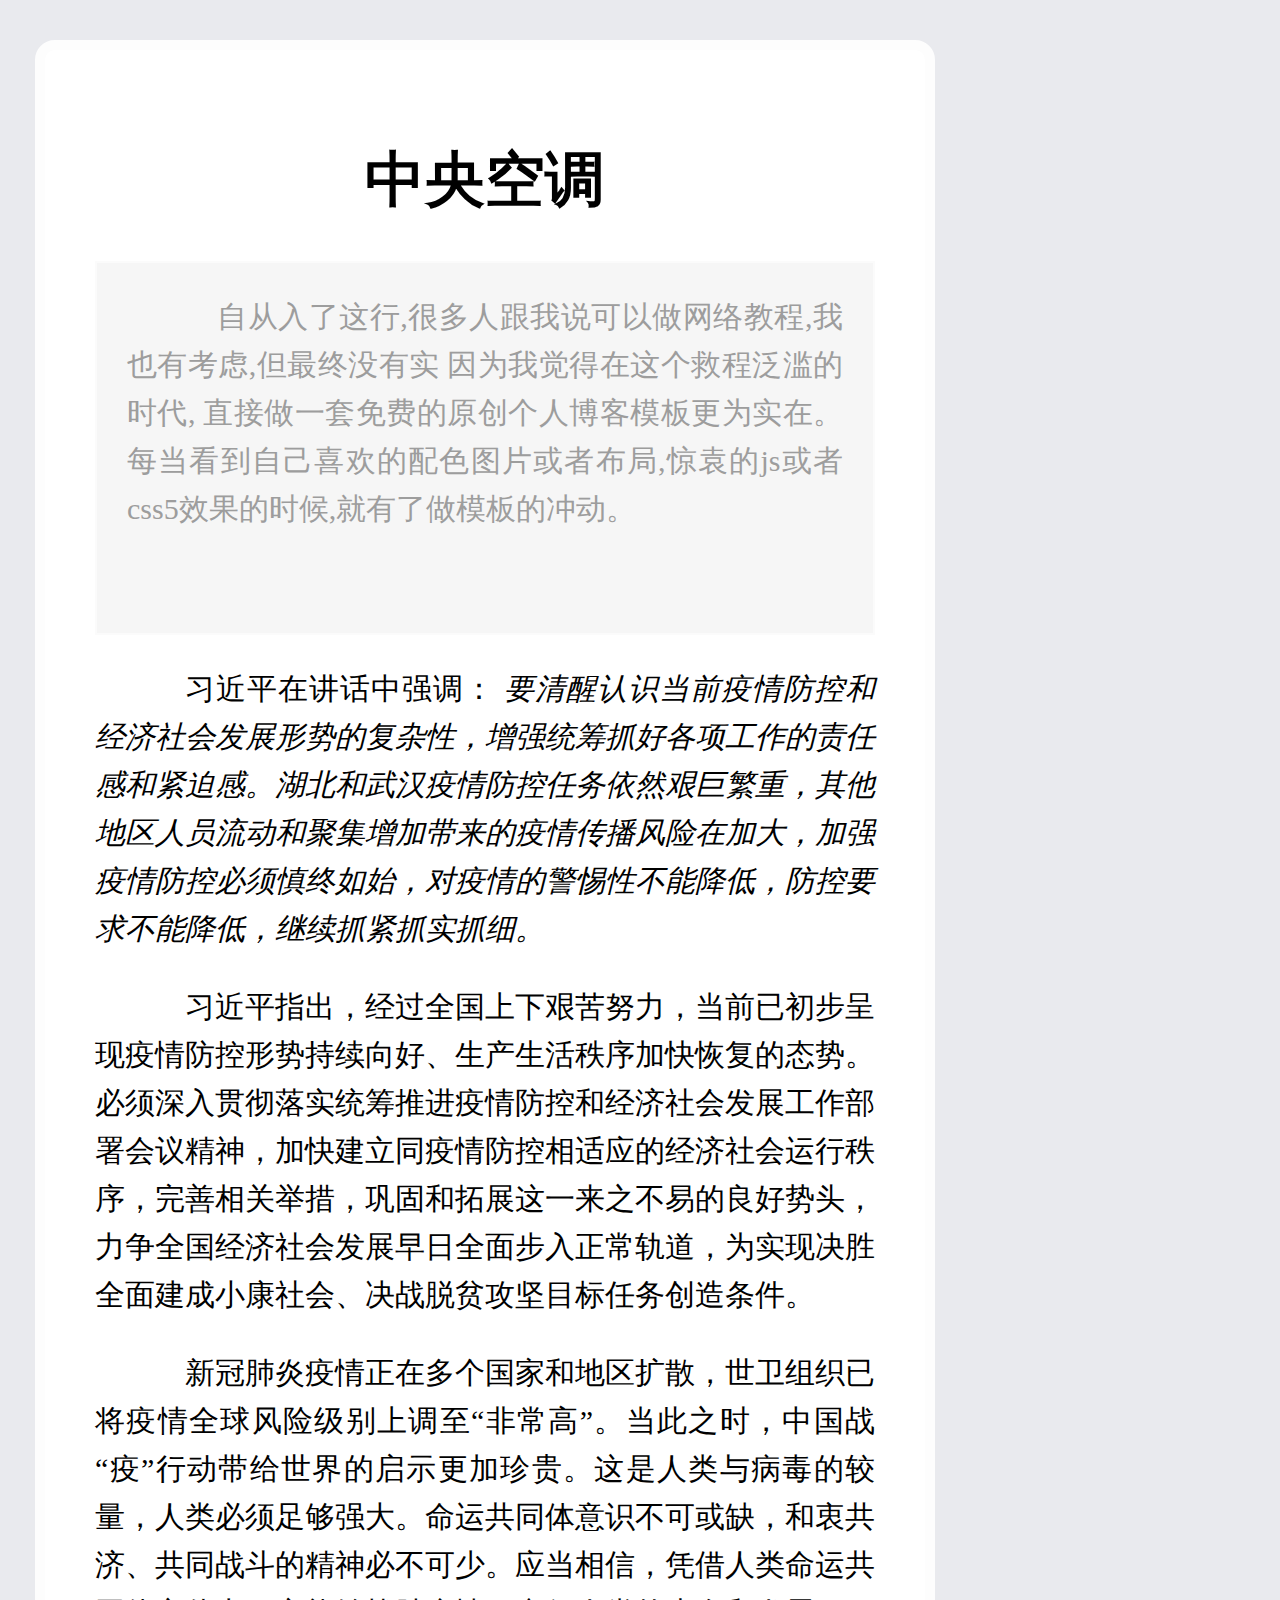
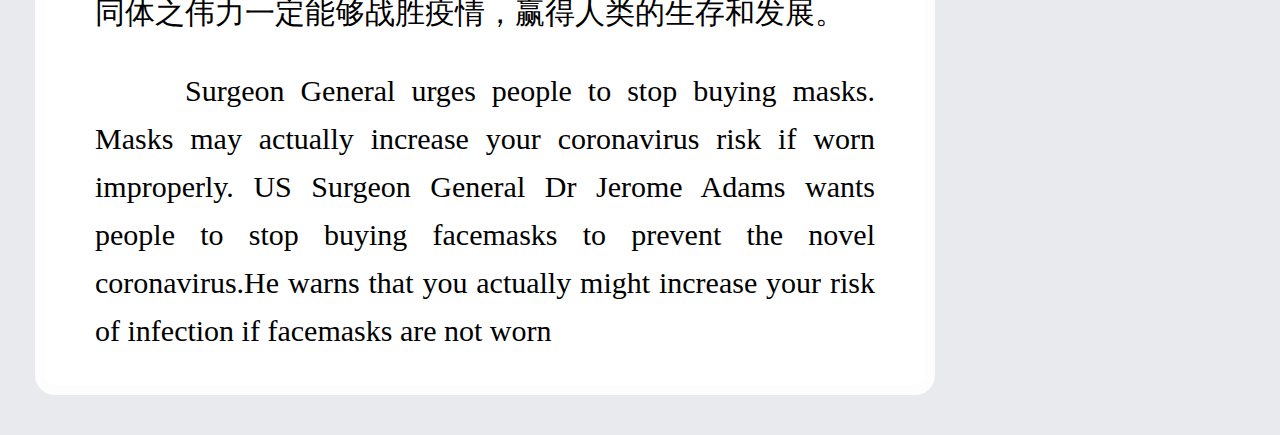
==== index.html @ dcf09134 "Rename 文章.html to index.html" ====
<!DOCTYPE HTML>
<html>
    <head>
    <meta charset="utf-8">
    <title>颜色搭配</title>
<style type="text/css">
body{
    background:rgba(233,234,238,255);
    margin:40px 35px;
    }
    @font-face{
font-family:宋体;
src:url(宋体.otf);
        }
@font-face{
font-family:华康简楷;
src:url(华康简楷.ttf);
}
.aa{
font-family:华康简楷;
    font-size:30px;
    width:780px;
    height:auto;
background:white;
padding:50px 50px 0px 50px;
border-radius:20px;
border:10px solid rgba(253,253,253,255);


}
.aa h1{
    text-align:center;
}
.ab{
text-indent:90px;/*首行缩进*/
text-align: justify;/*两端对齐*/
  line-height:160%;/*行高  */
letter-spacing:0px;/*字符间距*/
word-wrap:break-word;
 /*color:rgba(148,144,138,255);  */
}
.ac{
    width:716px;
    height:350px;
background:rgba(246,246,246,255);
border:2px solid rgba(251,251,251,255);
padding:0px 30px 20px 30px;
color:rgba(157,157,157,255);
overflow:auto;
}

</style>
    </head>
    <body>
  <article class="aa">
     <h1>中央空调</h1>
     <div class="ac">
 <p class="ab"> 自从入了这行,很多人跟我说可以做网络教程,我也有考虑,但最终没有实
因为我觉得在这个救程泛滥的时代,
直接做一套免费的原创个人博客模板更为实在。每当看到自己喜欢的配色图片或者布局,惊袁的js或者css5效果的时候,就有了做模板的冲动。</p>
</div>
     
     <p class="ab">习近平在讲话中强调：
<em>
要清醒认识当前疫情防控和经济社会发展形势的复杂性，增强统筹抓好各项工作的责任感和紧迫感。湖北和武汉疫情防控任务依然艰巨繁重，其他地区人员流动和聚集增加带来的疫情传播风险在加大，加强疫情防控必须慎终如始，对疫情的警惕性不能降低，防控要求不能降低，继续抓紧抓实抓细。</em>
</p>
<p class="ab">习近平指出，经过全国上下艰苦努力，当前已初步呈现疫情防控形势持续向好、生产生活秩序加快恢复的态势。必须深入贯彻落实统筹推进疫情防控和经济社会发展工作部署会议精神，加快建立同疫情防控相适应的经济社会运行秩序，完善相关举措，巩固和拓展这一来之不易的良好势头，力争全国经济社会发展早日全面步入正常轨道，为实现决胜全面建成小康社会、决战脱贫攻坚目标任务创造条件。</p>
<p class="ab">
新冠肺炎疫情正在多个国家和地区扩散，世卫组织已将疫情全球风险级别上调至“非常高”。当此之时，中国战“疫”行动带给世界的启示更加珍贵。这是人类与病毒的较量，人类必须足够强大。命运共同体意识不可或缺，和衷共济、共同战斗的精神必不可少。应当相信，凭借人类命运共同体之伟力一定能够战胜疫情，赢得人类的生存和发展。
</p>
<p class="ab">Surgeon General urges people to stop
buying masks.
Masks may actually increase
your coronavirus risk if worn improperly.
US Surgeon General Dr Jerome Adams
wants people to stop buying facemasks to prevent the novel coronavirus.He warns that you actually might increase your risk of infection if facemasks are not worn</p>

  </article>
        
    </body>
</html>
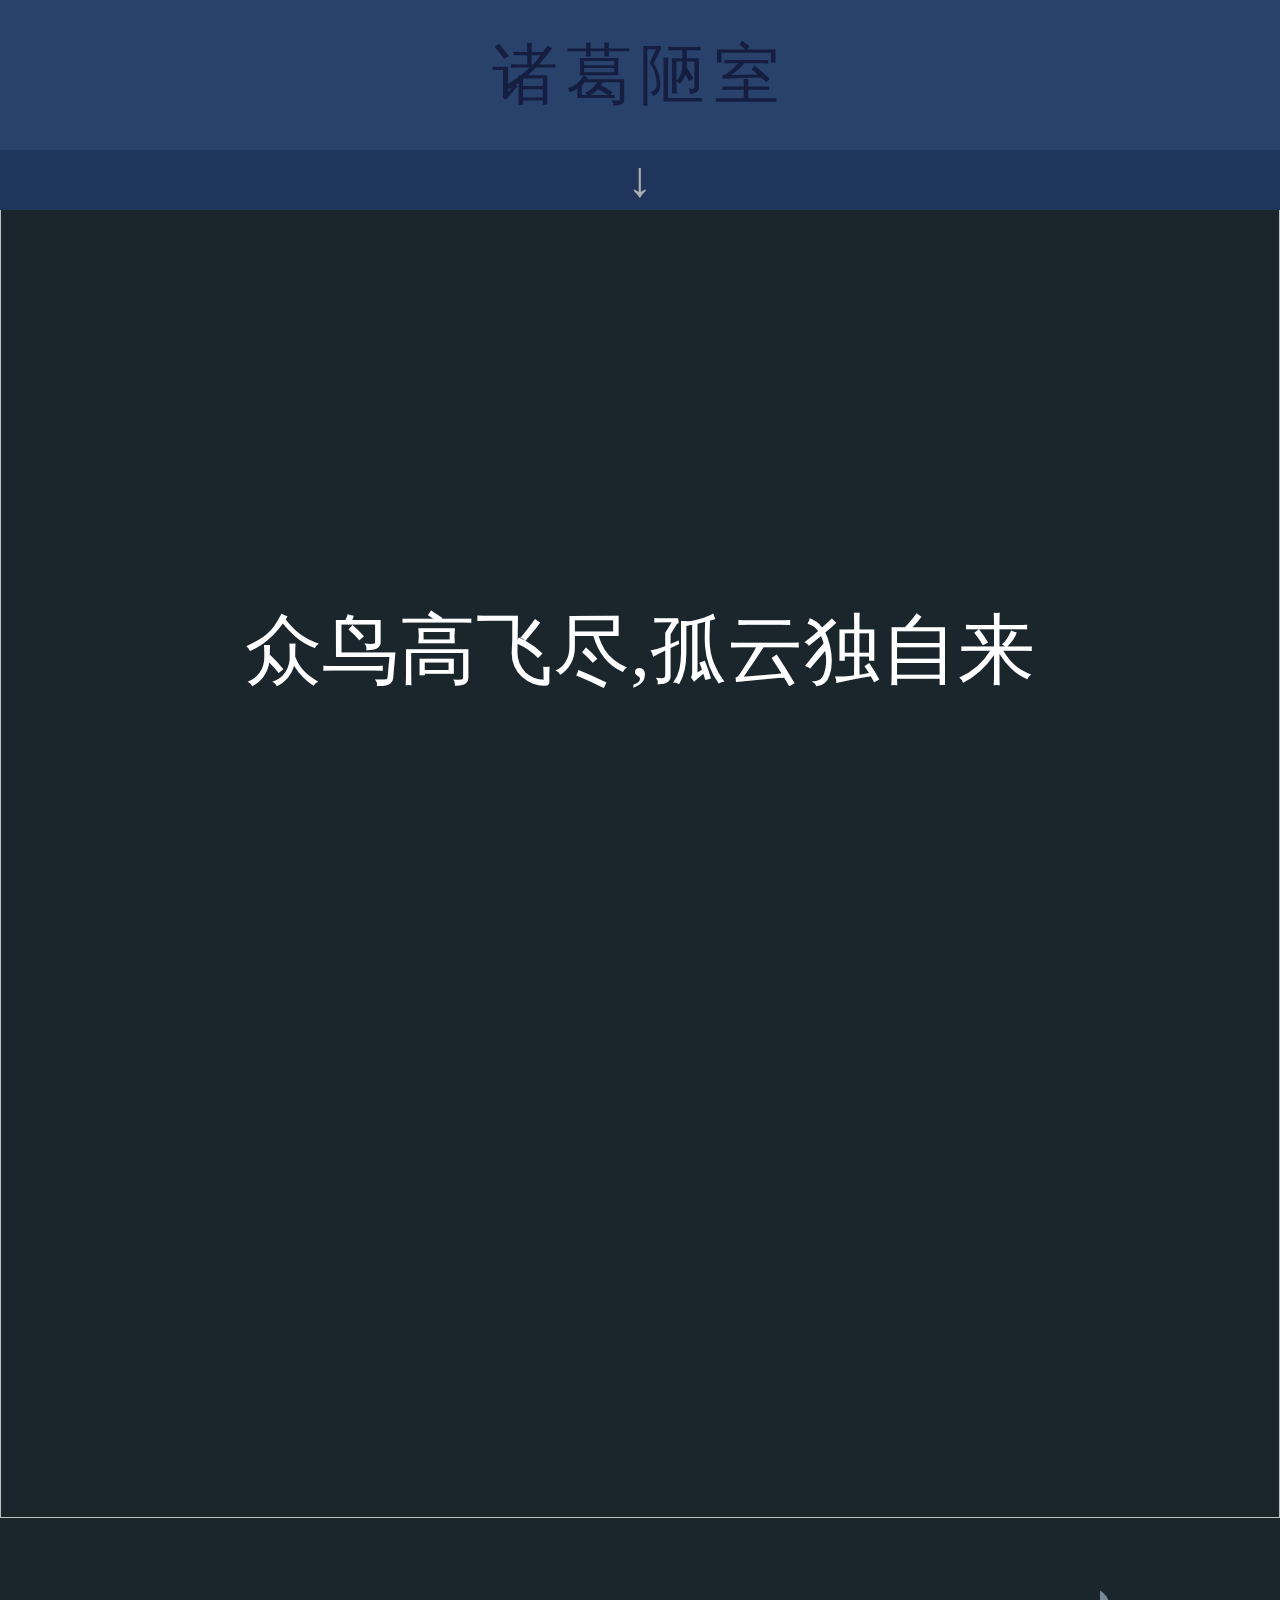
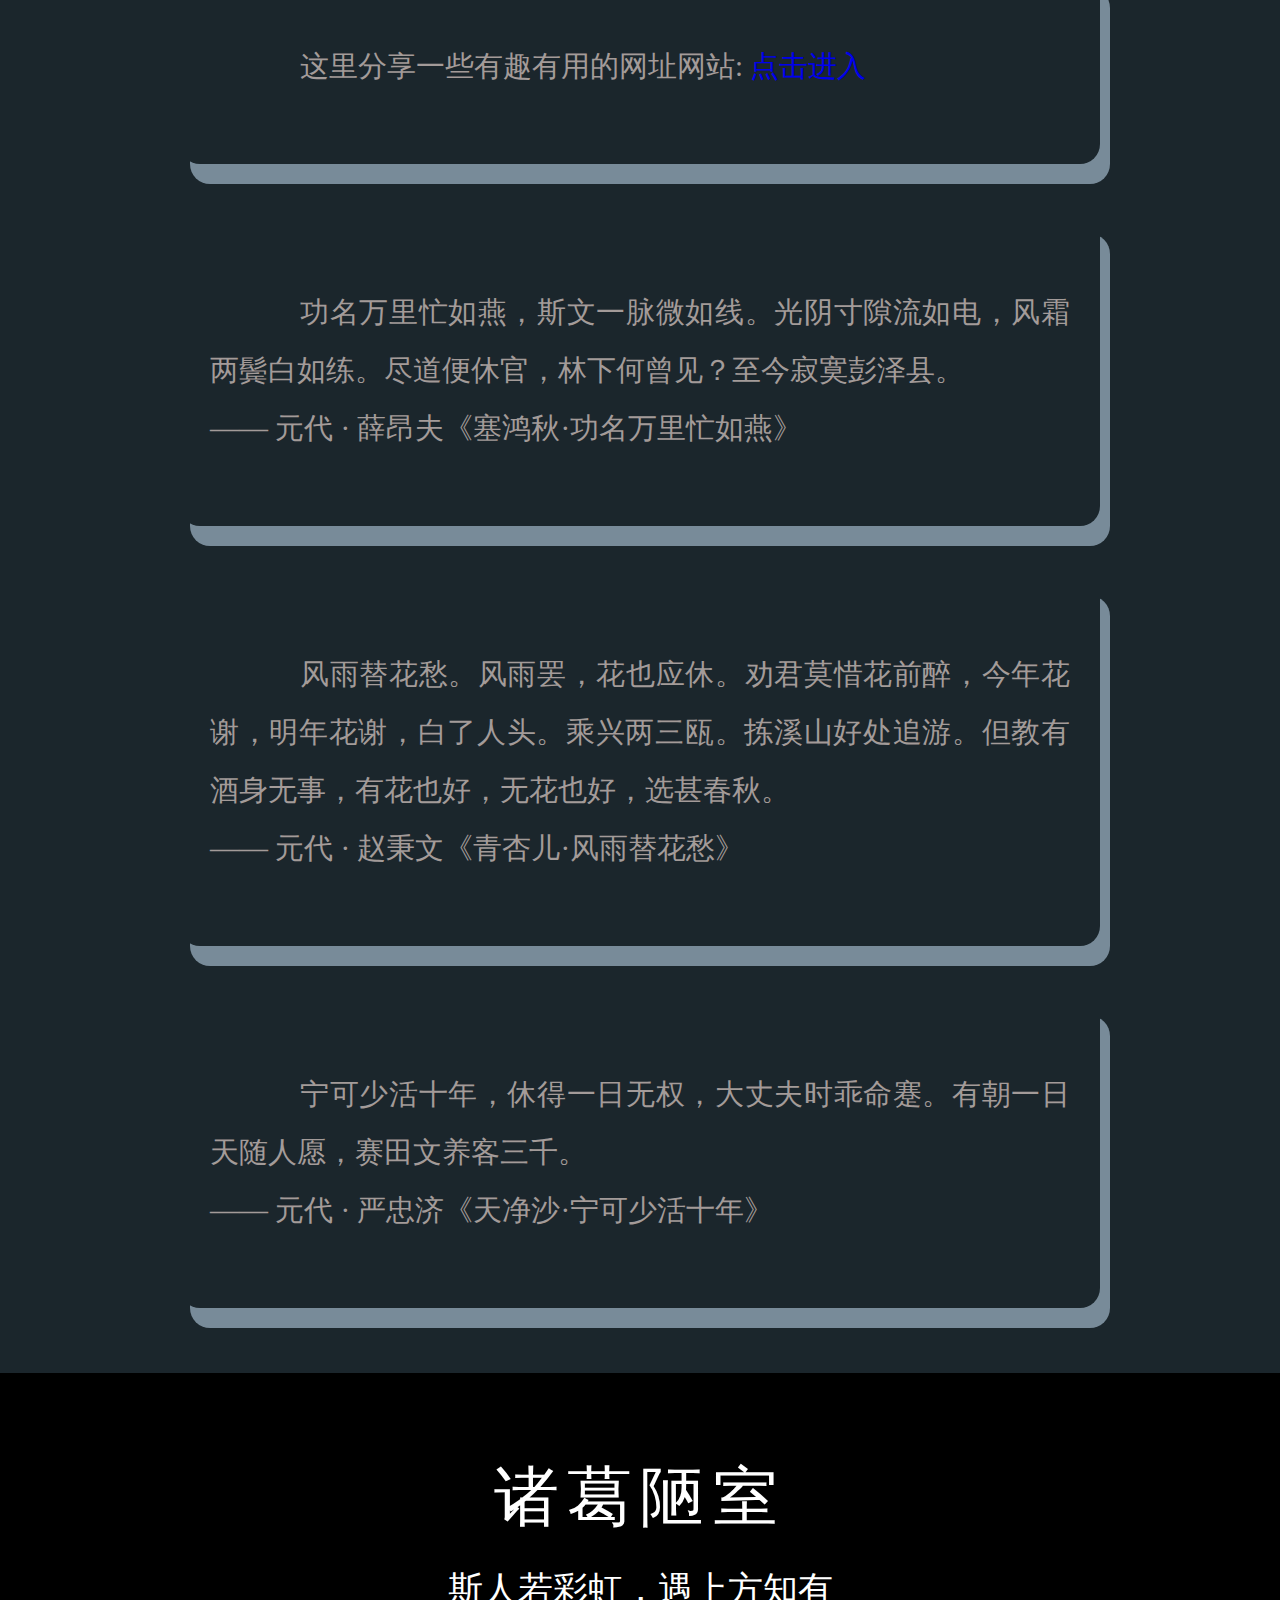
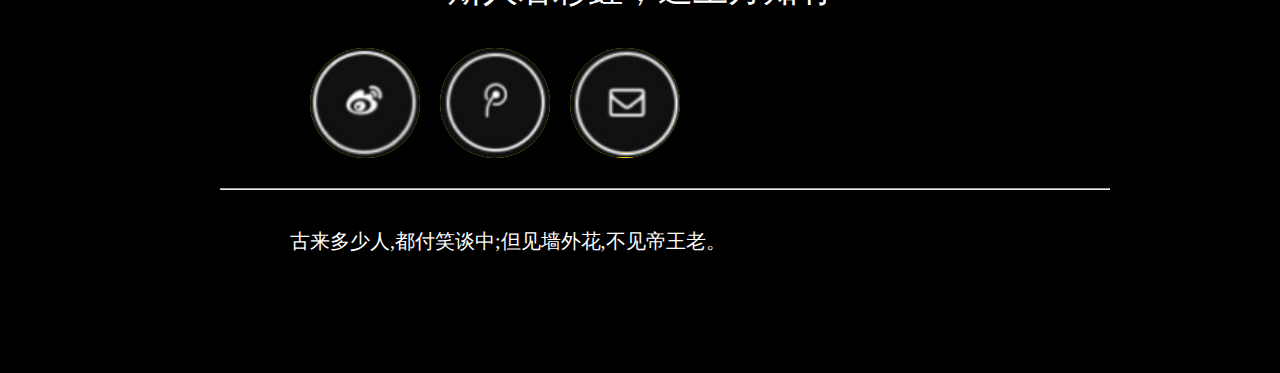
==== commit 6c41b15c: "Rename 程序员计划.html to index.html" ====
--- a/index.html
+++ b/index.html
@@ -1,81 +1,65 @@
-<!DOCTYPE HTML>
+<!DOCTYPE html>
 <html>
     <head>
-    <meta charset="utf-8">
-    <title>颜色搭配</title>
-<style type="text/css">
-body{
-    background:rgba(233,234,238,255);
-    margin:40px 35px;
-    }
-    @font-face{
-font-family:宋体;
-src:url(宋体.otf);
-        }
-@font-face{
-font-family:华康简楷;
-src:url(华康简楷.ttf);
-}
-.aa{
-font-family:华康简楷;
-    font-size:30px;
-    width:780px;
-    height:auto;
-background:white;
-padding:50px 50px 0px 50px;
-border-radius:20px;
-border:10px solid rgba(253,253,253,255);
+        <meta charset="utf-8">
+        <title>一个网页</title>
+ <<link rel="stylesheet"         type="text/css"
+href="index1.css"/>
+    </head>
+    <body>
+    <!--首大图-->
+ <div class="bb">
+   <img src="afghf.png"  />
+   <p>众鸟高飞尽,孤云独自来</p>
+ <!--透明框,放止图片被单独打开-->
+<div class="bc"></div>
+ </div>   
 
 
-}
-.aa h1{
-    text-align:center;
-}
-.ab{
-text-indent:90px;/*首行缩进*/
-text-align: justify;/*两端对齐*/
-  line-height:160%;/*行高  */
-letter-spacing:0px;/*字符间距*/
-word-wrap:break-word;
- /*color:rgba(148,144,138,255);  */
-}
-.ac{
-    width:716px;
-    height:350px;
-background:rgba(246,246,246,255);
-border:2px solid rgba(251,251,251,255);
-padding:0px 30px 20px 30px;
-color:rgba(157,157,157,255);
-overflow:auto;
-}
+<!--顶栏右列滑出-->
+<div class="ab">
+    <span class="abc">↓</span>
+<a href="index2.html">聚合网页</a>
+<a href="https://www.runoob.com/">菜鸟教程</a>
+<a href="https://www.yangqq.com/link.html">优秀个人博客</a>
+</div>
 
-</style>
-    </head>
-    <body>
-  <article class="aa">
-     <h1>中央空调</h1>
-     <div class="ac">
- <p class="ab"> 自从入了这行,很多人跟我说可以做网络教程,我也有考虑,但最终没有实
-因为我觉得在这个救程泛滥的时代,
-直接做一套免费的原创个人博客模板更为实在。每当看到自己喜欢的配色图片或者布局,惊袁的js或者css5效果的时候,就有了做模板的冲动。</p>
+<!--顶栏-->
+<div class="aa">
+    <p>诸葛陋室</p>
+    </div>
+    <!--卡片-->
+<div class="cc">
+<p>这里分享一些有趣有用的网址网站:
+<a href="https://www.jianshu.com/p/1ee07be3ce55">点击进入</a></p>
+
 </div>
-     
-     <p class="ab">习近平在讲话中强调：
-<em>
-要清醒认识当前疫情防控和经济社会发展形势的复杂性，增强统筹抓好各项工作的责任感和紧迫感。湖北和武汉疫情防控任务依然艰巨繁重，其他地区人员流动和聚集增加带来的疫情传播风险在加大，加强疫情防控必须慎终如始，对疫情的警惕性不能降低，防控要求不能降低，继续抓紧抓实抓细。</em>
-</p>
-<p class="ab">习近平指出，经过全国上下艰苦努力，当前已初步呈现疫情防控形势持续向好、生产生活秩序加快恢复的态势。必须深入贯彻落实统筹推进疫情防控和经济社会发展工作部署会议精神，加快建立同疫情防控相适应的经济社会运行秩序，完善相关举措，巩固和拓展这一来之不易的良好势头，力争全国经济社会发展早日全面步入正常轨道，为实现决胜全面建成小康社会、决战脱贫攻坚目标任务创造条件。</p>
-<p class="ab">
-新冠肺炎疫情正在多个国家和地区扩散，世卫组织已将疫情全球风险级别上调至“非常高”。当此之时，中国战“疫”行动带给世界的启示更加珍贵。这是人类与病毒的较量，人类必须足够强大。命运共同体意识不可或缺，和衷共济、共同战斗的精神必不可少。应当相信，凭借人类命运共同体之伟力一定能够战胜疫情，赢得人类的生存和发展。
-</p>
-<p class="ab">Surgeon General urges people to stop
-buying masks.
-Masks may actually increase
-your coronavirus risk if worn improperly.
-US Surgeon General Dr Jerome Adams
-wants people to stop buying facemasks to prevent the novel coronavirus.He warns that you actually might increase your risk of infection if facemasks are not worn</p>
+<div class="cc">
+<p>功名万里忙如燕，斯文一脉微如线。光阴寸隙流如电，风霜两鬓白如练。尽道便休官，林下何曾见？至今寂寞彭泽县。<br>
+—— 元代 · 薛昂夫《塞鸿秋·功名万里忙如燕》</p>
 
-  </article>
-        
+</div>
+<div class="cc">
+<p>风雨替花愁。风雨罢，花也应休。劝君莫惜花前醉，今年花谢，明年花谢，白了人头。乘兴两三瓯。拣溪山好处追游。但教有酒身无事，有花也好，无花也好，选甚春秋。<br>—— 元代 · 赵秉文《青杏儿·风雨替花愁》</p>
+
+</div>
+<div class="cc">
+<p>宁可少活十年，休得一日无权，大丈夫时乖命蹇。有朝一日天随人愿，赛田文养客三千。<br>—— 元代 · 严忠济《天净沙·宁可少活十年》</p>
+
+</div>
+
+<!--这是他的脚-->
+        <div class="ff">
+            <p id="ffone">诸葛陋室</p>
+<p id="fftwo">斯人若彩虹，遇上方知有</p>
+<div><a href="https://github.com/meihongfei/"><img id="icoone"src="Screenshot_20200404_180441.jpg"></a></div>
+<div><a href><img src="Screenshot_20200404_180515.jpg"></a></div>
+<div><a href="mailto:meihongfei369@163.com"><img src="Screenshot_20200404_180542.jpg"></a></div>
+<hr>
+<span>古来多少人,都付笑谈中;但见墙外花,不见帝王老。 </span>
+
+        </div>
+    
+
     </body>
 </html>
--- a/index1.css
+++ b/index1.css
@@ -0,0 +1,152 @@
+body{
+ margin:0; padding:0;
+ background:#1b262c;
+}
+    @font-face{
+font-family:Songticu;
+src:url(Songticu.ttf)
+}
+    @font-face{
+font-family:Songti;
+src:url(Songti.ttf)
+}
+.aa{
+    width:100%;height:150px;
+    background:#29426b;
+position:fixed; top:0;right:0;
+}
+.aa p{
+    font-family:Songticu;
+    text-align:center;
+    font-size:66px;
+letter-spacing:8px;
+    color:#151d41;
+    background:none;
+    margin-top:30px;
+}
+.ab{
+    width:100%; height:60px;
+    overflow:hidden;
+    background:#1f355c;
+    position:absolute;
+    top:150px;
+    transition:height 2s;
+    -webkit-transition:height 2s; /* Safari */
+}
+.ab a,.abc{
+    display:block;
+    font-size:50px;
+    color:#afafaf;
+    background:#1f355c;
+    text-align:center;
+    padding-bottom:90px;
+text-decoration:none;
+}
+.ab:hover{
+    height:610px;
+}
+.ab a:hover{
+   color:#ff809e;
+    
+}
+
+.bb{
+    width:100%; height:1500px;
+}
+.bb img{
+    width:100%; height:1500px;
+}
+.bb p{
+    font-family:Songticu;
+    font-size:77px;
+    color:white;
+    background:none;
+    text-align:center;
+    position:relative;
+    bottom:1000px;
+}
+.bc{
+    width:100%; height:1300px;
+    background:green;
+    position:relative;
+    bottom:1600px;
+    opacity:0;
+}
+.cc{
+    width:920px;height:auto;
+    background:url(afghf.png);
+    color:#a39b99;
+    overflow:hidden;
+    border-radius:20px;
+box-shadow:10px 20px 0px #788b99;
+    margin:50px auto;
+}
+.cc p{
+    font-family:Songti;
+    font-size:29px;
+    padding:40px 30px;
+    background:none;
+text-indent:90px;/*首行缩进*/
+text-align: justify;/*两端对齐*/
+  line-height:200%;/*行高  */
+letter-spacing:0px;/*字符间距*/
+word-wrap:break-word;
+}
+.cc a{
+    background:none;
+text-decoration:none;
+}
+
+.ff{
+    width:100%;
+    height:600px;
+    background:black;
+
+}
+#ffone{
+    text-align:center;
+    font-size:65px;
+letter-spacing:8px;
+    color:white;
+    padding-top:80px;
+    font-family:Songticu;
+}
+#fftwo{
+text-align:center;
+    font-size:35px;
+    color:white;
+    position:relative;
+    top:-40px;
+}
+.ff div{
+    width:110px;
+    height:110px;
+    border-radius:100%;
+    background:gold;
+    float:left;
+    margin:10px;
+    position:relative;
+    left:300px;
+    top:-50px;
+    overflow:hidden;
+}
+.ff img{
+    width:110px;
+}
+#icoone{
+    width:120px;
+    position:relative;
+    left:-10px;
+}
+hr{
+    color:white;
+    position:relative;
+    top:100px; left:-170px;
+
+}
+.ff span{
+    color:white;
+    position:relative;
+    top:130px;left:-100px;
+    font-size:20px;
+}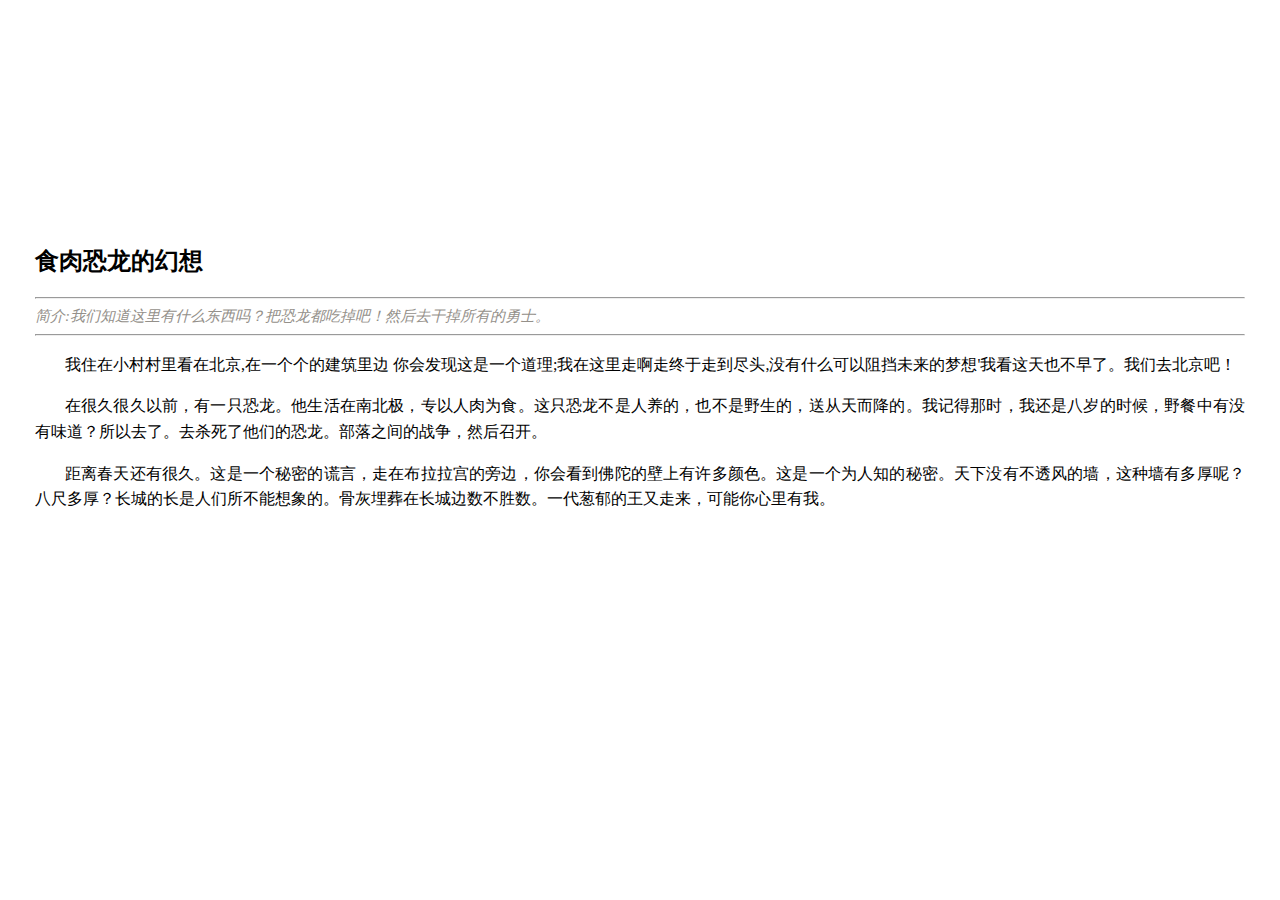
==== commit fa46ff66: "Rename e上图下字.html to index.html" ====
--- a/index.html
+++ b/index.html
@@ -1,65 +1,69 @@
 <!DOCTYPE html>
 <html>
     <head>
-        <meta charset="utf-8">
-        <title>一个网页</title>
- <<link rel="stylesheet"         type="text/css"
-href="index1.css"/>
+    <meta charset="utf-8">
+    <meta content="width=device-width, initial-scale=1.0, maximum-scale=1.0, user-scalable=0;" name="viewport" /><!--禁止页面缩放-->
+    <title>demo1</title>
+    
+    <style type="text/css">
+body{
+    margin:0px;
+    padding:0px;
+}
+.one{
+    width:auto;height:250px;
+    background-image:url(42lovm.jpg);
+    background-size:100%;
+}
+.two{
+    width:auto;height:auto;
+    background:white;
+border-radius:30px 30px 0px 0px;
+margin-top:-35px;
+padding:10px 35px 20px 35px;
+
+}
+.two h2{
+    
+}
+.two p{
+text-indent:30px;/*首行缩进*/
+text-align: justify;/*两端对齐*/
+  line-height:160%;/*行高  */
+letter-spacing:0px;/*字符间距*/
+word-wrap:break-word;
+
+}
+.two i{
+    font-size:15px;
+color:rgba(148,144,138,255);  
+
+}
+
+        
+    </style>
+    
+        
     </head>
     <body>
-    <!--首大图-->
- <div class="bb">
-   <img src="afghf.png"  />
-   <p>众鸟高飞尽,孤云独自来</p>
- <!--透明框,放止图片被单独打开-->
-<div class="bc"></div>
- </div>   
-
-
-<!--顶栏右列滑出-->
-<div class="ab">
-    <span class="abc">↓</span>
-<a href="index2.html">聚合网页</a>
-<a href="https://www.runoob.com/">菜鸟教程</a>
-<a href="https://www.yangqq.com/link.html">优秀个人博客</a>
-</div>
-
-<!--顶栏-->
-<div class="aa">
-    <p>诸葛陋室</p>
-    </div>
-    <!--卡片-->
-<div class="cc">
-<p>这里分享一些有趣有用的网址网站:
-<a href="https://www.jianshu.com/p/1ee07be3ce55">点击进入</a></p>
-
-</div>
-<div class="cc">
-<p>功名万里忙如燕，斯文一脉微如线。光阴寸隙流如电，风霜两鬓白如练。尽道便休官，林下何曾见？至今寂寞彭泽县。<br>
-—— 元代 · 薛昂夫《塞鸿秋·功名万里忙如燕》</p>
-
-</div>
-<div class="cc">
-<p>风雨替花愁。风雨罢，花也应休。劝君莫惜花前醉，今年花谢，明年花谢，白了人头。乘兴两三瓯。拣溪山好处追游。但教有酒身无事，有花也好，无花也好，选甚春秋。<br>—— 元代 · 赵秉文《青杏儿·风雨替花愁》</p>
-
-</div>
-<div class="cc">
-<p>宁可少活十年，休得一日无权，大丈夫时乖命蹇。有朝一日天随人愿，赛田文养客三千。<br>—— 元代 · 严忠济《天净沙·宁可少活十年》</p>
-
-</div>
-
-<!--这是他的脚-->
-        <div class="ff">
-            <p id="ffone">诸葛陋室</p>
-<p id="fftwo">斯人若彩虹，遇上方知有</p>
-<div><a href="https://github.com/meihongfei/"><img id="icoone"src="Screenshot_20200404_180441.jpg"></a></div>
-<div><a href><img src="Screenshot_20200404_180515.jpg"></a></div>
-<div><a href="mailto:meihongfei369@163.com"><img src="Screenshot_20200404_180542.jpg"></a></div>
-<hr>
-<span>古来多少人,都付笑谈中;但见墙外花,不见帝王老。 </span>
-
+        <div class="one">
         </div>
-    
-
+        <div class="two">
+<h2>食肉恐龙的幻想</h2>   
+<hr/>
+<i>
+       简介:我们知道这里有什么东西吗？把恐龙都吃掉吧！然后去干掉所有的勇士。</i>
+<hr/>
+<p>
+我住在小村村里看在北京,在一个个的建筑里边 你会发现这是一个道理;我在这里走啊走终于走到尽头,没有什么可以阻挡未来的梦想'我看这天也不早了。我们去北京吧！
+</p>
+<p>
+    在很久很久以前，有一只恐龙。他生活在南北极，专以人肉为食。这只恐龙不是人养的，也不是野生的，送从天而降的。我记得那时，我还是八岁的时候，野餐中有没有味道？所以去了。去杀死了他们的恐龙。部落之间的战争，然后召开。
+</p>
+<p>
+    距离春天还有很久。这是一个秘密的谎言，走在布拉拉宫的旁边，你会看到佛陀的壁上有许多颜色。这是一个为人知的秘密。天下没有不透风的墙，这种墙有多厚呢？八尺多厚？长城的长是人们所不能想象的。骨灰埋葬在长城边数不胜数。一代葱郁的王又走来，可能你心里有我。
+</p>
+        </div>
+        
     </body>
 </html>
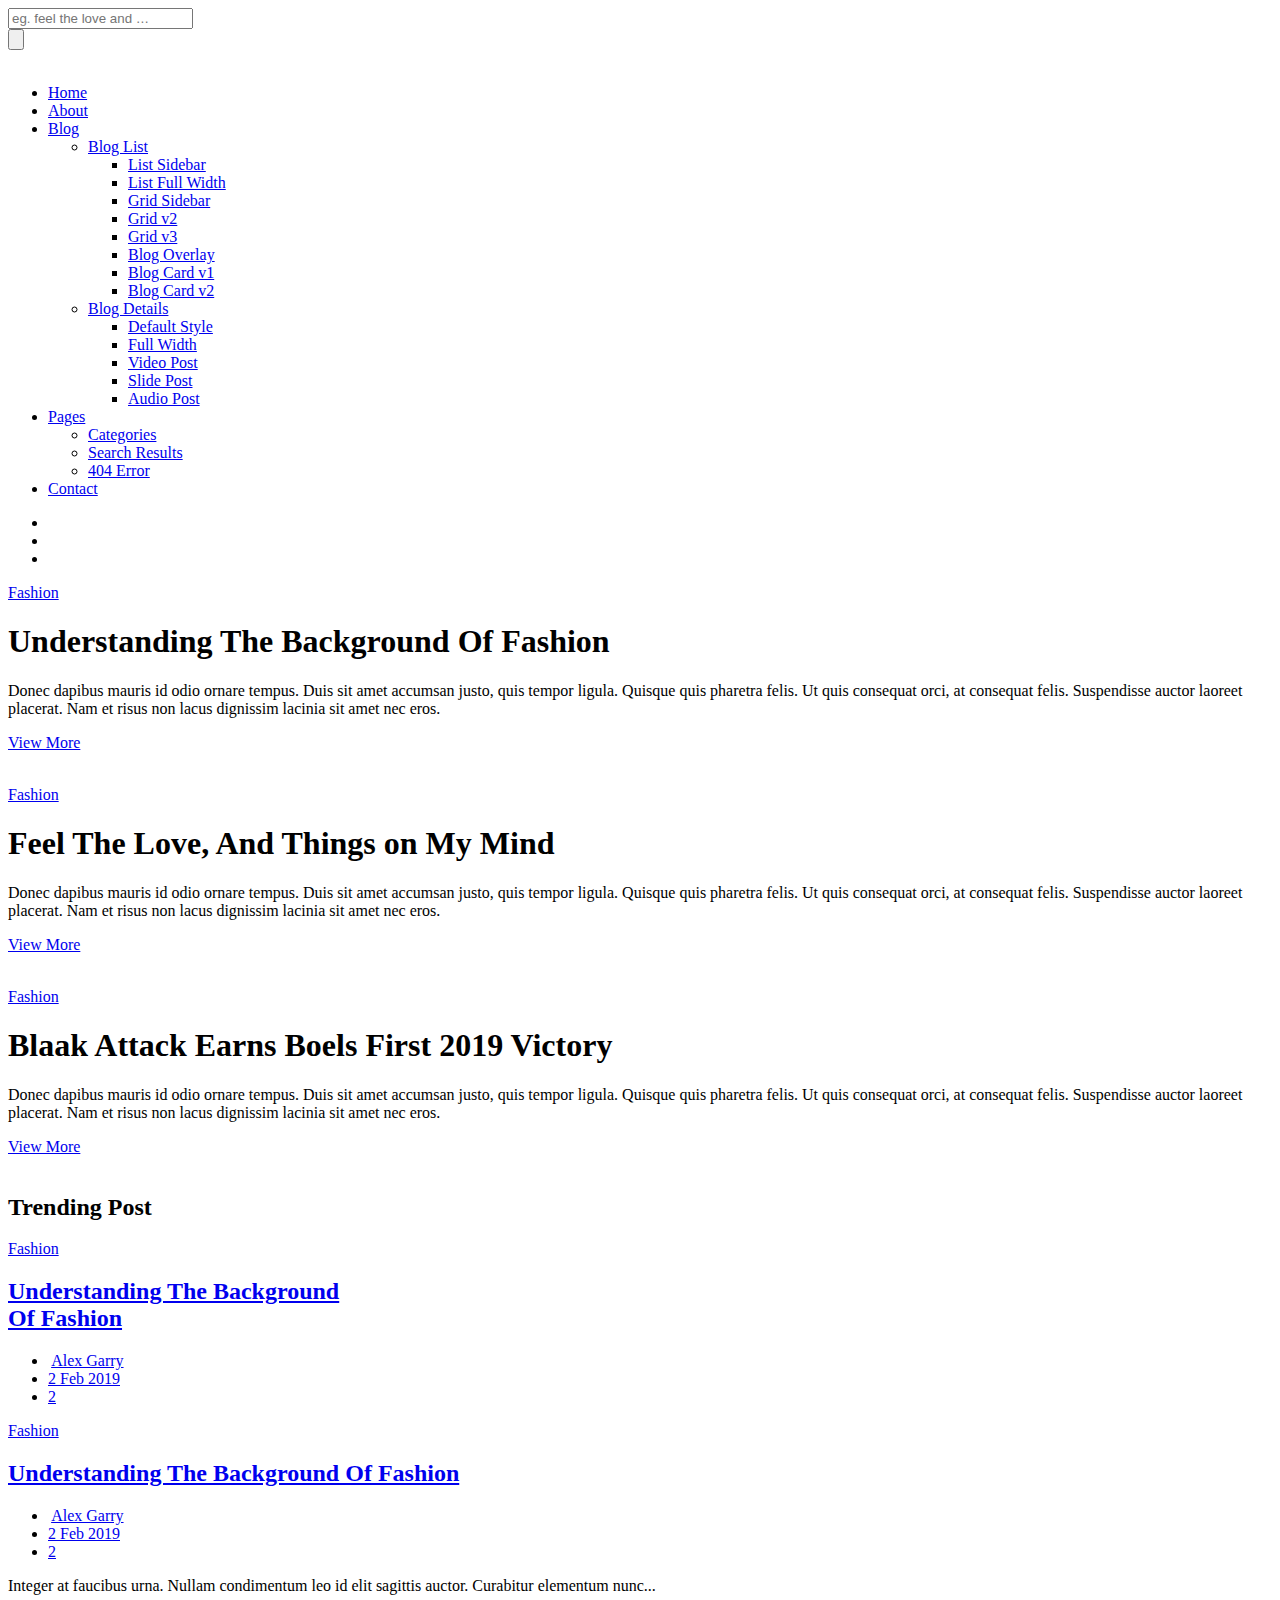
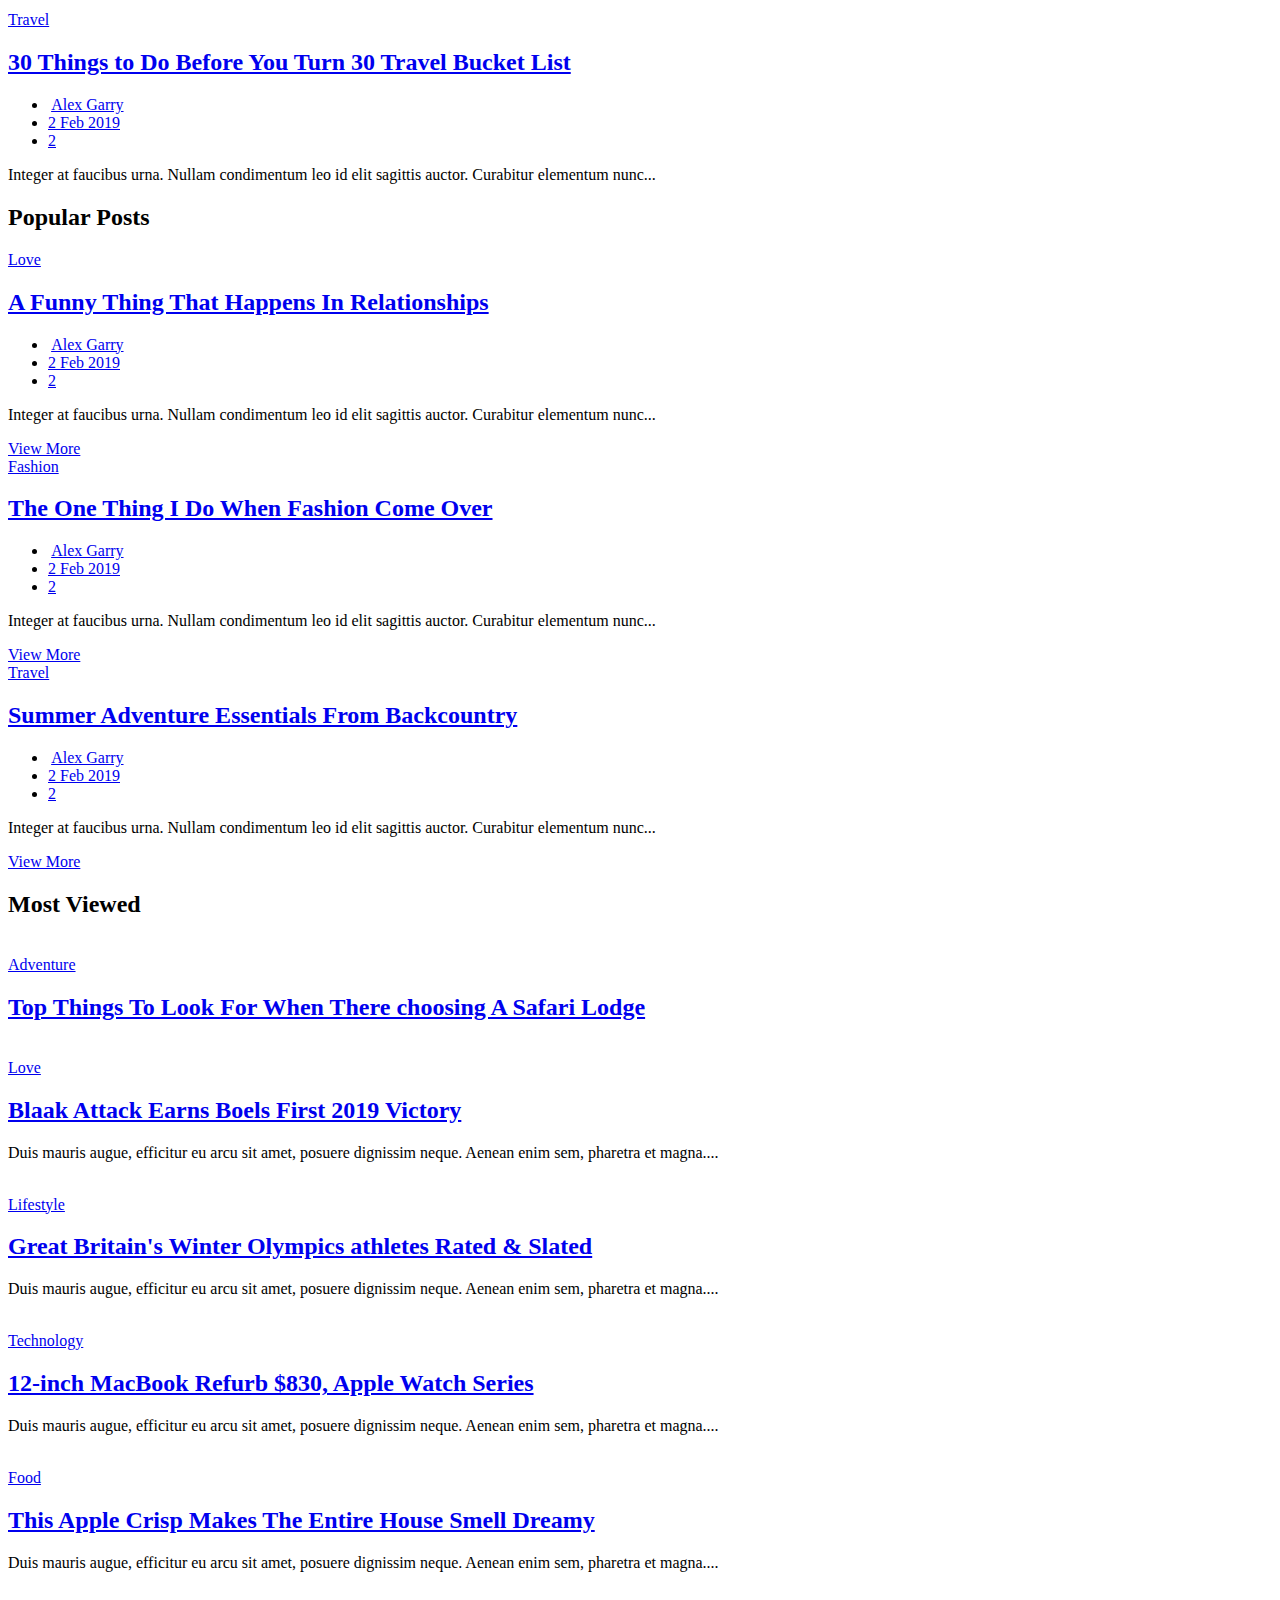
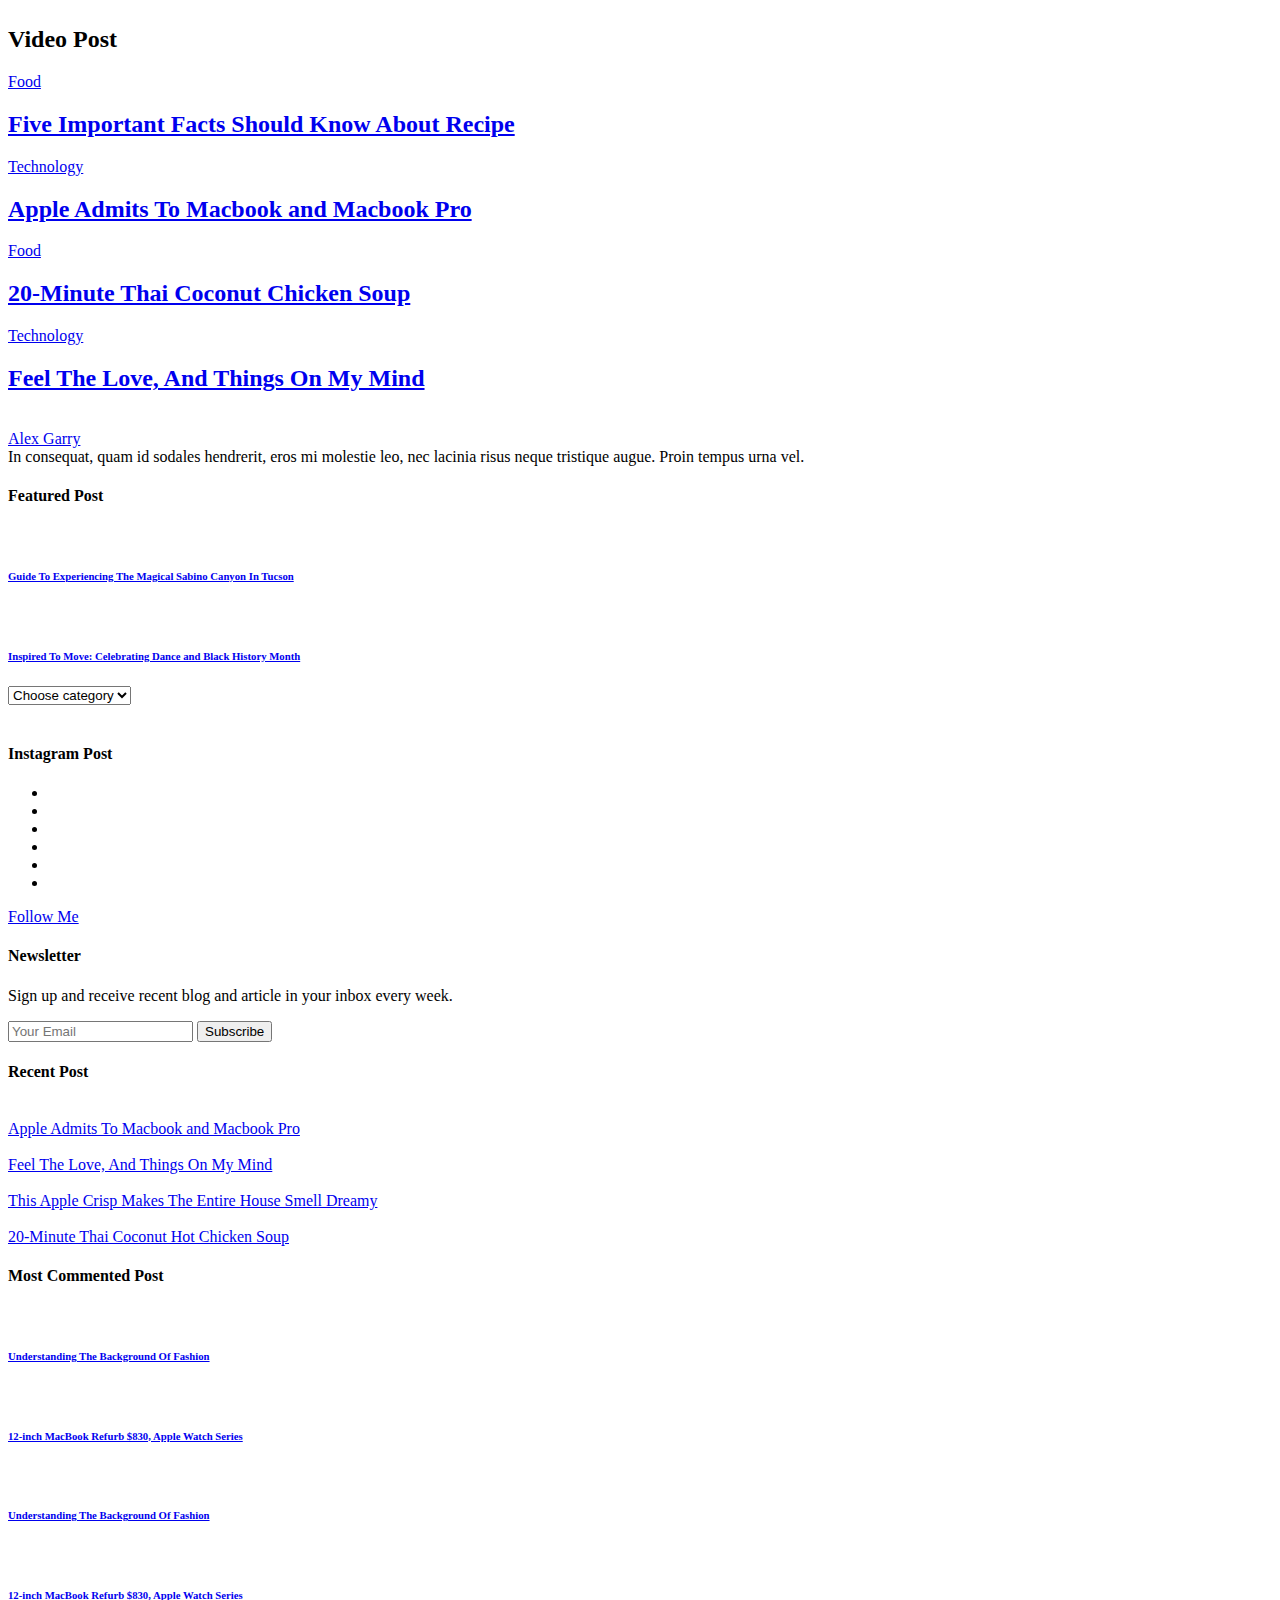
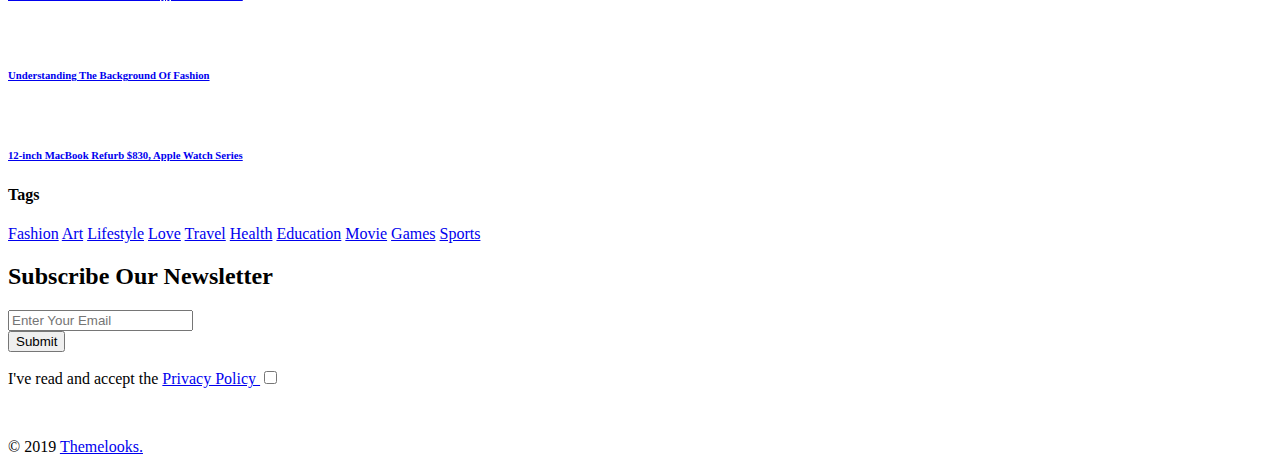
==== commit 3d517380: "Add files via upload" ====
--- a/index.html
+++ b/index.html
@@ -1,69 +1,1148 @@
-<!DOCTYPE html>
-<html>
-    <head>
-    <meta charset="utf-8">
-    <meta content="width=device-width, initial-scale=1.0, maximum-scale=1.0, user-scalable=0;" name="viewport" /><!--禁止页面缩放-->
-    <title>demo1</title>
-    
-    <style type="text/css">
-body{
-    margin:0px;
-    padding:0px;
-}
-.one{
-    width:auto;height:250px;
-    background-image:url(42lovm.jpg);
-    background-size:100%;
-}
-.two{
-    width:auto;height:auto;
-    background:white;
-border-radius:30px 30px 0px 0px;
-margin-top:-35px;
-padding:10px 35px 20px 35px;
-
-}
-.two h2{
-    
-}
-.two p{
-text-indent:30px;/*首行缩进*/
-text-align: justify;/*两端对齐*/
-  line-height:160%;/*行高  */
-letter-spacing:0px;/*字符间距*/
-word-wrap:break-word;
-
-}
-.two i{
-    font-size:15px;
-color:rgba(148,144,138,255);  
-
-}
-
-        
-    </style>
-    
-        
-    </head>
-    <body>
-        <div class="one">
-        </div>
-        <div class="two">
-<h2>食肉恐龙的幻想</h2>   
-<hr/>
-<i>
-       简介:我们知道这里有什么东西吗？把恐龙都吃掉吧！然后去干掉所有的勇士。</i>
-<hr/>
-<p>
-我住在小村村里看在北京,在一个个的建筑里边 你会发现这是一个道理;我在这里走啊走终于走到尽头,没有什么可以阻挡未来的梦想'我看这天也不早了。我们去北京吧！
-</p>
-<p>
-    在很久很久以前，有一只恐龙。他生活在南北极，专以人肉为食。这只恐龙不是人养的，也不是野生的，送从天而降的。我记得那时，我还是八岁的时候，野餐中有没有味道？所以去了。去杀死了他们的恐龙。部落之间的战争，然后召开。
-</p>
-<p>
-    距离春天还有很久。这是一个秘密的谎言，走在布拉拉宫的旁边，你会看到佛陀的壁上有许多颜色。这是一个为人知的秘密。天下没有不透风的墙，这种墙有多厚呢？八尺多厚？长城的长是人们所不能想象的。骨灰埋葬在长城边数不胜数。一代葱郁的王又走来，可能你心里有我。
-</p>
-        </div>
-        
-    </body>
-</html>
+﻿<!DOCTYPE html>
+<html lang="en">
+<head>
+    <meta charset="utf-8">
+    <meta name="viewport" content="width=device-width, initial-scale=1, shrink-to-fit=no">
+    <meta http-equiv="X-UA-Compatible" content="IE=edge">
+
+    <!-- Document Title -->
+    <title>BizBlog</title>
+
+    <!-- Favicon -->
+    <link rel="shortcut icon" type="image/png" href="assets/images/favicon.png">
+
+    <!--==== Google Fonts ====-->
+    <link href="https://fonts.googleapis.com/css?family=Quicksand:300,400,500%7CSpectral:400,400i,500,600,700" rel="stylesheet">
+
+    <!-- CSS Files -->
+
+    <!--==== Bootstrap css file ====-->
+    <link rel="stylesheet" href="assets/css/bootstrap.min.css">
+
+    <!--==== Font-Awesome css file ====-->
+    <link rel="stylesheet" href="assets/css/font-awesome.min.css">
+
+    <!--==== Animate CSS ====-->
+    <link rel="stylesheet" href="assets/plugins/animate/animate.min.css">
+
+    <!--==== Owl Carousel ====-->
+    <link rel="stylesheet" href="assets/plugins/owl-carousel/owl.carousel.min.css">
+
+    <!--==== Magnific Popup ====-->
+    <link rel="stylesheet" href="assets/plugins/magnific-popup/magnific-popup.css">
+
+    <!--==== Style css file ====-->
+    <link rel="stylesheet" href="assets/css/style.css">
+
+    <!--==== Responsive css file ====-->
+    <link rel="stylesheet" href="assets/css/responsive.css">
+
+    <!--==== Custom css file ====-->
+    <link rel="stylesheet" href="assets/css/custom.css">
+</head>
+<body>
+    <!-- Preloader -->
+    <div class="preloader">
+        <div class="preload-img">
+            <div class="spinnerBounce">
+                <div class="double-bounce1"></div>
+                <div class="double-bounce2"></div>
+            </div>
+        </div>
+    </div>
+    <!-- End of Preloader -->
+
+    <!-- Nav Search Box -->
+    <div class="nav-search-box">
+        <form>
+            <div class="input-group">
+                <input type="text" class="form-control" placeholder="eg. feel the love and …">
+                <span class="b-line"></span>
+                <span class="b-line-under"></span>
+                <div class="input-group-append">
+                    <button type="button" class="btn">
+                        <img src="assets/images/search-icon.svg" alt="" class="img-fluid svg">
+                    </button>
+                </div>
+            </div>
+        </form>
+    </div>
+    <!-- End of Nav Search Box -->
+    
+    <!-- Header -->
+    <header class="header">
+        <div class="header-fixed">
+            <div class="container-fluid pl-120 pr-120 position-relative">
+                <div class="row d-flex align-items-center">
+                    <div class="col-lg-3 col-md-4 col-6">
+                        <!-- Logo -->
+                        <div class="logo">
+                            <a href="#"><img src="assets/images/logo.png" alt="" class="img-fluid"></a> 
+                        </div>
+                        <!-- End of Logo -->
+                    </div>
+
+                    <div class="col-lg-9 col-md-8 col-6 d-flex justify-content-end position-static">
+                        <!-- Nav Menu -->
+                        <div class="nav-menu-cover">
+                            <ul class="nav nav-menu">
+                                <li><a href="index.html">Home</a></li>
+                                <li><a href="about.html">About</a></li>
+                                <li class="menu-item-has-children"><a href="#">Blog</a>
+                                    <ul class="sub-menu">
+                                        <li class="menu-item-has-children"><a href="#">Blog List</a>
+                                            <ul class="sub-menu">
+                                                <li><a href="blog-list-sidebar.html">List Sidebar</a></li>
+                                                <li><a href="blog-list-full-width.html">List Full Width</a></li>
+                                                <li><a href="blog-grid-sidebar.html">Grid Sidebar</a></li>
+                                                <li><a href="blog-grid-2-col.html">Grid v2</a></li>
+                                                <li><a href="blog-grid-3-col.html">Grid v3</a></li>
+                                                <li><a href="blog-overlay.html">Blog Overlay</a></li>
+                                                <li><a href="blog-card-v1.html">Blog Card v1</a></li>
+                                                <li><a href="blog-card-v2.html">Blog Card v2</a></li>
+                                            </ul>
+                                        </li>
+                                        <li class="menu-item-has-children"><a href="#">Blog Details</a>
+                                            <ul class="sub-menu">
+                                                <li><a href="blog-details.html">Default Style</a></li>
+                                                <li><a href="blog-details-full-width.html">Full Width</a></li>
+                                                <li><a href="blog-details-video.html">Video Post</a></li>
+                                                <li><a href="blog-details-slide.html">Slide Post</a></li>
+                                                <li><a href="blog-details-audio.html">Audio Post</a></li>
+                                            </ul>
+                                        </li>
+                                    </ul>
+                                </li>
+                                <li class="menu-item-has-children"><a href="#">Pages </a>
+                                    <ul class="sub-menu">
+                                        <li><a href="categories.html">Categories</a></li>
+                                        <li><a href="search-result.html">Search Results</a></li>
+                                        <li><a href="404.html">404 Error</a></li>
+                                    </ul>
+                                </li>
+                                <li><a href="contact.html">Contact</a></li>
+                            </ul>
+                        </div>
+                        <!-- End of Nav Menu -->
+
+                        <!-- Mobile Menu -->
+                        <div class="mobile-menu-cover">
+                            <ul class="nav mobile-nav-menu">
+                                <li class="search-toggle-open">
+                                    <img src="assets/images/search-icon.svg" alt="" class="img-fluid svg">
+                                </li>
+                                <li class="search-toggle-close hide">
+                                    <img src="assets/images/close.svg" alt="" class="img-fluid">
+                                </li>
+                                <li class="nav-menu-toggle">
+                                    <img src="assets/images/menu-toggler.svg" alt="" class="img-fluid svg">
+                                </li>
+                            </ul>
+                        </div>
+                        <!-- End of Mobile Menu -->
+                    </div>
+                </div>
+            </div>
+        </div>
+    </header>
+    <!-- End of Header -->
+    <!-- Banner -->
+    <div class="banner-slider-cover d-flex align-items-center">
+        <div class="container">
+        <div class="banner-slider owl-carousel">
+            <!-- Banner Slide -->
+            <div class="banner-slide">
+                <div class="row align-items-center">
+                    <div class="col-md-6 order-2 order-md-1">
+                        <!-- Banner Text -->
+                        <div class="banner-slide-text">
+                            <p class="category"><a href="#">Fashion</a></p>
+                            <h1>Understanding The Background Of Fashion</h1>
+                            <p class="desc">Donec dapibus mauris id odio ornare tempus. Duis sit amet accumsan justo, quis tempor ligula. Quisque quis pharetra felis. Ut quis consequat orci, at consequat felis. Suspendisse auctor laoreet placerat. Nam et risus non lacus dignissim lacinia sit amet nec eros. </p>
+                            <a href="blog-details.html" class="btn btn-primary">View More</a>
+                        </div>
+                        <!-- End of Banner Text -->
+                    </div>
+                    <div class="col-md-6 order-1 order-md-2">
+                        <!-- Banner Image -->
+                        <div class="banner-slide-image">
+                            <img src="assets/images/banner/1.jpg" alt="" class="img-fluid">
+                        </div>
+                        <!-- End of Banner Image -->
+                    </div>
+                </div>
+            </div>
+            <!-- End of Banner Slide -->
+
+            <!-- Banner Slide -->
+            <div class="banner-slide">
+                <div class="row align-items-center">
+                    <div class="col-md-6 order-2 order-md-1">
+                        <!-- Banner Text -->
+                        <div class="banner-slide-text">
+                            <p class="category"><a href="#">Fashion</a></p>
+                            <h1>Feel The Love, And Things on My Mind</h1>
+                            <p class="desc">Donec dapibus mauris id odio ornare tempus. Duis sit amet accumsan justo, quis tempor ligula. Quisque quis pharetra felis. Ut quis consequat orci, at consequat felis. Suspendisse auctor laoreet placerat. Nam et risus non lacus dignissim lacinia sit amet nec eros. </p>
+                            <a href="blog-details.html" class="btn btn-primary">View More</a>
+                        </div>
+                        <!-- End of Banner Text -->
+                    </div>
+                    <div class="col-md-6 order-1 order-md-2">
+                        <!-- Banner Image -->
+                        <div class="banner-slide-image">
+                            <img src="assets/images/banner/2.jpg" alt="" class="img-fluid">
+                        </div>
+                        <!-- End of Banner Image -->
+                    </div>
+                </div>
+            </div>
+            <!-- End of Banner Slide -->
+
+            <!-- Banner Slide -->
+            <div class="banner-slide">
+                <div class="row align-items-center">
+                    <div class="col-md-6 order-2 order-md-1">
+                        <!-- Banner Text -->
+                        <div class="banner-slide-text">
+                            <p class="category"><a href="#">Fashion</a></p>
+                            <h1>Blaak Attack Earns Boels First 2019 Victory </h1>
+                            <p class="desc">Donec dapibus mauris id odio ornare tempus. Duis sit amet accumsan justo, quis tempor ligula. Quisque quis pharetra felis. Ut quis consequat orci, at consequat felis. Suspendisse auctor laoreet placerat. Nam et risus non lacus dignissim lacinia sit amet nec eros. </p>
+                            <a href="blog-details.html" class="btn btn-primary">View More</a>
+                        </div>
+                        <!-- End of Banner Text -->
+                    </div>
+                    <div class="col-md-6 order-1 order-md-2">
+                        <!-- Banner Image -->
+                        <div class="banner-slide-image">
+                            <img src="assets/images/banner/3.jpg" alt="" class="img-fluid">
+                        </div>
+                        <!-- End of Banner Image -->
+                    </div>
+                </div>
+            </div>
+            <!-- End of Banner Slide -->
+        </div>
+
+        <!-- Banner Dots Slider -->
+        <div class="banner-slider-dots owl-carousel"></div>
+        </div>
+        <!-- End of Banner Dots Slider -->
+    </div>
+    <!-- End of Banner -->
+
+    <!-- Trending Posts-->
+    <section class="pt-120 pb-10">
+        <div class="container">
+            <!-- Section Title -->
+            <div class="section-title text-center">
+                <h2>Trending Post</h2>
+            </div>
+            <!-- Section Title -->
+
+            <div class="row">
+                <div class="col-lg-6 order-lg-2">
+                    <!-- Post -->
+                    <div class="post-default post-has-bg-img">
+                        <div class="post-thumb">
+                            <a href="blog-details.html">
+                                <div data-bg-img="assets/images/blog/4.jpg"></div>
+                            </a>
+                        </div>
+                        <div class="post-data">
+                            <!-- Category -->
+                            <div class="cats"><a href="category-result.html">Fashion</a></div>
+                            <!-- Title -->
+                            <div class="title">
+                                <h2><a href="blog-details.html">Understanding The Background <br> Of Fashion</a></h2>
+                            </div>
+                            <!-- Post Meta -->
+                            <ul class="nav meta align-items-center">
+                                <li class="meta-author">
+                                    <img src="assets/images/blog/author.jpg" alt="" class="img-fluid">
+                                    <a href="#">Alex Garry</a>
+                                </li>
+                                <li class="meta-date"><a href="#">2 Feb 2019</a></li>
+                                <li class="meta-comments"><a href="#"><i class="fa fa-comment"></i> 2</a></li>
+                            </ul>
+                        </div>
+                    </div>
+                    <!-- End of Post -->
+                </div>
+                <div class="col-lg-6 order-lg-1">
+                    <!-- Post -->
+                    <div class="post-default post-has-no-thumb">
+                        <div class="post-data">
+                            <!-- Category -->
+                            <div class="cats"><a href="category-result.html">Fashion</a></div>
+                            <!-- Title -->
+                            <div class="title">
+                                <h2><a href="blog-details.html">Understanding The Background Of Fashion</a></h2>
+                            </div>
+                            <!-- Post Meta -->
+                            <ul class="nav meta align-items-center">
+                                <li class="meta-author">
+                                    <img src="assets/images/blog/author.jpg" alt="" class="img-fluid">
+                                    <a href="#">Alex Garry</a>
+                                </li>
+                                <li class="meta-date"><a href="#">2 Feb 2019</a></li>
+                                <li class="meta-comments"><a href="#"><i class="fa fa-comment"></i> 2</a></li>
+                            </ul>
+                            <!-- Post Desc -->
+                            <div class="desc">
+                                <p>
+                                    Integer at faucibus urna. Nullam condimentum leo id elit sagittis auctor. Curabitur elementum nunc...
+                                </p>
+                            </div>
+                        </div>
+                    </div>
+                    <!-- End of Post -->
+
+                    <!-- Post -->
+                    <div class="post-default post-has-no-thumb">
+                        <div class="post-data">
+                            <!-- Category -->
+                            <div class="cats"><a href="category-result.html">Travel</a></div>
+                            <!-- Title -->
+                            <div class="title">
+                                <h2><a href="blog-details.html">30 Things to Do Before You Turn 30 Travel Bucket List</a></h2>
+                            </div>
+                            <!-- Post Meta -->
+                            <ul class="nav meta align-items-center">
+                                <li class="meta-author">
+                                    <img src="assets/images/blog/author.jpg" alt="" class="img-fluid">
+                                    <a href="#">Alex Garry</a>
+                                </li>
+                                <li class="meta-date"><a href="#">2 Feb 2019</a></li>
+                                <li class="meta-comments"><a href="#"><i class="fa fa-comment"></i> 2</a></li>
+                            </ul>
+                            <!-- Post Desc -->
+                            <div class="desc">
+                                <p>
+                                    Integer at faucibus urna. Nullam condimentum leo id elit sagittis auctor. Curabitur elementum nunc...
+                                </p>
+                            </div>
+                        </div>
+                    </div>
+                    <!-- End of Post -->
+                </div>
+            </div>
+        </div>
+    </section>
+    <!-- End of Trending Posts-->
+
+    <!-- post with sidebar -->
+    <div class="container pt-40 pb-90">
+        <div class="row">
+            <div class="col-lg-8">
+                <!-- Popular Post -->
+                <section class="popular-post pb-10">
+                    <!-- Section title -->
+                    <div class="section-title">
+                        <h2>Popular Posts</h2>
+                    </div>
+                    <!-- End of Section title -->
+
+                    <div class="post-blog-list">
+                        <!-- Post -->
+                        <div class="post-default post-has-right-thumb">
+                            <div class="d-flex flex-wrap">
+                                <div class="post-thumb align-self-stretch order-md-2">
+                                    <a href="blog-details.html">
+                                    <div data-bg-img="assets/images/blog/1.jpg"></div>
+                                    </a>
+                                </div>
+                                <div class="post-data order-md-1">
+                                    <!-- Category -->
+                                    <div class="cats"><a href="category-result.html">Love</a></div>
+                                    <!-- Title -->
+                                    <div class="title">
+                                        <h2><a href="blog-details.html">A Funny Thing That Happens In Relationships</a></h2>
+                                    </div>
+                                    <!-- Post Meta -->
+                                    <ul class="nav meta align-items-center">
+                                        <li class="meta-author">
+                                            <img src="assets/images/blog/author.jpg" alt="" class="img-fluid">
+                                            <a href="#">Alex Garry</a>
+                                        </li>
+                                        <li class="meta-date"><a href="#">2 Feb 2019</a></li>
+                                        <li class="meta-comments"><a href="#"><i class="fa fa-comment"></i> 2</a></li>
+                                    </ul>
+                                    <!-- Post Desc -->
+                                    <div class="desc">
+                                        <p>
+                                            Integer at faucibus urna. Nullam condimentum leo id elit sagittis auctor. Curabitur elementum nunc...
+                                        </p>
+                                    </div>
+                                    <!-- Read More Button -->
+                                    <a href="blog-details.html" class="btn btn-primary">View More</a>
+                                </div>
+                            </div>
+                        </div>
+                        <!-- End of Post -->
+                        
+                        <!-- Post -->
+                        <div class="post-default post-has-right-thumb">
+                            <div class="d-flex flex-wrap">
+                                <div class="post-thumb align-self-stretch order-md-2">
+                                    <a href="blog-details.html">
+                                    <div data-bg-img="assets/images/blog/2.jpg"></div>
+                                    </a>
+                                </div>
+                                <div class="post-data order-md-1">
+                                    <!-- Category -->
+                                    <div class="cats"><a href="category-result.html">Fashion</a></div>
+                                    <!-- Title -->
+                                    <div class="title">
+                                        <h2><a href="blog-details.html">The One Thing I Do When Fashion Come Over</a></h2>
+                                    </div>
+                                    <!-- Post Meta -->
+                                    <ul class="nav meta align-items-center">
+                                        <li class="meta-author">
+                                            <img src="assets/images/blog/author.jpg" alt="" class="img-fluid">
+                                            <a href="#">Alex Garry</a>
+                                        </li>
+                                        <li class="meta-date"><a href="#">2 Feb 2019</a></li>
+                                        <li class="meta-comments"><a href="#"><i class="fa fa-comment"></i> 2</a></li>
+                                    </ul>
+                                    <!-- Post Desc -->
+                                    <div class="desc">
+                                        <p>
+                                            Integer at faucibus urna. Nullam condimentum leo id elit sagittis auctor. Curabitur elementum nunc...
+                                        </p>
+                                    </div>
+                                    <!-- Read More Button -->
+                                    <a href="blog-details.html" class="btn btn-primary">View More</a>
+                                </div>
+                            </div>
+                        </div>
+                        <!-- End of Post --> 
+
+                        <!-- Post -->
+                        <div class="post-default post-has-right-thumb">
+                            <div class="d-flex flex-wrap">
+                                <div class="post-thumb align-self-stretch order-md-2">
+                                    <a href="blog-details.html">
+                                    <div data-bg-img="assets/images/blog/3.jpg"></div>
+                                    </a>
+                                </div>
+                                <div class="post-data order-md-1">
+                                    <!-- Category -->
+                                    <div class="cats"><a href="category-result.html">Travel</a></div>
+                                    <!-- Title -->
+                                    <div class="title">
+                                        <h2><a href="blog-details.html">Summer Adventure Essentials From Backcountry</a></h2>
+                                    </div>
+                                    <!-- Post Meta -->
+                                    <ul class="nav meta align-items-center">
+                                        <li class="meta-author">
+                                            <img src="assets/images/blog/author.jpg" alt="" class="img-fluid">
+                                            <a href="#">Alex Garry</a>
+                                        </li>
+                                        <li class="meta-date"><a href="#">2 Feb 2019</a></li>
+                                        <li class="meta-comments"><a href="#"><i class="fa fa-comment"></i> 2</a></li>
+                                    </ul>
+                                    <!-- Post Desc -->
+                                    <div class="desc">
+                                        <p>
+                                            Integer at faucibus urna. Nullam condimentum leo id elit sagittis auctor. Curabitur elementum nunc...
+                                        </p>
+                                    </div>
+                                    <!-- Read More Button -->
+                                    <a href="blog-details.html" class="btn btn-primary">View More</a>
+                                </div>
+                            </div>
+                        </div>
+                        <!-- End of Post --> 
+                    </div>
+                </section>
+                <!-- End of Popular Post  -->
+
+                <!-- Most Viewed Post -->
+                <section class="pt-40 pb-10 most-viewed">
+                    <!-- Section title -->
+                    <div class="section-title">
+                        <h2>Most Viewed</h2>
+                    </div>
+                    <!-- End of Section title -->
+                    <div class="post-blog-list">
+                        <div class="row">
+                            <div class="col-sm-12">
+                                <!-- Post -->
+                                <div class="post-default post-has-front-title">
+                                    <div class="post-thumb">
+                                        <a href="blog-details.html"> <img src="assets/images/blog/4.jpg" alt="" class="img-fluid"> </a>
+                                    </div>
+                                    <div class="post-data">
+                                        <!-- Category -->
+                                        <div class="cats"><a href="category-result.html">Adventure</a></div>
+                                        <!-- Title -->
+                                        <div class="title">
+                                            <h2><a href="blog-details.html">Top Things To Look For When There choosing A Safari Lodge</a></h2>
+                                        </div>
+                                    </div>
+                                </div>
+                                <!-- End of Post -->
+                            </div>
+
+                            <div class="col-sm-6">
+                                <!-- Post -->
+                                <div class="post-default">
+                                    <div class="post-thumb">
+                                        <a href="blog-details.html"> <img src="assets/images/blog/small/1.jpg" alt="" class="img-fluid"> </a>
+                                    </div>
+                                    <div class="post-data">
+                                        <!-- Category -->
+                                        <div class="cats"><a href="category-result.html">Love</a></div>
+                                        <!-- Title -->
+                                        <div class="title">
+                                            <h2><a href="blog-details.html">Blaak Attack Earns Boels First 2019 Victory </a></h2>
+                                        </div>
+                                        <!-- Post Desc -->
+                                        <div class="desc">
+                                            <p>
+                                                Duis mauris augue, efficitur eu arcu sit amet, posuere dignissim neque. Aenean enim sem, pharetra et magna....
+                                            </p>
+                                        </div>
+                                    </div>
+                                </div>
+                                <!-- End of Post -->
+                            </div>
+
+                            <div class="col-sm-6">
+                                <!-- Post -->
+                                <div class="post-default">
+                                    <div class="post-thumb">
+                                        <a href="blog-details.html"><img src="assets/images/blog/small/2.jpg" alt="" class="img-fluid"></a>
+                                    </div>
+                                    <div class="post-data">
+                                        <!-- Category -->
+                                        <div class="cats"><a href="category-result.html">Lifestyle</a></div>
+                                        <!-- Title -->
+                                        <div class="title">
+                                            <h2><a href="blog-details.html">Great Britain's Winter Olympics athletes Rated & Slated </a></h2>
+                                        </div>
+                                        <!-- Post Desc -->
+                                        <div class="desc">
+                                            <p>
+                                                Duis mauris augue, efficitur eu arcu sit amet, posuere dignissim neque. Aenean enim sem, pharetra et magna....
+                                            </p>
+                                        </div>
+                                    </div>
+                                </div>
+                                <!-- End of Post -->
+                            </div>
+
+                            <div class="col-sm-6">
+                                <!-- Post -->
+                                <div class="post-default">
+                                    <div class="post-thumb">
+                                        <a href="blog-details.html"> <img src="assets/images/blog/small/3.jpg" alt="" class="img-fluid"> </a>
+                                    </div>
+                                    <div class="post-data">
+                                        <!-- Category -->
+                                        <div class="cats"><a href="category-result.html">Technology</a></div>
+                                        <!-- Title -->
+                                        <div class="title">
+                                            <h2><a href="blog-details.html">12-inch MacBook Refurb $830, Apple Watch Series</a></h2>
+                                        </div>
+                                        <!-- Post Desc -->
+                                        <div class="desc">
+                                            <p>
+                                                Duis mauris augue, efficitur eu arcu sit amet, posuere dignissim neque. Aenean enim sem, pharetra et magna....
+                                            </p>
+                                        </div>
+                                    </div>
+                                </div>
+                                <!-- End of Post -->
+                            </div>
+
+                            <div class="col-sm-6">
+                                <!-- Post -->
+                                <div class="post-default">
+                                    <div class="post-thumb">
+                                        <a href="blog-details.html"> <img src="assets/images/blog/small/4.jpg" alt="" class="img-fluid"> </a>
+                                    </div>
+                                    <div class="post-data">
+                                        <!-- Category -->
+                                        <div class="cats"><a href="category-result.html">Food</a></div>
+                                        <!-- Title -->
+                                        <div class="title">
+                                            <h2><a href="blog-details.html">This Apple Crisp Makes The Entire House Smell Dreamy</a></h2>
+                                        </div>
+                                        <!-- Post Desc -->
+                                        <div class="desc">
+                                            <p>
+                                                Duis mauris augue, efficitur eu arcu sit amet, posuere dignissim neque. Aenean enim sem, pharetra et magna....
+                                            </p>
+                                        </div>
+                                    </div>
+                                </div>
+                                <!-- End of Post -->
+                            </div>
+                        </div>
+                    </div>
+                </section>
+                <!-- End of Most Viewed Post -->
+
+                <!-- 728 ad -->
+                <div class="pt-40 pb-40 biz-ad">
+                    <a href="#"><img src="assets/images/ad-728.png" alt="" class="img-fluid"></a>
+                </div>
+                <!-- End of 728 ad -->
+
+                <!-- Video Post -->
+                <section class="pt-40 pb-10 video-post">
+                    <!-- Section title -->
+                    <div class="section-title">
+                        <h2>Video Post</h2>
+                    </div>
+                    <!-- End of Section title -->
+                    <div class="post-blog-list">
+                        <div class="row">
+                            <div class="col-md-6">
+                                <!-- Post -->
+                                <div class="post-default post-has-video">
+                                    <div class="post-thumb">
+                                        <a href="blog-details.html">
+                                            <div data-bg-img="assets/images/blog/6.jpg"></div>
+                                        </a>
+                                    </div>
+                                    <div class="post-data">
+                                        <!-- Category -->
+                                        <div class="cats"><a href="category-result.html">Food</a></div>
+                                        <!-- Title -->
+                                        <div class="title">
+                                            <h2><a href="blog-details.html">Five Important Facts Should Know About Recipe</a></h2>
+                                        </div>
+                                    </div>
+                                </div>
+                                <!-- End of Post -->
+                            </div>
+
+                            <div class="col-md-6">
+                                <!-- Post -->
+                                <div class="post-default post-has-video">
+                                    <div class="post-thumb">
+                                        <a href="blog-details.html">
+                                            <div data-bg-img="assets/images/blog/8.jpg"></div>
+                                        </a>
+                                    </div>
+                                    <div class="post-data">
+                                        <!-- Category -->
+                                        <div class="cats"><a href="category-result.html">Technology</a></div>
+                                        <!-- Title -->
+                                        <div class="title">
+                                            <h2><a href="blog-details.html">Apple Admits To Macbook and Macbook Pro </a></h2>
+                                        </div>
+                                    </div>
+                                </div>
+                                <!-- End of Post -->
+                            </div>
+
+                            <div class="col-md-6">
+                                <!-- Post -->
+                                <div class="post-default post-has-video">
+                                    <div class="post-thumb">
+                                        <a href="blog-details.html">
+                                            <div data-bg-img="assets/images/blog/10.jpg"></div>
+                                        </a>
+                                    </div>
+                                    <div class="post-data">
+                                        <!-- Category -->
+                                        <div class="cats"><a href="category-result.html">Food</a></div>
+                                        <!-- Title -->
+                                        <div class="title">
+                                            <h2><a href="blog-details.html">20-Minute Thai Coconut Chicken Soup</a></h2>
+                                        </div>
+                                    </div>
+                                </div>
+                                <!-- End of Post -->
+                            </div>
+
+                            <div class="col-md-6">
+                                <!-- Post -->
+                                <div class="post-default post-has-video">
+                                    <div class="post-thumb">
+                                        <a href="blog-details.html">
+                                            <div data-bg-img="assets/images/blog/9.jpg"></div>
+                                        </a>
+                                    </div>
+                                    <div class="post-data">
+                                        <!-- Category -->
+                                        <div class="cats"><a href="category-result.html">Technology</a></div>
+                                        <!-- Title -->
+                                        <div class="title">
+                                            <h2><a href="blog-details.html">Feel The Love, And Things On My Mind</a></h2>
+                                        </div>
+                                    </div>
+                                </div>
+                                <!-- End of Post -->
+                            </div>
+                        </div>
+                    </div>
+                </section>
+                <!-- End of Video Post -->
+            </div>
+            <div class="col-lg-4">
+                <div class="pt-88">
+                    <div class="my-sidebar">
+    <!-- Author Widget -->
+    <div class="widget widget-about">
+        <!-- Widget Content -->
+        <div class="widget-content">
+            <!-- Author Image -->
+            <div class="author-image">
+                <img src="assets/images/blog/author.jpg" alt="" class="img-fluid">
+            </div>
+            <!-- Author Name -->
+            <div class="author-name text-center">
+                <a href="#"> Alex Garry </a>
+            </div>
+            <!-- Author Social Links -->
+            <div class="author-social text-center">
+                <a href="#"><i class="fa fa-facebook"></i></a>
+                <a href="#"><i class="fa fa-twitter"></i></a>
+                <a href="#"><i class="fa fa-linkedin"></i></a>
+                <a href="#"><i class="fa fa-google-plus"></i></a>
+            </div>
+            <!-- Author Text -->
+            <div class="author-text text-center">
+                In consequat, quam id sodales hendrerit, eros mi molestie leo, nec lacinia risus neque tristique augue. Proin tempus urna vel.
+            </div>
+        </div>
+        <!-- End of Widget Content -->
+    </div>
+    <!-- End of Author Widget -->
+
+    <!-- Featured Posts -->
+    <div class="widget widget-featured-post">
+        <!-- Widget Title -->
+        <h4 class="widget-title">
+            Featured Post
+        </h4>
+        <!-- End of Widget Title -->
+
+        <!-- Widget Content -->
+        <div class="widget-content">
+            <!-- Single Post -->
+            <div class="featured-post">
+                <!-- Post Thumbnail -->
+                <a href="blog-details.html">
+                    <img src="assets/images/sidebar/fp-1.jpg" alt="" class="img-fluid">
+                </a>
+                <!-- Post Title -->
+                <div class="featured-post-title">
+                    <h6> <a href="blog-details.html">Guide To Experiencing The Magical Sabino Canyon In Tucson</a> </h6>
+                </div>
+            </div>
+            <!-- End of Single Post -->
+
+            <!-- Single Post -->
+            <div class="featured-post">
+                <!-- Post Thumbnail -->
+                <a href="blog-details.html">
+                    <img src="assets/images/sidebar/fp-2.jpg" alt="" class="img-fluid">
+                </a>
+                <!-- Post Title -->
+                <div class="featured-post-title">
+                    <h6><a href="blog-details.html">Inspired To Move: Celebrating Dance and Black History Month</a></h6>
+                </div>
+            </div>
+            <!-- End of Single Post -->
+        </div>
+        <!-- End of Widget Content -->
+    </div>
+    <!-- End of Featured Posts -->
+
+    <!-- Select Category -->
+    <div class="widget widget-select-category">
+        <!-- Widget Content -->
+        <div class="widget-content">
+            <!-- Select -->
+            <select>
+                <option selected>Choose category</option>
+                <option value="1">Love</option>
+                <option value="2">Fashion</option>
+                <option value="3">Travel</option>
+                <option value="4">Adventure</option>
+                <option value="5">Sports</option>
+                <option value="6">Food</option>
+                <option value="7">Lifestyle</option>
+                <option value="8">Technology</option>
+            </select>
+        </div>
+        <!-- End of Widget Content -->
+    </div>
+    <!-- End of Select Category -->
+
+    <!-- Ad Widget -->
+    <div class="widget widget-ad">
+        <!-- Widget Content -->
+        <div class="widget-content">
+            <a href="#">
+                <img src="assets/images/sidebar/ad.jpg" alt="" class="img-fluid">
+            </a>
+        </div>
+        <!-- End of Widget Content -->
+    </div>
+    <!-- End of Ad Widget -->
+
+    <!-- Instagram Widget -->
+    <div class="widget widget-instagram">
+        <!-- Widget Title -->
+        <h4 class="widget-title">
+            Instagram Post
+        </h4>
+        <!-- End of Widget Title -->
+
+        <!-- Widget Content -->
+        <div class="widget-content">
+            <ul class="insta-gallery">
+                <li>
+                    <!-- Instagram Post Image -->
+                    <a href="#"><img src="assets/images/sidebar/instagram/1.jpg" alt="" class="img-fluid"></a>
+                </li>
+                <li>
+                    <!-- Instagram Post Image -->
+                    <a href="#"><img src="assets/images/sidebar/instagram/2.jpg" alt="" class="img-fluid"></a>
+                </li>
+                <li>
+                    <!-- Instagram Post Image -->
+                    <a href="#"><img src="assets/images/sidebar/instagram/3.jpg" alt="" class="img-fluid"></a>
+                </li>
+                <li>
+                    <!-- Instagram Post Image -->
+                    <a href="#"><img src="assets/images/sidebar/instagram/4.jpg" alt="" class="img-fluid"></a>
+                </li>
+                <li>
+                    <!-- Instagram Post Image -->
+                    <a href="#"><img src="assets/images/sidebar/instagram/5.jpg" alt="" class="img-fluid"></a>
+                </li>
+                <li>
+                    <!-- Instagram Post Image -->
+                    <a href="#"><img src="assets/images/sidebar/instagram/6.jpg" alt="" class="img-fluid"></a>
+                </li>
+            </ul>
+            <!-- Instagram Follow Button -->
+            <a href="#" class="btn btn-block btn-instagram">
+                <i class="fa fa-instagram"></i> Follow Me
+            </a>
+        </div>
+        <!-- End of Widget Content -->
+    </div>
+    <!-- End of Instagram Widget -->
+
+    <!-- Newsletter Widget -->
+    <div class="widget widget-newsletter">
+        <!-- Widget Title -->
+        <h4 class="widget-title">
+            Newsletter
+        </h4>
+        <!-- End of Widget Title -->
+
+        <!-- Widget Content -->
+        <div class="widget-content">
+            <!-- Newsletter Text -->
+            <p>Sign up and receive recent blog and article in your inbox every week.</p>
+            <!-- Newsletter Form -->
+            <div class="newsletter">
+                <form action="subscribe/post?u=79f0b132ec25ee223bb41835f&amp;id=f4e0e93d1d" method="post" novalidate>
+                    <input type="text" class="form-control" placeholder="Your Email">
+                    <button class="btn btn-block btn-default">Subscribe</button>
+                </form>
+            </div>
+        </div>
+        <!-- End of Widget Content -->
+    </div>
+    <!-- End of Newsletter Widget -->
+
+    <!-- Recent Post Widget -->
+    <div class="widget widget-recent-post">
+        <!-- Widget Title -->
+        <h4 class="widget-title">
+            Recent Post
+        </h4>
+        <!-- End of Widget Title -->
+
+        <!-- Widget Content -->
+        <div class="widget-content">
+            <!-- Single Post -->
+            <div class="wrp-cover">
+                <!-- Post Thumbnail -->
+                <div class="post-thumb">
+                    <a href="blog-details.html">
+                        <img src="assets/images/sidebar/rp-1.jpg" alt="" class="img-fluid">
+                    </a>
+                </div>
+                <!-- Post Title -->
+                <div class="post-title">
+                    <a href="blog-details.html">Apple Admits To Macbook and Macbook Pro</a>  
+                </div>
+            </div>
+
+            <!-- Single Post -->
+            <div class="wrp-cover">
+                <!-- Post Thumbnail -->
+                <div class="post-thumb">
+                    <a href="blog-details.html">
+                        <img src="assets/images/sidebar/rp-2.jpg" alt="" class="img-fluid">
+                    </a>
+                </div>
+                <!-- Post Title -->
+                <div class="post-title">
+                    <a href="blog-details.html"> Feel The Love, And Things On My Mind </a>
+                </div>
+            </div>
+
+            <!-- Single Post -->
+            <div class="wrp-cover">
+                <!-- Post Thumbnail -->
+                <div class="post-thumb">
+                    <a href="blog-details.html">
+                        <img src="assets/images/sidebar/rp-3.jpg" alt="" class="img-fluid">
+                    </a>
+                </div>
+                <!-- Post Title -->
+                <div class="post-title">
+                    <a href="blog-details.html"> This Apple Crisp Makes The Entire House Smell Dreamy </a>
+                </div>
+            </div>
+
+            <!-- Single Post -->
+            <div class="wrp-cover">
+                <!-- Post Thumbnail -->
+                <div class="post-thumb">
+                    <a href="blog-details.html">
+                        <img src="assets/images/sidebar/rp-4.jpg" alt="" class="img-fluid">
+                    </a>
+                </div>
+                <!-- Post Title -->
+                <div class="post-title">
+                    <a href="blog-details.html">20-Minute Thai Coconut Hot Chicken Soup</a> 
+                </div>
+            </div>
+        </div>
+        <!-- End of Widget Content -->
+    </div>
+    <!-- End of Recent Post Widget -->
+
+    <!-- Most Commented Post Widget -->
+    <div class="widget widget-most-commented-post">
+        <!-- Widget Title -->
+        <h4 class="widget-title">
+            Most Commented Post
+        </h4>
+        <!-- End of Widget Title -->
+
+        <!-- Widget Content -->
+        <div class="widget-content">
+            <!-- Post Carousel -->
+            <div class="wmcp-cover owl-carousel" data-owl-mouse-drag="true" data-owl-dots="true" data-owl-margin="20">
+                <!-- Carousel Item -->
+                <div class="wmcp-item">
+                    <!-- Single Post -->
+                    <div class="wmc-post">
+                        <a href="blog-details.html">
+                            <img src="assets/images/sidebar/mcp-1.jpg" alt="" class="img-fluid">
+                        </a>
+                        <div class="wmc-post-title">
+                            <h6> <a href="blog-details.html"> Understanding The Background Of Fashion </a></h6>
+                        </div>
+                    </div>
+                    <!-- End of Single Post -->
+
+                    <!-- Single Post -->
+                    <div class="wmc-post">
+                        <a href="blog-details.html">
+                            <img src="assets/images/sidebar/mcp-2.jpg" alt="" class="img-fluid">
+                        </a>
+                        <div class="wmc-post-title">
+                            <h6> <a href="blog-details.html">12-inch MacBook Refurb $830, Apple Watch Series</a> </h6>
+                        </div>
+                    </div>
+                    <!-- End of Single Post -->
+                </div>
+                <!-- End of Carousel Item -->
+
+                <!-- Carousel Item -->
+                <div class="wmcp-item">
+                    <!-- Single Post -->
+                    <div class="wmc-post">
+                        <a href="blog-details.html">
+                            <img src="assets/images/sidebar/mcp-1.jpg" alt="" class="img-fluid">
+                        </a>
+                        <div class="wmc-post-title">
+                            <h6> <a href="blog-details.html"> Understanding The Background Of Fashion </a></h6>
+                        </div>
+                    </div>
+                    <!-- End of Single Post -->
+
+                    <!-- Single Post -->
+                    <div class="wmc-post">
+                        <a href="blog-details.html">
+                            <img src="assets/images/sidebar/mcp-2.jpg" alt="" class="img-fluid">
+                        </a>
+                        <div class="wmc-post-title">
+                            <h6> <a href="blog-details.html">12-inch MacBook Refurb $830, Apple Watch Series</a> </h6>
+                        </div>
+                    </div>
+                    <!-- End of Single Post -->
+                </div>
+                <!-- End of Carousel Item -->
+
+                <!-- Carousel Item -->
+                <div class="wmcp-item">
+                    <!-- Single Post -->
+                    <div class="wmc-post">
+                        <a href="blog-details.html">
+                            <img src="assets/images/sidebar/mcp-1.jpg" alt="" class="img-fluid">
+                        </a>
+                        <div class="wmc-post-title">
+                            <h6> <a href="blog-details.html"> Understanding The Background Of Fashion </a></h6>
+                        </div>
+                    </div>
+                    <!-- End of Single Post -->
+
+                    <!-- Single Post -->
+                    <div class="wmc-post">
+                        <a href="blog-details.html">
+                            <img src="assets/images/sidebar/mcp-2.jpg" alt="" class="img-fluid">
+                        </a>
+                        <div class="wmc-post-title">
+                            <h6> <a href="blog-details.html">12-inch MacBook Refurb $830, Apple Watch Series</a> </h6>
+                        </div>
+                    </div>
+                    <!-- End of Single Post -->
+                </div>
+                <!-- End of Carousel Item -->
+            </div>
+            <!-- End of Post Carousel -->
+
+        </div>
+        <!-- End of Widget Content -->
+    </div>
+    <!-- End of Most Commented Post Widget -->
+
+    <!-- Tags Cloud Widget -->
+    <div class="widget widget-tag-cloud">
+        <!-- Widget Title -->
+        <h4 class="widget-title">
+            Tags
+        </h4>
+        <!-- End of Widget Title -->
+
+        <!-- Widget Content -->
+        <div class="widget-content tagcloud">
+            <a href="#">Fashion</a>
+            <a href="#">Art</a>
+            <a href="#">Lifestyle</a>
+            <a href="#">Love</a>
+            <a href="#">Travel</a>
+            <a href="#">Health</a>
+            <a href="#">Education</a>
+            <a href="#">Movie</a>
+            <a href="#">Games</a>
+            <a href="#">Sports</a>
+        </div>
+        <!-- End of Widget Content -->
+    </div>
+    <!-- End of Tags Cloud Widget -->
+
+
+</div>                </div>
+            </div>
+        </div>
+    </div>
+    <!-- end of post with sidebar -->
+
+    
+    <!-- Newsletter -->
+    <section class="newsletter-cover">
+        <!-- Overlay -->
+        <div class="nl-bg-ol"></div>
+        <div class="container">
+            <div class="newsletter pt-80 pb-80">
+            <!-- Section title -->
+            <div class="section-title text-center">
+                <h2>Subscribe Our Newsletter</h2>
+            </div>
+            <!-- End of Section title -->
+                <div class="row">
+                    <div class="col-lg-8 offset-lg-2">
+                        <!-- Newsletter Form -->
+                        <form  action="subscribe/post?u=79f0b132ec25ee223bb41835f&amp;id=f4e0e93d1d" method="post" novalidate>
+                            <div class="input-group">
+                                <input type="text" class="form-control" placeholder="Enter Your Email">
+                                <div class="input-group-append">
+                                    <button class="btn btn-default">Submit</button>
+                                </div>
+                            </div>
+                            <p class="checkbox-cover d-flex justify-content-center">
+                                <label> I've read and accept the <a href="#"> Privacy Policy </a>
+                                    <input type="checkbox">
+                                    <span class="checkmark"></span>
+                                </label>
+                            </p>
+                        </form>
+                        <!-- End of Newsletter Form -->
+                    </div>
+                </div>
+            </div>
+        </div>
+    </section>
+    <!-- End of Newsletter -->
+
+    <!-- Footer -->
+    <footer class="footer-container d-flex align-items-center">
+        <div class="container">
+            <div class="row align-items-center footer">
+                <div class="col-md-4 text-center text-md-left order-md-1 order-2">
+                    <div class="footer-social">
+                        <a href="#"><i class="fa fa-facebook"></i></a>
+                        <a href="#"><i class="fa fa-twitter"></i></a>
+                        <a href="#"><i class="fa fa-linkedin"></i></a>
+                        <a href="#"><i class="fa fa-google"></i></a>
+                        <a href="#"><i class="fa fa-pinterest"></i></a>
+                    </div>
+                </div>
+                <div class="col-md-4 d-flex justify-content-center order-md-2 order-1">
+                    <a href="index.html"><img src="assets/images/logo.png" alt="" class="img-fluid"></a>
+                </div>
+                <div class="col-md-4 order-md-3 order-3">
+                    <div class="footer-cradit text-center text-md-right">
+                        <p>© 2019 <a href="http://www.17sucai.com">Themelooks.</a></p>
+                    </div>
+                </div>
+            </div>
+        </div>
+    </footer>
+    <!-- End of Footer -->
+
+    <!-- Back to Top Button -->
+    <div class="back-to-top d-flex align-items-center justify-content-center">
+        <span><i class="fa fa-long-arrow-up"></i></span>
+    </div>
+    <!-- End of Back to Top Button -->    
+
+    <!-- JS Files -->
+
+    <!-- ==== JQuery 1.12.1 js file ==== -->
+    <script src="assets/js/jquery-1.12.1.min.js"></script>
+
+    <!-- ==== Bootstrap js file ==== -->
+    <script src="assets/js/bootstrap.bundle.min.js"></script>
+
+    <!-- ==== Owl Carousel ==== -->
+    <script src="assets/plugins/owl-carousel/owl.carousel.min.js"></script>
+
+    <!-- ==== Magnific Popup ==== -->
+    <script src="assets/plugins/magnific-popup/jquery.magnific-popup.min.js"></script>
+     
+    <!-- ==== Script js file ==== -->
+    <script src="assets/js/scripts.js"></script>
+
+    <!-- ==== Custom js file ==== -->
+    <script src="assets/js/custom.js"></script>
+
+</body>
+</html>
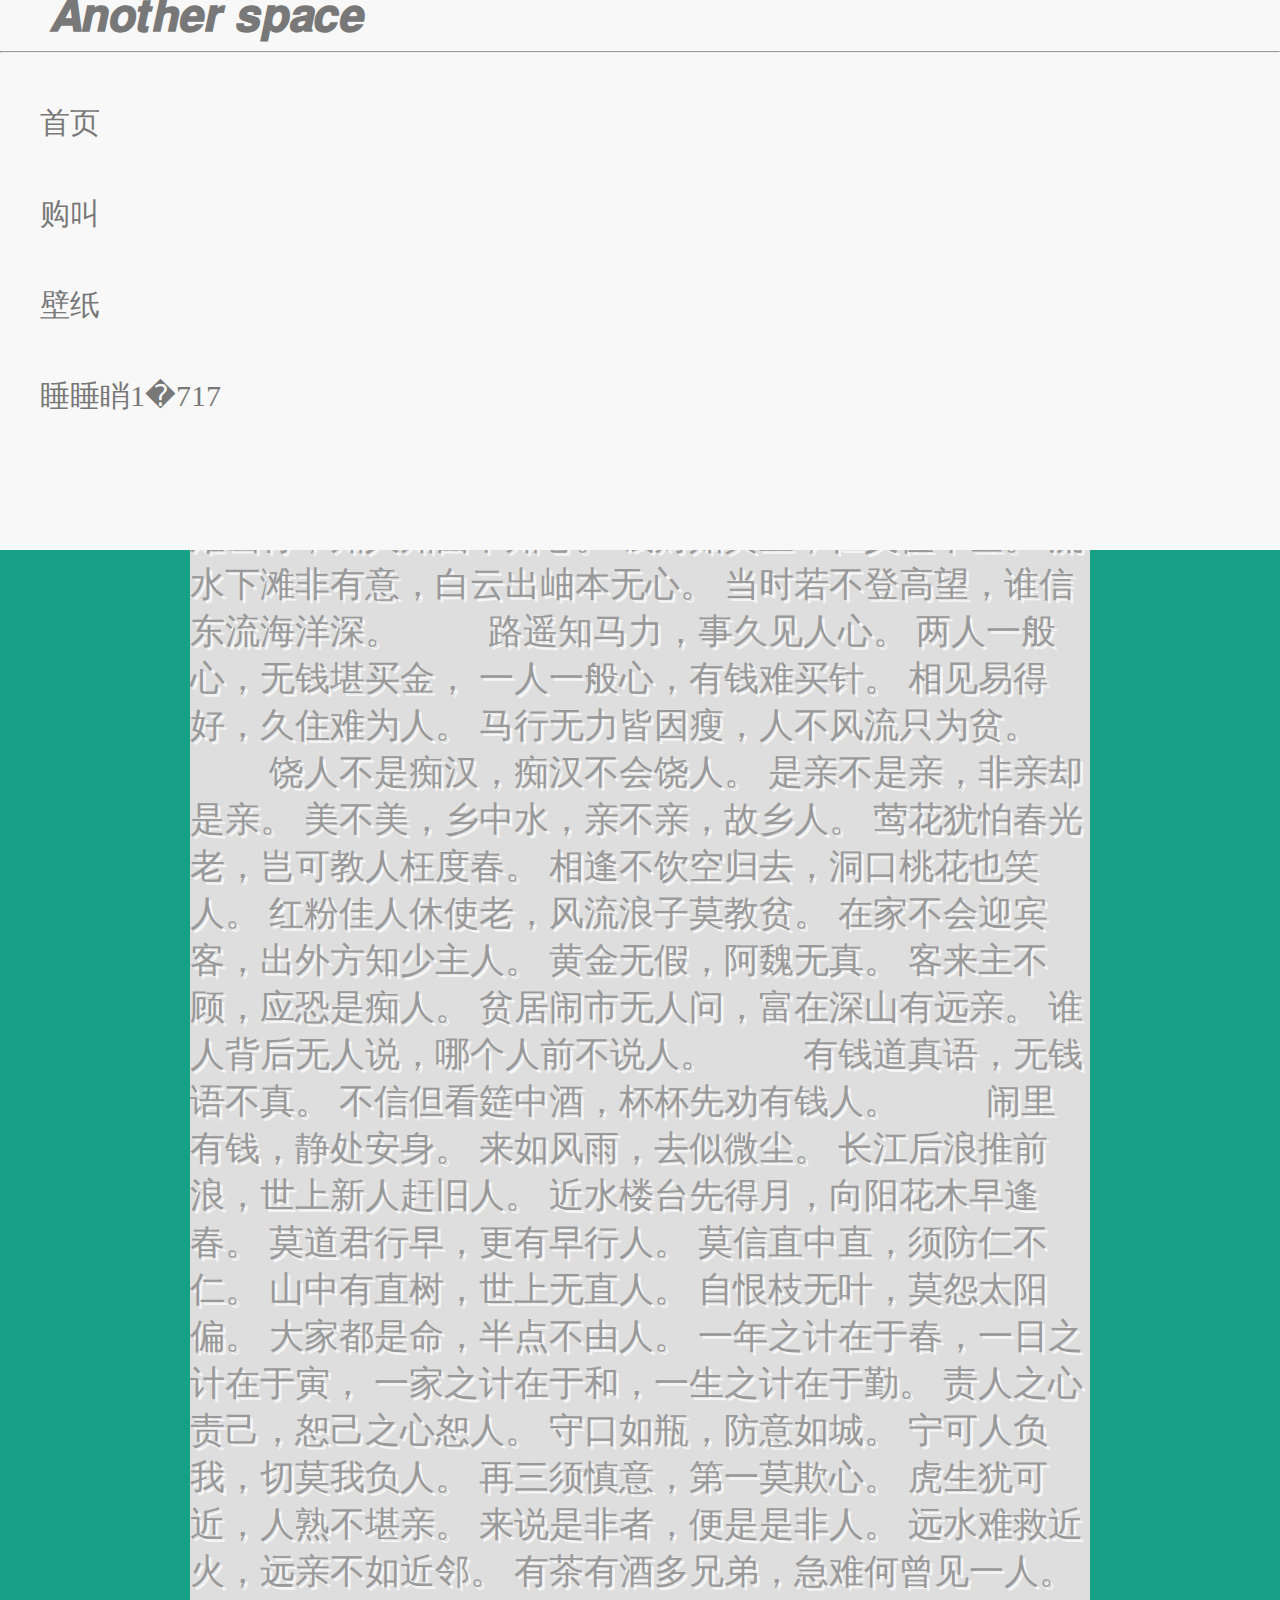
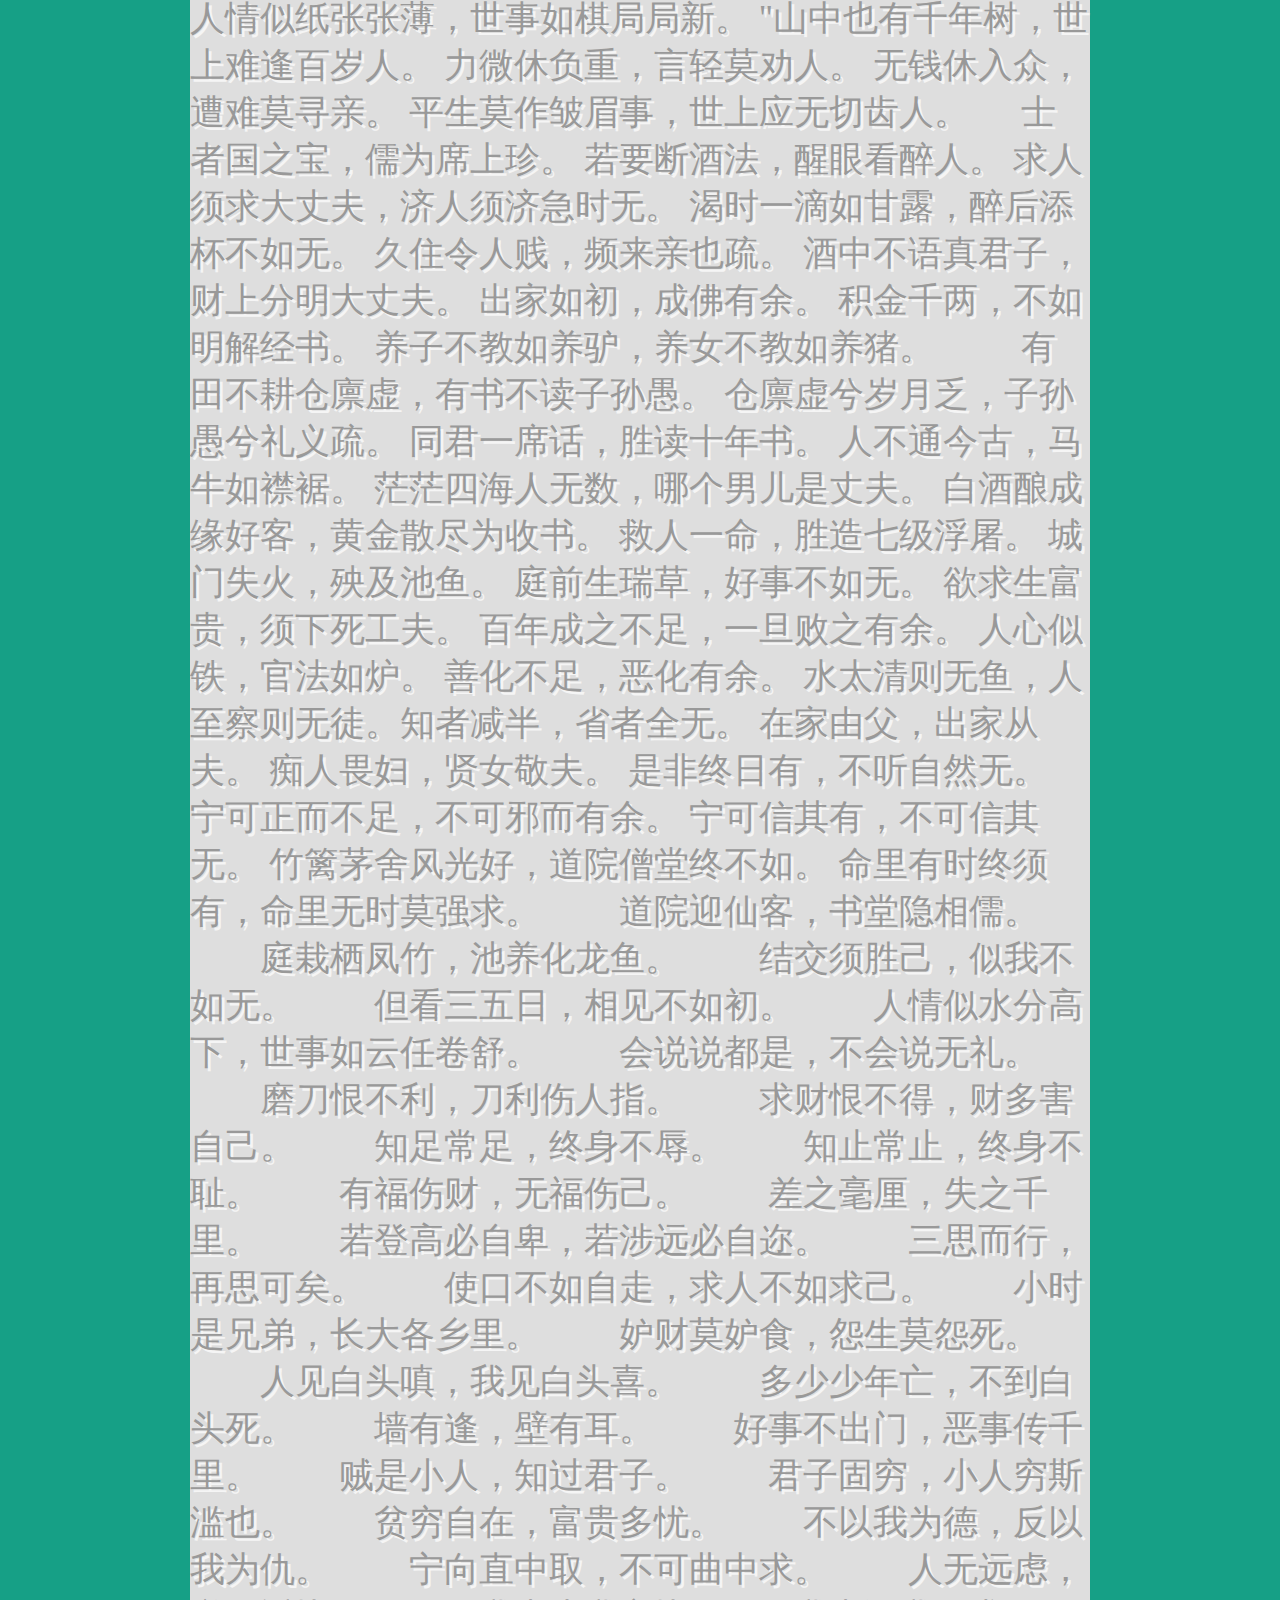
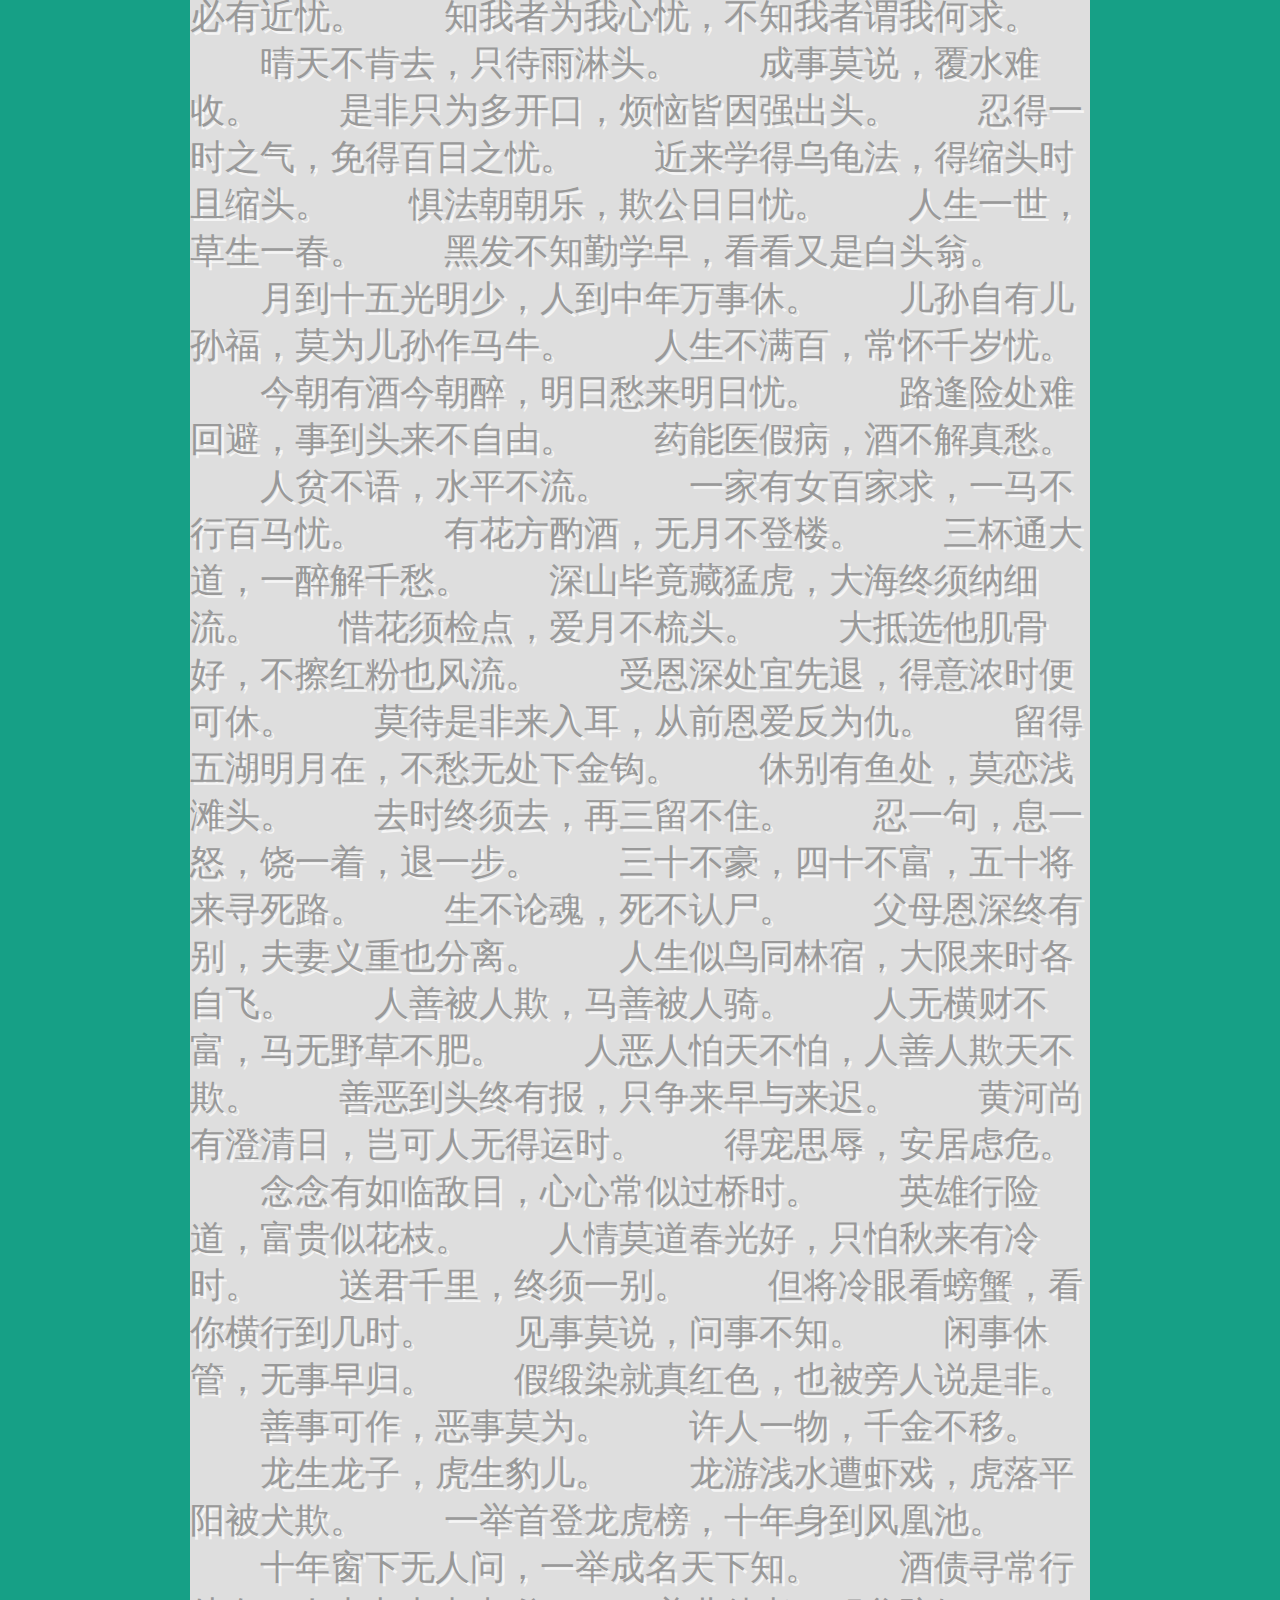
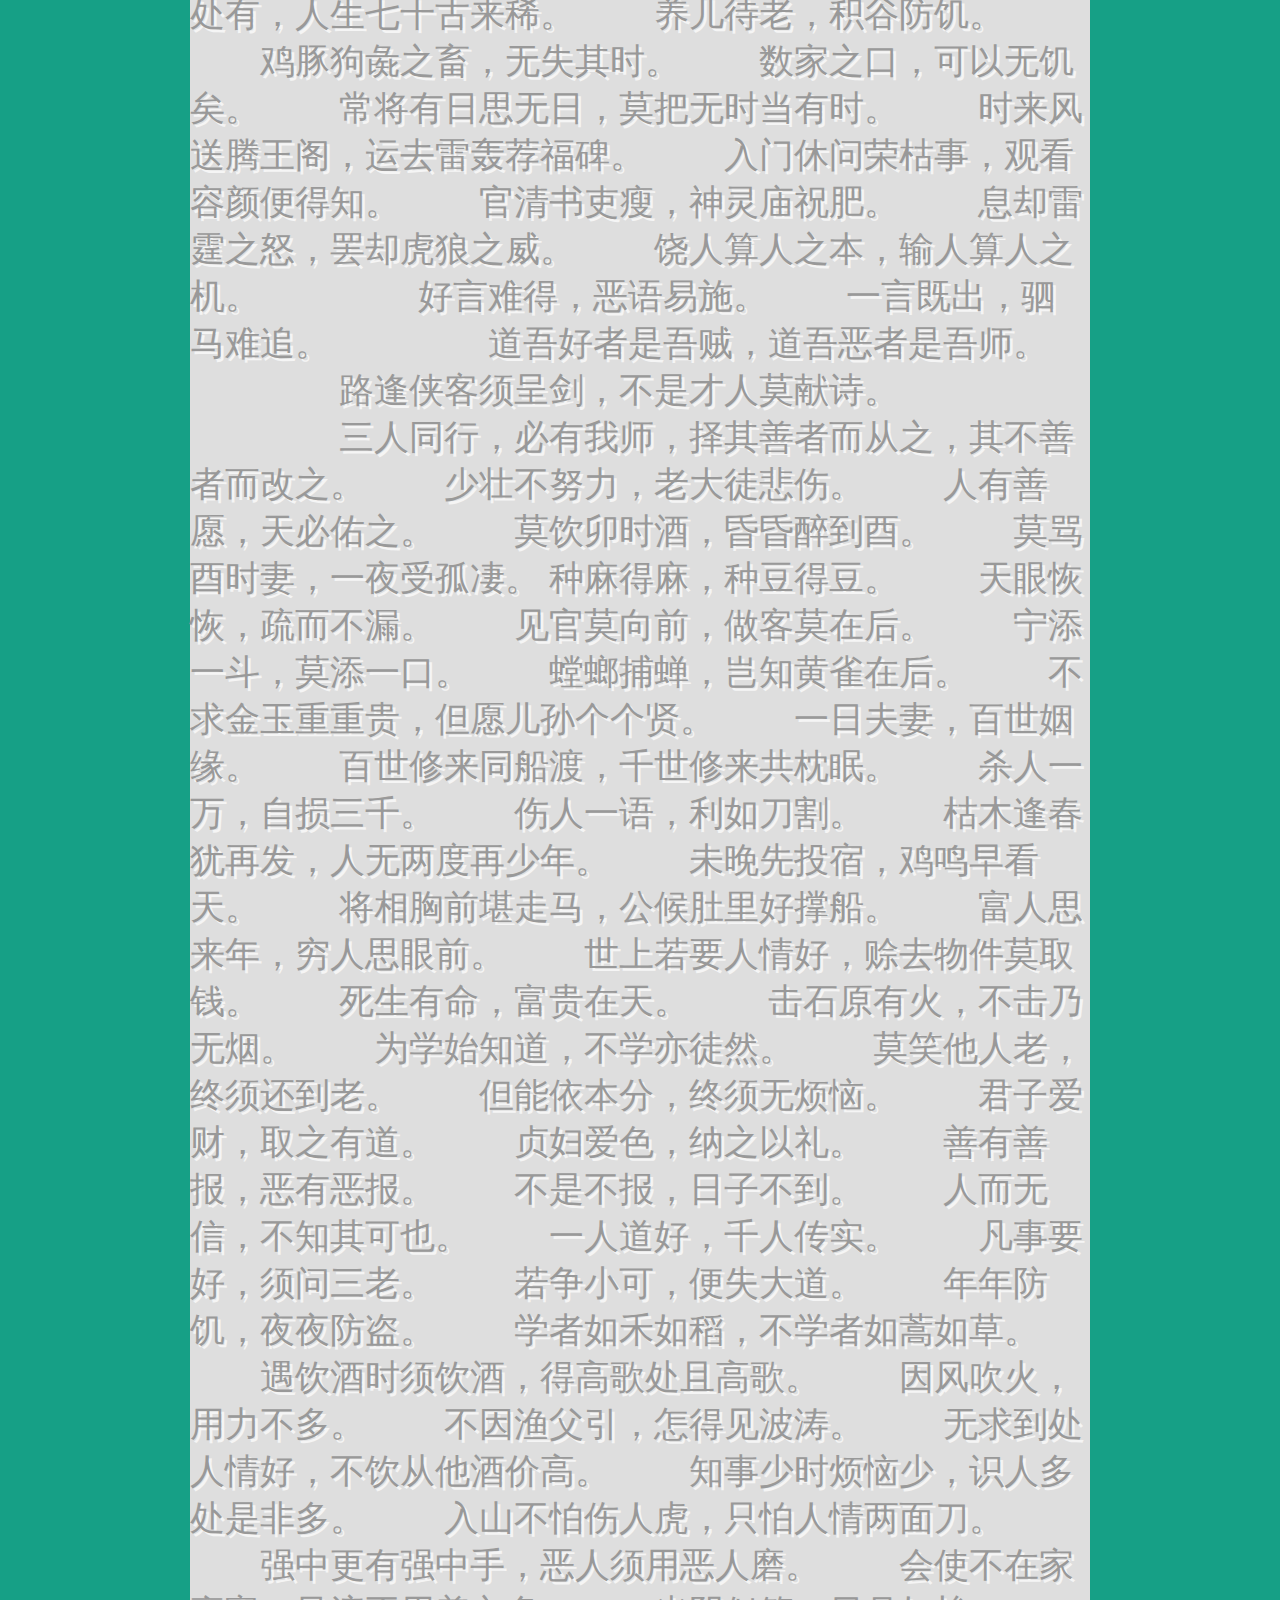
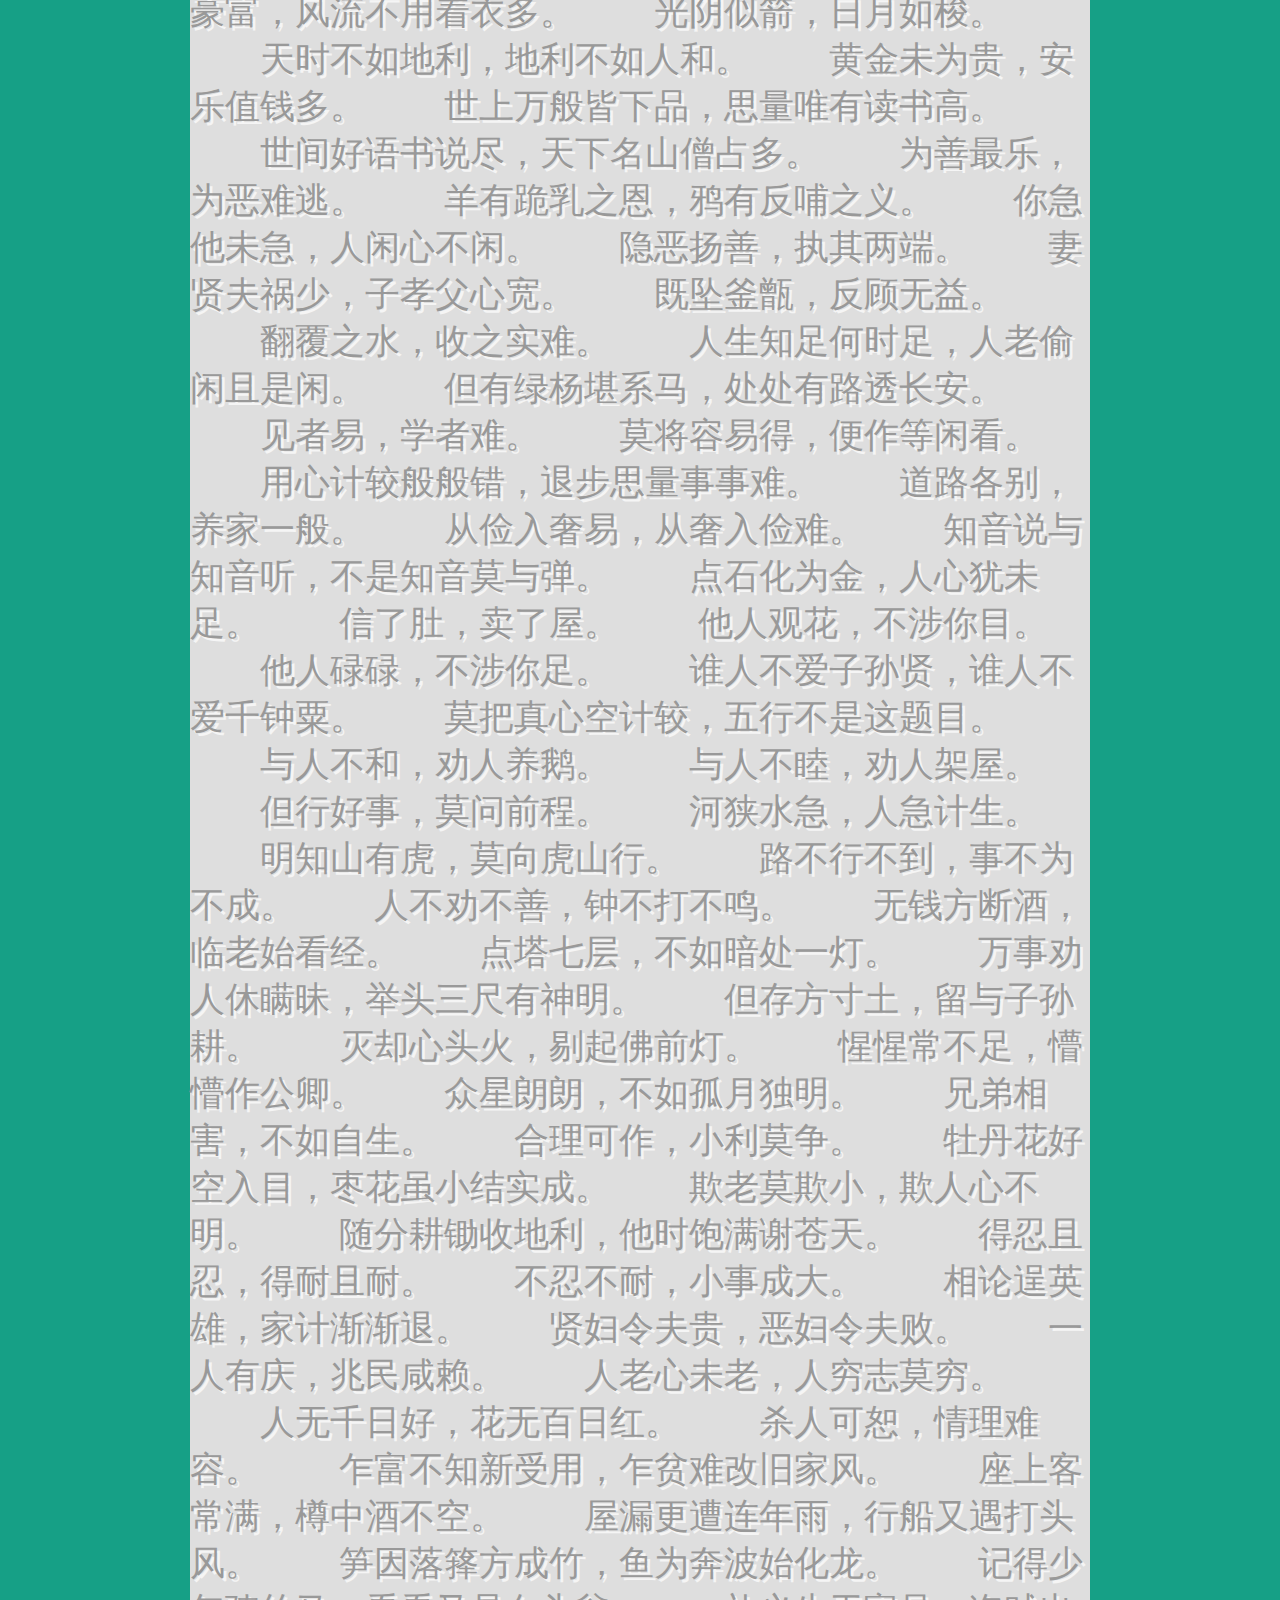
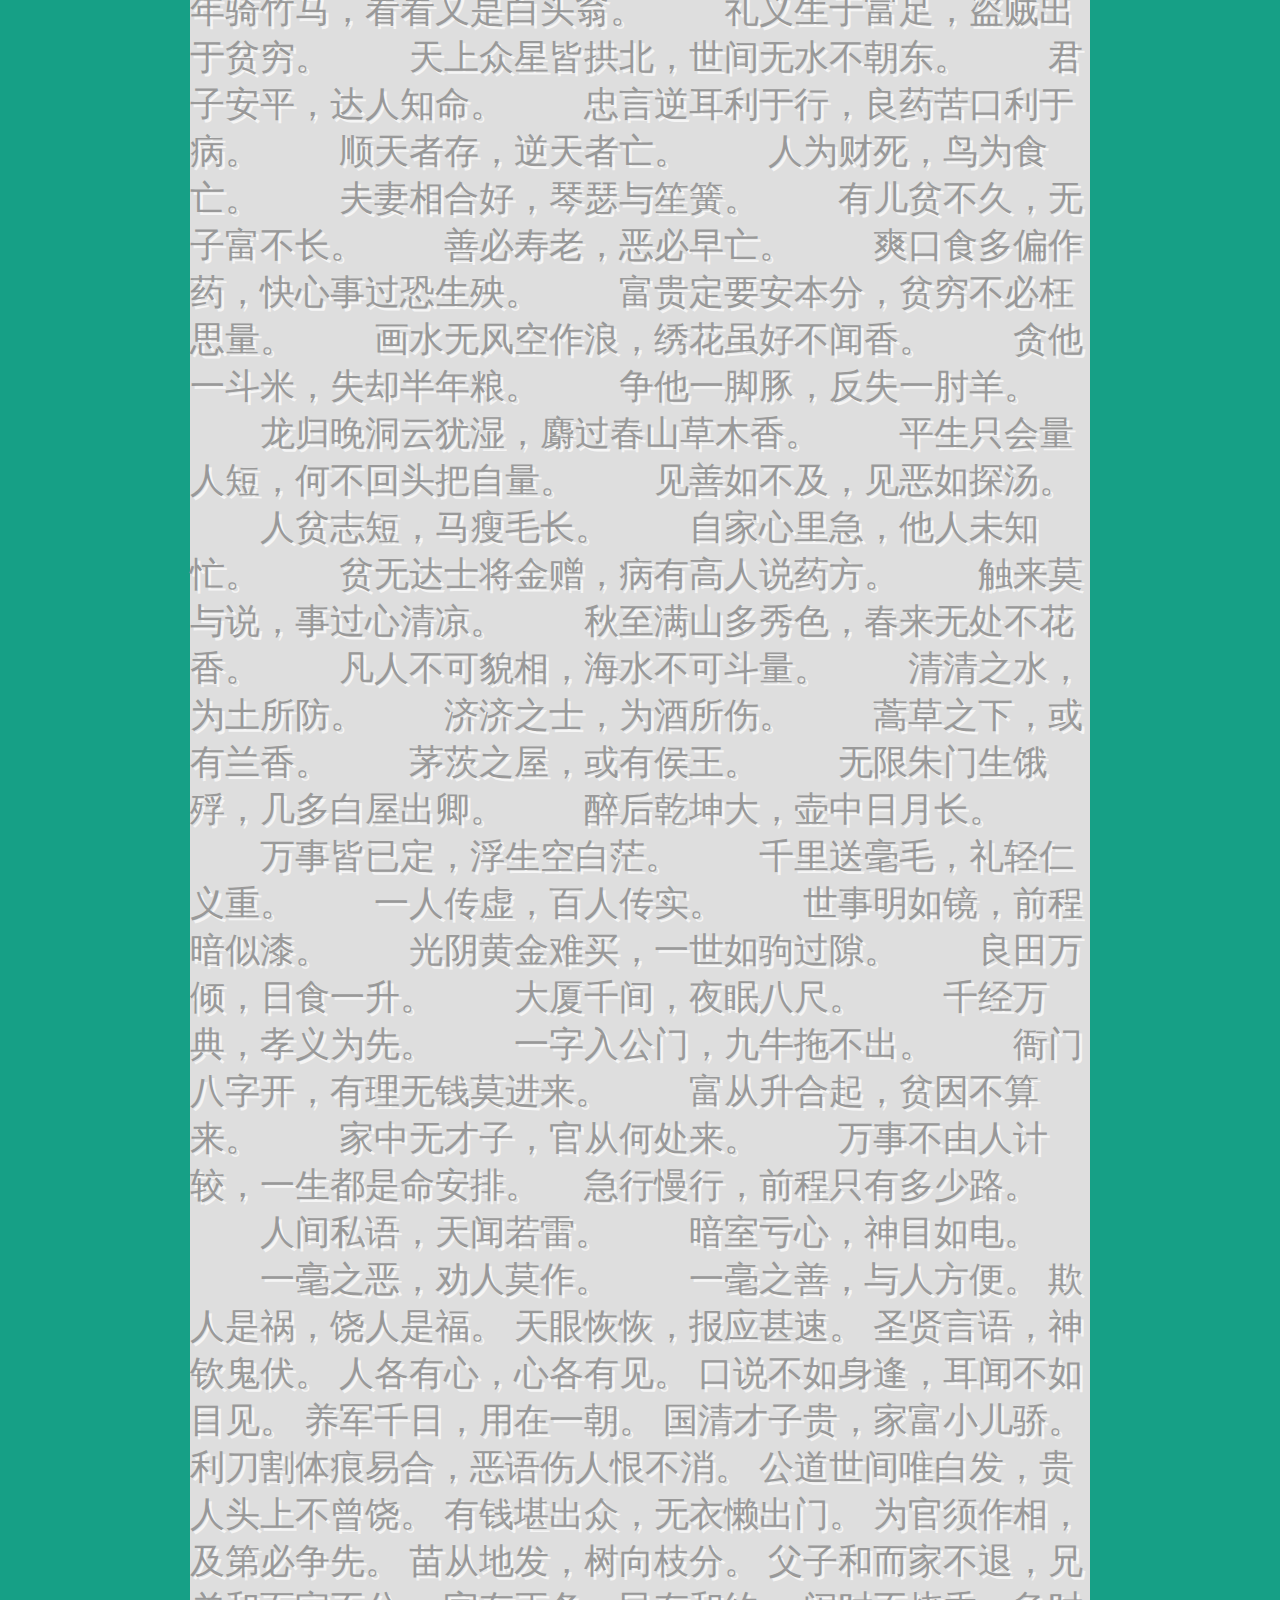
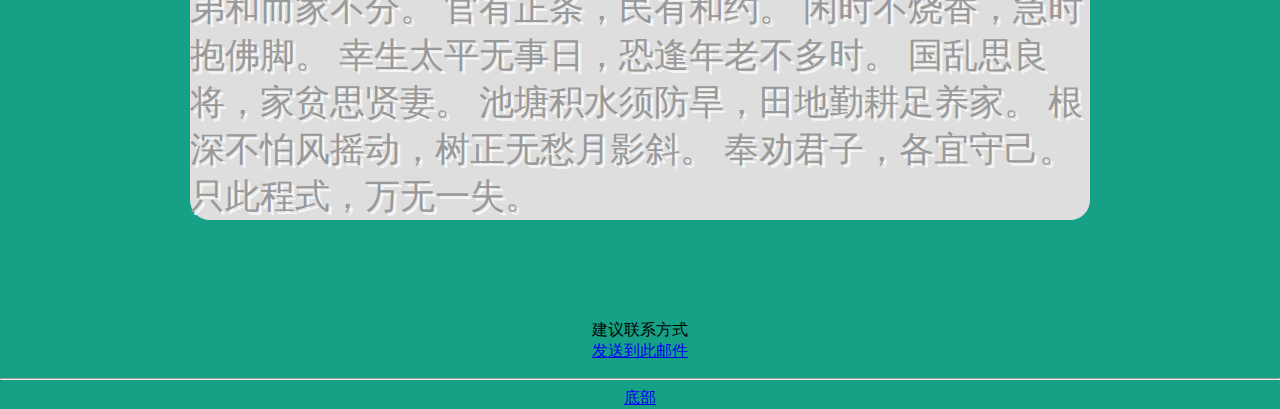
==== commit b22af8bb: "Add files via upload" ====
--- a/index.html
+++ b/index.html
@@ -1,1148 +1,555 @@
-﻿<!DOCTYPE html>
-<html lang="en">
-<head>
-    <meta charset="utf-8">
-    <meta name="viewport" content="width=device-width, initial-scale=1, shrink-to-fit=no">
-    <meta http-equiv="X-UA-Compatible" content="IE=edge">
-
-    <!-- Document Title -->
-    <title>BizBlog</title>
-
-    <!-- Favicon -->
-    <link rel="shortcut icon" type="image/png" href="assets/images/favicon.png">
-
-    <!--==== Google Fonts ====-->
-    <link href="https://fonts.googleapis.com/css?family=Quicksand:300,400,500%7CSpectral:400,400i,500,600,700" rel="stylesheet">
-
-    <!-- CSS Files -->
-
-    <!--==== Bootstrap css file ====-->
-    <link rel="stylesheet" href="assets/css/bootstrap.min.css">
-
-    <!--==== Font-Awesome css file ====-->
-    <link rel="stylesheet" href="assets/css/font-awesome.min.css">
-
-    <!--==== Animate CSS ====-->
-    <link rel="stylesheet" href="assets/plugins/animate/animate.min.css">
-
-    <!--==== Owl Carousel ====-->
-    <link rel="stylesheet" href="assets/plugins/owl-carousel/owl.carousel.min.css">
-
-    <!--==== Magnific Popup ====-->
-    <link rel="stylesheet" href="assets/plugins/magnific-popup/magnific-popup.css">
-
-    <!--==== Style css file ====-->
-    <link rel="stylesheet" href="assets/css/style.css">
-
-    <!--==== Responsive css file ====-->
-    <link rel="stylesheet" href="assets/css/responsive.css">
-
-    <!--==== Custom css file ====-->
-    <link rel="stylesheet" href="assets/css/custom.css">
-</head>
-<body>
-    <!-- Preloader -->
-    <div class="preloader">
-        <div class="preload-img">
-            <div class="spinnerBounce">
-                <div class="double-bounce1"></div>
-                <div class="double-bounce2"></div>
-            </div>
-        </div>
-    </div>
-    <!-- End of Preloader -->
-
-    <!-- Nav Search Box -->
-    <div class="nav-search-box">
-        <form>
-            <div class="input-group">
-                <input type="text" class="form-control" placeholder="eg. feel the love and …">
-                <span class="b-line"></span>
-                <span class="b-line-under"></span>
-                <div class="input-group-append">
-                    <button type="button" class="btn">
-                        <img src="assets/images/search-icon.svg" alt="" class="img-fluid svg">
-                    </button>
-                </div>
-            </div>
-        </form>
-    </div>
-    <!-- End of Nav Search Box -->
-    
-    <!-- Header -->
-    <header class="header">
-        <div class="header-fixed">
-            <div class="container-fluid pl-120 pr-120 position-relative">
-                <div class="row d-flex align-items-center">
-                    <div class="col-lg-3 col-md-4 col-6">
-                        <!-- Logo -->
-                        <div class="logo">
-                            <a href="#"><img src="assets/images/logo.png" alt="" class="img-fluid"></a> 
-                        </div>
-                        <!-- End of Logo -->
-                    </div>
-
-                    <div class="col-lg-9 col-md-8 col-6 d-flex justify-content-end position-static">
-                        <!-- Nav Menu -->
-                        <div class="nav-menu-cover">
-                            <ul class="nav nav-menu">
-                                <li><a href="index.html">Home</a></li>
-                                <li><a href="about.html">About</a></li>
-                                <li class="menu-item-has-children"><a href="#">Blog</a>
-                                    <ul class="sub-menu">
-                                        <li class="menu-item-has-children"><a href="#">Blog List</a>
-                                            <ul class="sub-menu">
-                                                <li><a href="blog-list-sidebar.html">List Sidebar</a></li>
-                                                <li><a href="blog-list-full-width.html">List Full Width</a></li>
-                                                <li><a href="blog-grid-sidebar.html">Grid Sidebar</a></li>
-                                                <li><a href="blog-grid-2-col.html">Grid v2</a></li>
-                                                <li><a href="blog-grid-3-col.html">Grid v3</a></li>
-                                                <li><a href="blog-overlay.html">Blog Overlay</a></li>
-                                                <li><a href="blog-card-v1.html">Blog Card v1</a></li>
-                                                <li><a href="blog-card-v2.html">Blog Card v2</a></li>
-                                            </ul>
-                                        </li>
-                                        <li class="menu-item-has-children"><a href="#">Blog Details</a>
-                                            <ul class="sub-menu">
-                                                <li><a href="blog-details.html">Default Style</a></li>
-                                                <li><a href="blog-details-full-width.html">Full Width</a></li>
-                                                <li><a href="blog-details-video.html">Video Post</a></li>
-                                                <li><a href="blog-details-slide.html">Slide Post</a></li>
-                                                <li><a href="blog-details-audio.html">Audio Post</a></li>
-                                            </ul>
-                                        </li>
-                                    </ul>
-                                </li>
-                                <li class="menu-item-has-children"><a href="#">Pages </a>
-                                    <ul class="sub-menu">
-                                        <li><a href="categories.html">Categories</a></li>
-                                        <li><a href="search-result.html">Search Results</a></li>
-                                        <li><a href="404.html">404 Error</a></li>
-                                    </ul>
-                                </li>
-                                <li><a href="contact.html">Contact</a></li>
-                            </ul>
-                        </div>
-                        <!-- End of Nav Menu -->
-
-                        <!-- Mobile Menu -->
-                        <div class="mobile-menu-cover">
-                            <ul class="nav mobile-nav-menu">
-                                <li class="search-toggle-open">
-                                    <img src="assets/images/search-icon.svg" alt="" class="img-fluid svg">
-                                </li>
-                                <li class="search-toggle-close hide">
-                                    <img src="assets/images/close.svg" alt="" class="img-fluid">
-                                </li>
-                                <li class="nav-menu-toggle">
-                                    <img src="assets/images/menu-toggler.svg" alt="" class="img-fluid svg">
-                                </li>
-                            </ul>
-                        </div>
-                        <!-- End of Mobile Menu -->
-                    </div>
-                </div>
-            </div>
-        </div>
-    </header>
-    <!-- End of Header -->
-    <!-- Banner -->
-    <div class="banner-slider-cover d-flex align-items-center">
-        <div class="container">
-        <div class="banner-slider owl-carousel">
-            <!-- Banner Slide -->
-            <div class="banner-slide">
-                <div class="row align-items-center">
-                    <div class="col-md-6 order-2 order-md-1">
-                        <!-- Banner Text -->
-                        <div class="banner-slide-text">
-                            <p class="category"><a href="#">Fashion</a></p>
-                            <h1>Understanding The Background Of Fashion</h1>
-                            <p class="desc">Donec dapibus mauris id odio ornare tempus. Duis sit amet accumsan justo, quis tempor ligula. Quisque quis pharetra felis. Ut quis consequat orci, at consequat felis. Suspendisse auctor laoreet placerat. Nam et risus non lacus dignissim lacinia sit amet nec eros. </p>
-                            <a href="blog-details.html" class="btn btn-primary">View More</a>
-                        </div>
-                        <!-- End of Banner Text -->
-                    </div>
-                    <div class="col-md-6 order-1 order-md-2">
-                        <!-- Banner Image -->
-                        <div class="banner-slide-image">
-                            <img src="assets/images/banner/1.jpg" alt="" class="img-fluid">
-                        </div>
-                        <!-- End of Banner Image -->
-                    </div>
-                </div>
-            </div>
-            <!-- End of Banner Slide -->
-
-            <!-- Banner Slide -->
-            <div class="banner-slide">
-                <div class="row align-items-center">
-                    <div class="col-md-6 order-2 order-md-1">
-                        <!-- Banner Text -->
-                        <div class="banner-slide-text">
-                            <p class="category"><a href="#">Fashion</a></p>
-                            <h1>Feel The Love, And Things on My Mind</h1>
-                            <p class="desc">Donec dapibus mauris id odio ornare tempus. Duis sit amet accumsan justo, quis tempor ligula. Quisque quis pharetra felis. Ut quis consequat orci, at consequat felis. Suspendisse auctor laoreet placerat. Nam et risus non lacus dignissim lacinia sit amet nec eros. </p>
-                            <a href="blog-details.html" class="btn btn-primary">View More</a>
-                        </div>
-                        <!-- End of Banner Text -->
-                    </div>
-                    <div class="col-md-6 order-1 order-md-2">
-                        <!-- Banner Image -->
-                        <div class="banner-slide-image">
-                            <img src="assets/images/banner/2.jpg" alt="" class="img-fluid">
-                        </div>
-                        <!-- End of Banner Image -->
-                    </div>
-                </div>
-            </div>
-            <!-- End of Banner Slide -->
-
-            <!-- Banner Slide -->
-            <div class="banner-slide">
-                <div class="row align-items-center">
-                    <div class="col-md-6 order-2 order-md-1">
-                        <!-- Banner Text -->
-                        <div class="banner-slide-text">
-                            <p class="category"><a href="#">Fashion</a></p>
-                            <h1>Blaak Attack Earns Boels First 2019 Victory </h1>
-                            <p class="desc">Donec dapibus mauris id odio ornare tempus. Duis sit amet accumsan justo, quis tempor ligula. Quisque quis pharetra felis. Ut quis consequat orci, at consequat felis. Suspendisse auctor laoreet placerat. Nam et risus non lacus dignissim lacinia sit amet nec eros. </p>
-                            <a href="blog-details.html" class="btn btn-primary">View More</a>
-                        </div>
-                        <!-- End of Banner Text -->
-                    </div>
-                    <div class="col-md-6 order-1 order-md-2">
-                        <!-- Banner Image -->
-                        <div class="banner-slide-image">
-                            <img src="assets/images/banner/3.jpg" alt="" class="img-fluid">
-                        </div>
-                        <!-- End of Banner Image -->
-                    </div>
-                </div>
-            </div>
-            <!-- End of Banner Slide -->
-        </div>
-
-        <!-- Banner Dots Slider -->
-        <div class="banner-slider-dots owl-carousel"></div>
-        </div>
-        <!-- End of Banner Dots Slider -->
-    </div>
-    <!-- End of Banner -->
-
-    <!-- Trending Posts-->
-    <section class="pt-120 pb-10">
-        <div class="container">
-            <!-- Section Title -->
-            <div class="section-title text-center">
-                <h2>Trending Post</h2>
-            </div>
-            <!-- Section Title -->
-
-            <div class="row">
-                <div class="col-lg-6 order-lg-2">
-                    <!-- Post -->
-                    <div class="post-default post-has-bg-img">
-                        <div class="post-thumb">
-                            <a href="blog-details.html">
-                                <div data-bg-img="assets/images/blog/4.jpg"></div>
-                            </a>
-                        </div>
-                        <div class="post-data">
-                            <!-- Category -->
-                            <div class="cats"><a href="category-result.html">Fashion</a></div>
-                            <!-- Title -->
-                            <div class="title">
-                                <h2><a href="blog-details.html">Understanding The Background <br> Of Fashion</a></h2>
-                            </div>
-                            <!-- Post Meta -->
-                            <ul class="nav meta align-items-center">
-                                <li class="meta-author">
-                                    <img src="assets/images/blog/author.jpg" alt="" class="img-fluid">
-                                    <a href="#">Alex Garry</a>
-                                </li>
-                                <li class="meta-date"><a href="#">2 Feb 2019</a></li>
-                                <li class="meta-comments"><a href="#"><i class="fa fa-comment"></i> 2</a></li>
-                            </ul>
-                        </div>
-                    </div>
-                    <!-- End of Post -->
-                </div>
-                <div class="col-lg-6 order-lg-1">
-                    <!-- Post -->
-                    <div class="post-default post-has-no-thumb">
-                        <div class="post-data">
-                            <!-- Category -->
-                            <div class="cats"><a href="category-result.html">Fashion</a></div>
-                            <!-- Title -->
-                            <div class="title">
-                                <h2><a href="blog-details.html">Understanding The Background Of Fashion</a></h2>
-                            </div>
-                            <!-- Post Meta -->
-                            <ul class="nav meta align-items-center">
-                                <li class="meta-author">
-                                    <img src="assets/images/blog/author.jpg" alt="" class="img-fluid">
-                                    <a href="#">Alex Garry</a>
-                                </li>
-                                <li class="meta-date"><a href="#">2 Feb 2019</a></li>
-                                <li class="meta-comments"><a href="#"><i class="fa fa-comment"></i> 2</a></li>
-                            </ul>
-                            <!-- Post Desc -->
-                            <div class="desc">
-                                <p>
-                                    Integer at faucibus urna. Nullam condimentum leo id elit sagittis auctor. Curabitur elementum nunc...
-                                </p>
-                            </div>
-                        </div>
-                    </div>
-                    <!-- End of Post -->
-
-                    <!-- Post -->
-                    <div class="post-default post-has-no-thumb">
-                        <div class="post-data">
-                            <!-- Category -->
-                            <div class="cats"><a href="category-result.html">Travel</a></div>
-                            <!-- Title -->
-                            <div class="title">
-                                <h2><a href="blog-details.html">30 Things to Do Before You Turn 30 Travel Bucket List</a></h2>
-                            </div>
-                            <!-- Post Meta -->
-                            <ul class="nav meta align-items-center">
-                                <li class="meta-author">
-                                    <img src="assets/images/blog/author.jpg" alt="" class="img-fluid">
-                                    <a href="#">Alex Garry</a>
-                                </li>
-                                <li class="meta-date"><a href="#">2 Feb 2019</a></li>
-                                <li class="meta-comments"><a href="#"><i class="fa fa-comment"></i> 2</a></li>
-                            </ul>
-                            <!-- Post Desc -->
-                            <div class="desc">
-                                <p>
-                                    Integer at faucibus urna. Nullam condimentum leo id elit sagittis auctor. Curabitur elementum nunc...
-                                </p>
-                            </div>
-                        </div>
-                    </div>
-                    <!-- End of Post -->
-                </div>
-            </div>
-        </div>
-    </section>
-    <!-- End of Trending Posts-->
-
-    <!-- post with sidebar -->
-    <div class="container pt-40 pb-90">
-        <div class="row">
-            <div class="col-lg-8">
-                <!-- Popular Post -->
-                <section class="popular-post pb-10">
-                    <!-- Section title -->
-                    <div class="section-title">
-                        <h2>Popular Posts</h2>
-                    </div>
-                    <!-- End of Section title -->
-
-                    <div class="post-blog-list">
-                        <!-- Post -->
-                        <div class="post-default post-has-right-thumb">
-                            <div class="d-flex flex-wrap">
-                                <div class="post-thumb align-self-stretch order-md-2">
-                                    <a href="blog-details.html">
-                                    <div data-bg-img="assets/images/blog/1.jpg"></div>
-                                    </a>
-                                </div>
-                                <div class="post-data order-md-1">
-                                    <!-- Category -->
-                                    <div class="cats"><a href="category-result.html">Love</a></div>
-                                    <!-- Title -->
-                                    <div class="title">
-                                        <h2><a href="blog-details.html">A Funny Thing That Happens In Relationships</a></h2>
-                                    </div>
-                                    <!-- Post Meta -->
-                                    <ul class="nav meta align-items-center">
-                                        <li class="meta-author">
-                                            <img src="assets/images/blog/author.jpg" alt="" class="img-fluid">
-                                            <a href="#">Alex Garry</a>
-                                        </li>
-                                        <li class="meta-date"><a href="#">2 Feb 2019</a></li>
-                                        <li class="meta-comments"><a href="#"><i class="fa fa-comment"></i> 2</a></li>
-                                    </ul>
-                                    <!-- Post Desc -->
-                                    <div class="desc">
-                                        <p>
-                                            Integer at faucibus urna. Nullam condimentum leo id elit sagittis auctor. Curabitur elementum nunc...
-                                        </p>
-                                    </div>
-                                    <!-- Read More Button -->
-                                    <a href="blog-details.html" class="btn btn-primary">View More</a>
-                                </div>
-                            </div>
-                        </div>
-                        <!-- End of Post -->
-                        
-                        <!-- Post -->
-                        <div class="post-default post-has-right-thumb">
-                            <div class="d-flex flex-wrap">
-                                <div class="post-thumb align-self-stretch order-md-2">
-                                    <a href="blog-details.html">
-                                    <div data-bg-img="assets/images/blog/2.jpg"></div>
-                                    </a>
-                                </div>
-                                <div class="post-data order-md-1">
-                                    <!-- Category -->
-                                    <div class="cats"><a href="category-result.html">Fashion</a></div>
-                                    <!-- Title -->
-                                    <div class="title">
-                                        <h2><a href="blog-details.html">The One Thing I Do When Fashion Come Over</a></h2>
-                                    </div>
-                                    <!-- Post Meta -->
-                                    <ul class="nav meta align-items-center">
-                                        <li class="meta-author">
-                                            <img src="assets/images/blog/author.jpg" alt="" class="img-fluid">
-                                            <a href="#">Alex Garry</a>
-                                        </li>
-                                        <li class="meta-date"><a href="#">2 Feb 2019</a></li>
-                                        <li class="meta-comments"><a href="#"><i class="fa fa-comment"></i> 2</a></li>
-                                    </ul>
-                                    <!-- Post Desc -->
-                                    <div class="desc">
-                                        <p>
-                                            Integer at faucibus urna. Nullam condimentum leo id elit sagittis auctor. Curabitur elementum nunc...
-                                        </p>
-                                    </div>
-                                    <!-- Read More Button -->
-                                    <a href="blog-details.html" class="btn btn-primary">View More</a>
-                                </div>
-                            </div>
-                        </div>
-                        <!-- End of Post --> 
-
-                        <!-- Post -->
-                        <div class="post-default post-has-right-thumb">
-                            <div class="d-flex flex-wrap">
-                                <div class="post-thumb align-self-stretch order-md-2">
-                                    <a href="blog-details.html">
-                                    <div data-bg-img="assets/images/blog/3.jpg"></div>
-                                    </a>
-                                </div>
-                                <div class="post-data order-md-1">
-                                    <!-- Category -->
-                                    <div class="cats"><a href="category-result.html">Travel</a></div>
-                                    <!-- Title -->
-                                    <div class="title">
-                                        <h2><a href="blog-details.html">Summer Adventure Essentials From Backcountry</a></h2>
-                                    </div>
-                                    <!-- Post Meta -->
-                                    <ul class="nav meta align-items-center">
-                                        <li class="meta-author">
-                                            <img src="assets/images/blog/author.jpg" alt="" class="img-fluid">
-                                            <a href="#">Alex Garry</a>
-                                        </li>
-                                        <li class="meta-date"><a href="#">2 Feb 2019</a></li>
-                                        <li class="meta-comments"><a href="#"><i class="fa fa-comment"></i> 2</a></li>
-                                    </ul>
-                                    <!-- Post Desc -->
-                                    <div class="desc">
-                                        <p>
-                                            Integer at faucibus urna. Nullam condimentum leo id elit sagittis auctor. Curabitur elementum nunc...
-                                        </p>
-                                    </div>
-                                    <!-- Read More Button -->
-                                    <a href="blog-details.html" class="btn btn-primary">View More</a>
-                                </div>
-                            </div>
-                        </div>
-                        <!-- End of Post --> 
-                    </div>
-                </section>
-                <!-- End of Popular Post  -->
-
-                <!-- Most Viewed Post -->
-                <section class="pt-40 pb-10 most-viewed">
-                    <!-- Section title -->
-                    <div class="section-title">
-                        <h2>Most Viewed</h2>
-                    </div>
-                    <!-- End of Section title -->
-                    <div class="post-blog-list">
-                        <div class="row">
-                            <div class="col-sm-12">
-                                <!-- Post -->
-                                <div class="post-default post-has-front-title">
-                                    <div class="post-thumb">
-                                        <a href="blog-details.html"> <img src="assets/images/blog/4.jpg" alt="" class="img-fluid"> </a>
-                                    </div>
-                                    <div class="post-data">
-                                        <!-- Category -->
-                                        <div class="cats"><a href="category-result.html">Adventure</a></div>
-                                        <!-- Title -->
-                                        <div class="title">
-                                            <h2><a href="blog-details.html">Top Things To Look For When There choosing A Safari Lodge</a></h2>
-                                        </div>
-                                    </div>
-                                </div>
-                                <!-- End of Post -->
-                            </div>
-
-                            <div class="col-sm-6">
-                                <!-- Post -->
-                                <div class="post-default">
-                                    <div class="post-thumb">
-                                        <a href="blog-details.html"> <img src="assets/images/blog/small/1.jpg" alt="" class="img-fluid"> </a>
-                                    </div>
-                                    <div class="post-data">
-                                        <!-- Category -->
-                                        <div class="cats"><a href="category-result.html">Love</a></div>
-                                        <!-- Title -->
-                                        <div class="title">
-                                            <h2><a href="blog-details.html">Blaak Attack Earns Boels First 2019 Victory </a></h2>
-                                        </div>
-                                        <!-- Post Desc -->
-                                        <div class="desc">
-                                            <p>
-                                                Duis mauris augue, efficitur eu arcu sit amet, posuere dignissim neque. Aenean enim sem, pharetra et magna....
-                                            </p>
-                                        </div>
-                                    </div>
-                                </div>
-                                <!-- End of Post -->
-                            </div>
-
-                            <div class="col-sm-6">
-                                <!-- Post -->
-                                <div class="post-default">
-                                    <div class="post-thumb">
-                                        <a href="blog-details.html"><img src="assets/images/blog/small/2.jpg" alt="" class="img-fluid"></a>
-                                    </div>
-                                    <div class="post-data">
-                                        <!-- Category -->
-                                        <div class="cats"><a href="category-result.html">Lifestyle</a></div>
-                                        <!-- Title -->
-                                        <div class="title">
-                                            <h2><a href="blog-details.html">Great Britain's Winter Olympics athletes Rated & Slated </a></h2>
-                                        </div>
-                                        <!-- Post Desc -->
-                                        <div class="desc">
-                                            <p>
-                                                Duis mauris augue, efficitur eu arcu sit amet, posuere dignissim neque. Aenean enim sem, pharetra et magna....
-                                            </p>
-                                        </div>
-                                    </div>
-                                </div>
-                                <!-- End of Post -->
-                            </div>
-
-                            <div class="col-sm-6">
-                                <!-- Post -->
-                                <div class="post-default">
-                                    <div class="post-thumb">
-                                        <a href="blog-details.html"> <img src="assets/images/blog/small/3.jpg" alt="" class="img-fluid"> </a>
-                                    </div>
-                                    <div class="post-data">
-                                        <!-- Category -->
-                                        <div class="cats"><a href="category-result.html">Technology</a></div>
-                                        <!-- Title -->
-                                        <div class="title">
-                                            <h2><a href="blog-details.html">12-inch MacBook Refurb $830, Apple Watch Series</a></h2>
-                                        </div>
-                                        <!-- Post Desc -->
-                                        <div class="desc">
-                                            <p>
-                                                Duis mauris augue, efficitur eu arcu sit amet, posuere dignissim neque. Aenean enim sem, pharetra et magna....
-                                            </p>
-                                        </div>
-                                    </div>
-                                </div>
-                                <!-- End of Post -->
-                            </div>
-
-                            <div class="col-sm-6">
-                                <!-- Post -->
-                                <div class="post-default">
-                                    <div class="post-thumb">
-                                        <a href="blog-details.html"> <img src="assets/images/blog/small/4.jpg" alt="" class="img-fluid"> </a>
-                                    </div>
-                                    <div class="post-data">
-                                        <!-- Category -->
-                                        <div class="cats"><a href="category-result.html">Food</a></div>
-                                        <!-- Title -->
-                                        <div class="title">
-                                            <h2><a href="blog-details.html">This Apple Crisp Makes The Entire House Smell Dreamy</a></h2>
-                                        </div>
-                                        <!-- Post Desc -->
-                                        <div class="desc">
-                                            <p>
-                                                Duis mauris augue, efficitur eu arcu sit amet, posuere dignissim neque. Aenean enim sem, pharetra et magna....
-                                            </p>
-                                        </div>
-                                    </div>
-                                </div>
-                                <!-- End of Post -->
-                            </div>
-                        </div>
-                    </div>
-                </section>
-                <!-- End of Most Viewed Post -->
-
-                <!-- 728 ad -->
-                <div class="pt-40 pb-40 biz-ad">
-                    <a href="#"><img src="assets/images/ad-728.png" alt="" class="img-fluid"></a>
-                </div>
-                <!-- End of 728 ad -->
-
-                <!-- Video Post -->
-                <section class="pt-40 pb-10 video-post">
-                    <!-- Section title -->
-                    <div class="section-title">
-                        <h2>Video Post</h2>
-                    </div>
-                    <!-- End of Section title -->
-                    <div class="post-blog-list">
-                        <div class="row">
-                            <div class="col-md-6">
-                                <!-- Post -->
-                                <div class="post-default post-has-video">
-                                    <div class="post-thumb">
-                                        <a href="blog-details.html">
-                                            <div data-bg-img="assets/images/blog/6.jpg"></div>
-                                        </a>
-                                    </div>
-                                    <div class="post-data">
-                                        <!-- Category -->
-                                        <div class="cats"><a href="category-result.html">Food</a></div>
-                                        <!-- Title -->
-                                        <div class="title">
-                                            <h2><a href="blog-details.html">Five Important Facts Should Know About Recipe</a></h2>
-                                        </div>
-                                    </div>
-                                </div>
-                                <!-- End of Post -->
-                            </div>
-
-                            <div class="col-md-6">
-                                <!-- Post -->
-                                <div class="post-default post-has-video">
-                                    <div class="post-thumb">
-                                        <a href="blog-details.html">
-                                            <div data-bg-img="assets/images/blog/8.jpg"></div>
-                                        </a>
-                                    </div>
-                                    <div class="post-data">
-                                        <!-- Category -->
-                                        <div class="cats"><a href="category-result.html">Technology</a></div>
-                                        <!-- Title -->
-                                        <div class="title">
-                                            <h2><a href="blog-details.html">Apple Admits To Macbook and Macbook Pro </a></h2>
-                                        </div>
-                                    </div>
-                                </div>
-                                <!-- End of Post -->
-                            </div>
-
-                            <div class="col-md-6">
-                                <!-- Post -->
-                                <div class="post-default post-has-video">
-                                    <div class="post-thumb">
-                                        <a href="blog-details.html">
-                                            <div data-bg-img="assets/images/blog/10.jpg"></div>
-                                        </a>
-                                    </div>
-                                    <div class="post-data">
-                                        <!-- Category -->
-                                        <div class="cats"><a href="category-result.html">Food</a></div>
-                                        <!-- Title -->
-                                        <div class="title">
-                                            <h2><a href="blog-details.html">20-Minute Thai Coconut Chicken Soup</a></h2>
-                                        </div>
-                                    </div>
-                                </div>
-                                <!-- End of Post -->
-                            </div>
-
-                            <div class="col-md-6">
-                                <!-- Post -->
-                                <div class="post-default post-has-video">
-                                    <div class="post-thumb">
-                                        <a href="blog-details.html">
-                                            <div data-bg-img="assets/images/blog/9.jpg"></div>
-                                        </a>
-                                    </div>
-                                    <div class="post-data">
-                                        <!-- Category -->
-                                        <div class="cats"><a href="category-result.html">Technology</a></div>
-                                        <!-- Title -->
-                                        <div class="title">
-                                            <h2><a href="blog-details.html">Feel The Love, And Things On My Mind</a></h2>
-                                        </div>
-                                    </div>
-                                </div>
-                                <!-- End of Post -->
-                            </div>
-                        </div>
-                    </div>
-                </section>
-                <!-- End of Video Post -->
-            </div>
-            <div class="col-lg-4">
-                <div class="pt-88">
-                    <div class="my-sidebar">
-    <!-- Author Widget -->
-    <div class="widget widget-about">
-        <!-- Widget Content -->
-        <div class="widget-content">
-            <!-- Author Image -->
-            <div class="author-image">
-                <img src="assets/images/blog/author.jpg" alt="" class="img-fluid">
-            </div>
-            <!-- Author Name -->
-            <div class="author-name text-center">
-                <a href="#"> Alex Garry </a>
-            </div>
-            <!-- Author Social Links -->
-            <div class="author-social text-center">
-                <a href="#"><i class="fa fa-facebook"></i></a>
-                <a href="#"><i class="fa fa-twitter"></i></a>
-                <a href="#"><i class="fa fa-linkedin"></i></a>
-                <a href="#"><i class="fa fa-google-plus"></i></a>
-            </div>
-            <!-- Author Text -->
-            <div class="author-text text-center">
-                In consequat, quam id sodales hendrerit, eros mi molestie leo, nec lacinia risus neque tristique augue. Proin tempus urna vel.
-            </div>
-        </div>
-        <!-- End of Widget Content -->
-    </div>
-    <!-- End of Author Widget -->
-
-    <!-- Featured Posts -->
-    <div class="widget widget-featured-post">
-        <!-- Widget Title -->
-        <h4 class="widget-title">
-            Featured Post
-        </h4>
-        <!-- End of Widget Title -->
-
-        <!-- Widget Content -->
-        <div class="widget-content">
-            <!-- Single Post -->
-            <div class="featured-post">
-                <!-- Post Thumbnail -->
-                <a href="blog-details.html">
-                    <img src="assets/images/sidebar/fp-1.jpg" alt="" class="img-fluid">
-                </a>
-                <!-- Post Title -->
-                <div class="featured-post-title">
-                    <h6> <a href="blog-details.html">Guide To Experiencing The Magical Sabino Canyon In Tucson</a> </h6>
-                </div>
-            </div>
-            <!-- End of Single Post -->
-
-            <!-- Single Post -->
-            <div class="featured-post">
-                <!-- Post Thumbnail -->
-                <a href="blog-details.html">
-                    <img src="assets/images/sidebar/fp-2.jpg" alt="" class="img-fluid">
-                </a>
-                <!-- Post Title -->
-                <div class="featured-post-title">
-                    <h6><a href="blog-details.html">Inspired To Move: Celebrating Dance and Black History Month</a></h6>
-                </div>
-            </div>
-            <!-- End of Single Post -->
-        </div>
-        <!-- End of Widget Content -->
-    </div>
-    <!-- End of Featured Posts -->
-
-    <!-- Select Category -->
-    <div class="widget widget-select-category">
-        <!-- Widget Content -->
-        <div class="widget-content">
-            <!-- Select -->
-            <select>
-                <option selected>Choose category</option>
-                <option value="1">Love</option>
-                <option value="2">Fashion</option>
-                <option value="3">Travel</option>
-                <option value="4">Adventure</option>
-                <option value="5">Sports</option>
-                <option value="6">Food</option>
-                <option value="7">Lifestyle</option>
-                <option value="8">Technology</option>
-            </select>
-        </div>
-        <!-- End of Widget Content -->
-    </div>
-    <!-- End of Select Category -->
-
-    <!-- Ad Widget -->
-    <div class="widget widget-ad">
-        <!-- Widget Content -->
-        <div class="widget-content">
-            <a href="#">
-                <img src="assets/images/sidebar/ad.jpg" alt="" class="img-fluid">
-            </a>
-        </div>
-        <!-- End of Widget Content -->
-    </div>
-    <!-- End of Ad Widget -->
-
-    <!-- Instagram Widget -->
-    <div class="widget widget-instagram">
-        <!-- Widget Title -->
-        <h4 class="widget-title">
-            Instagram Post
-        </h4>
-        <!-- End of Widget Title -->
-
-        <!-- Widget Content -->
-        <div class="widget-content">
-            <ul class="insta-gallery">
-                <li>
-                    <!-- Instagram Post Image -->
-                    <a href="#"><img src="assets/images/sidebar/instagram/1.jpg" alt="" class="img-fluid"></a>
-                </li>
-                <li>
-                    <!-- Instagram Post Image -->
-                    <a href="#"><img src="assets/images/sidebar/instagram/2.jpg" alt="" class="img-fluid"></a>
-                </li>
-                <li>
-                    <!-- Instagram Post Image -->
-                    <a href="#"><img src="assets/images/sidebar/instagram/3.jpg" alt="" class="img-fluid"></a>
-                </li>
-                <li>
-                    <!-- Instagram Post Image -->
-                    <a href="#"><img src="assets/images/sidebar/instagram/4.jpg" alt="" class="img-fluid"></a>
-                </li>
-                <li>
-                    <!-- Instagram Post Image -->
-                    <a href="#"><img src="assets/images/sidebar/instagram/5.jpg" alt="" class="img-fluid"></a>
-                </li>
-                <li>
-                    <!-- Instagram Post Image -->
-                    <a href="#"><img src="assets/images/sidebar/instagram/6.jpg" alt="" class="img-fluid"></a>
-                </li>
-            </ul>
-            <!-- Instagram Follow Button -->
-            <a href="#" class="btn btn-block btn-instagram">
-                <i class="fa fa-instagram"></i> Follow Me
-            </a>
-        </div>
-        <!-- End of Widget Content -->
-    </div>
-    <!-- End of Instagram Widget -->
-
-    <!-- Newsletter Widget -->
-    <div class="widget widget-newsletter">
-        <!-- Widget Title -->
-        <h4 class="widget-title">
-            Newsletter
-        </h4>
-        <!-- End of Widget Title -->
-
-        <!-- Widget Content -->
-        <div class="widget-content">
-            <!-- Newsletter Text -->
-            <p>Sign up and receive recent blog and article in your inbox every week.</p>
-            <!-- Newsletter Form -->
-            <div class="newsletter">
-                <form action="subscribe/post?u=79f0b132ec25ee223bb41835f&amp;id=f4e0e93d1d" method="post" novalidate>
-                    <input type="text" class="form-control" placeholder="Your Email">
-                    <button class="btn btn-block btn-default">Subscribe</button>
-                </form>
-            </div>
-        </div>
-        <!-- End of Widget Content -->
-    </div>
-    <!-- End of Newsletter Widget -->
-
-    <!-- Recent Post Widget -->
-    <div class="widget widget-recent-post">
-        <!-- Widget Title -->
-        <h4 class="widget-title">
-            Recent Post
-        </h4>
-        <!-- End of Widget Title -->
-
-        <!-- Widget Content -->
-        <div class="widget-content">
-            <!-- Single Post -->
-            <div class="wrp-cover">
-                <!-- Post Thumbnail -->
-                <div class="post-thumb">
-                    <a href="blog-details.html">
-                        <img src="assets/images/sidebar/rp-1.jpg" alt="" class="img-fluid">
-                    </a>
-                </div>
-                <!-- Post Title -->
-                <div class="post-title">
-                    <a href="blog-details.html">Apple Admits To Macbook and Macbook Pro</a>  
-                </div>
-            </div>
-
-            <!-- Single Post -->
-            <div class="wrp-cover">
-                <!-- Post Thumbnail -->
-                <div class="post-thumb">
-                    <a href="blog-details.html">
-                        <img src="assets/images/sidebar/rp-2.jpg" alt="" class="img-fluid">
-                    </a>
-                </div>
-                <!-- Post Title -->
-                <div class="post-title">
-                    <a href="blog-details.html"> Feel The Love, And Things On My Mind </a>
-                </div>
-            </div>
-
-            <!-- Single Post -->
-            <div class="wrp-cover">
-                <!-- Post Thumbnail -->
-                <div class="post-thumb">
-                    <a href="blog-details.html">
-                        <img src="assets/images/sidebar/rp-3.jpg" alt="" class="img-fluid">
-                    </a>
-                </div>
-                <!-- Post Title -->
-                <div class="post-title">
-                    <a href="blog-details.html"> This Apple Crisp Makes The Entire House Smell Dreamy </a>
-                </div>
-            </div>
-
-            <!-- Single Post -->
-            <div class="wrp-cover">
-                <!-- Post Thumbnail -->
-                <div class="post-thumb">
-                    <a href="blog-details.html">
-                        <img src="assets/images/sidebar/rp-4.jpg" alt="" class="img-fluid">
-                    </a>
-                </div>
-                <!-- Post Title -->
-                <div class="post-title">
-                    <a href="blog-details.html">20-Minute Thai Coconut Hot Chicken Soup</a> 
-                </div>
-            </div>
-        </div>
-        <!-- End of Widget Content -->
-    </div>
-    <!-- End of Recent Post Widget -->
-
-    <!-- Most Commented Post Widget -->
-    <div class="widget widget-most-commented-post">
-        <!-- Widget Title -->
-        <h4 class="widget-title">
-            Most Commented Post
-        </h4>
-        <!-- End of Widget Title -->
-
-        <!-- Widget Content -->
-        <div class="widget-content">
-            <!-- Post Carousel -->
-            <div class="wmcp-cover owl-carousel" data-owl-mouse-drag="true" data-owl-dots="true" data-owl-margin="20">
-                <!-- Carousel Item -->
-                <div class="wmcp-item">
-                    <!-- Single Post -->
-                    <div class="wmc-post">
-                        <a href="blog-details.html">
-                            <img src="assets/images/sidebar/mcp-1.jpg" alt="" class="img-fluid">
-                        </a>
-                        <div class="wmc-post-title">
-                            <h6> <a href="blog-details.html"> Understanding The Background Of Fashion </a></h6>
-                        </div>
-                    </div>
-                    <!-- End of Single Post -->
-
-                    <!-- Single Post -->
-                    <div class="wmc-post">
-                        <a href="blog-details.html">
-                            <img src="assets/images/sidebar/mcp-2.jpg" alt="" class="img-fluid">
-                        </a>
-                        <div class="wmc-post-title">
-                            <h6> <a href="blog-details.html">12-inch MacBook Refurb $830, Apple Watch Series</a> </h6>
-                        </div>
-                    </div>
-                    <!-- End of Single Post -->
-                </div>
-                <!-- End of Carousel Item -->
-
-                <!-- Carousel Item -->
-                <div class="wmcp-item">
-                    <!-- Single Post -->
-                    <div class="wmc-post">
-                        <a href="blog-details.html">
-                            <img src="assets/images/sidebar/mcp-1.jpg" alt="" class="img-fluid">
-                        </a>
-                        <div class="wmc-post-title">
-                            <h6> <a href="blog-details.html"> Understanding The Background Of Fashion </a></h6>
-                        </div>
-                    </div>
-                    <!-- End of Single Post -->
-
-                    <!-- Single Post -->
-                    <div class="wmc-post">
-                        <a href="blog-details.html">
-                            <img src="assets/images/sidebar/mcp-2.jpg" alt="" class="img-fluid">
-                        </a>
-                        <div class="wmc-post-title">
-                            <h6> <a href="blog-details.html">12-inch MacBook Refurb $830, Apple Watch Series</a> </h6>
-                        </div>
-                    </div>
-                    <!-- End of Single Post -->
-                </div>
-                <!-- End of Carousel Item -->
-
-                <!-- Carousel Item -->
-                <div class="wmcp-item">
-                    <!-- Single Post -->
-                    <div class="wmc-post">
-                        <a href="blog-details.html">
-                            <img src="assets/images/sidebar/mcp-1.jpg" alt="" class="img-fluid">
-                        </a>
-                        <div class="wmc-post-title">
-                            <h6> <a href="blog-details.html"> Understanding The Background Of Fashion </a></h6>
-                        </div>
-                    </div>
-                    <!-- End of Single Post -->
-
-                    <!-- Single Post -->
-                    <div class="wmc-post">
-                        <a href="blog-details.html">
-                            <img src="assets/images/sidebar/mcp-2.jpg" alt="" class="img-fluid">
-                        </a>
-                        <div class="wmc-post-title">
-                            <h6> <a href="blog-details.html">12-inch MacBook Refurb $830, Apple Watch Series</a> </h6>
-                        </div>
-                    </div>
-                    <!-- End of Single Post -->
-                </div>
-                <!-- End of Carousel Item -->
-            </div>
-            <!-- End of Post Carousel -->
-
-        </div>
-        <!-- End of Widget Content -->
-    </div>
-    <!-- End of Most Commented Post Widget -->
-
-    <!-- Tags Cloud Widget -->
-    <div class="widget widget-tag-cloud">
-        <!-- Widget Title -->
-        <h4 class="widget-title">
-            Tags
-        </h4>
-        <!-- End of Widget Title -->
-
-        <!-- Widget Content -->
-        <div class="widget-content tagcloud">
-            <a href="#">Fashion</a>
-            <a href="#">Art</a>
-            <a href="#">Lifestyle</a>
-            <a href="#">Love</a>
-            <a href="#">Travel</a>
-            <a href="#">Health</a>
-            <a href="#">Education</a>
-            <a href="#">Movie</a>
-            <a href="#">Games</a>
-            <a href="#">Sports</a>
-        </div>
-        <!-- End of Widget Content -->
-    </div>
-    <!-- End of Tags Cloud Widget -->
-
-
-</div>                </div>
-            </div>
-        </div>
-    </div>
-    <!-- end of post with sidebar -->
-
-    
-    <!-- Newsletter -->
-    <section class="newsletter-cover">
-        <!-- Overlay -->
-        <div class="nl-bg-ol"></div>
-        <div class="container">
-            <div class="newsletter pt-80 pb-80">
-            <!-- Section title -->
-            <div class="section-title text-center">
-                <h2>Subscribe Our Newsletter</h2>
-            </div>
-            <!-- End of Section title -->
-                <div class="row">
-                    <div class="col-lg-8 offset-lg-2">
-                        <!-- Newsletter Form -->
-                        <form  action="subscribe/post?u=79f0b132ec25ee223bb41835f&amp;id=f4e0e93d1d" method="post" novalidate>
-                            <div class="input-group">
-                                <input type="text" class="form-control" placeholder="Enter Your Email">
-                                <div class="input-group-append">
-                                    <button class="btn btn-default">Submit</button>
-                                </div>
-                            </div>
-                            <p class="checkbox-cover d-flex justify-content-center">
-                                <label> I've read and accept the <a href="#"> Privacy Policy </a>
-                                    <input type="checkbox">
-                                    <span class="checkmark"></span>
-                                </label>
-                            </p>
-                        </form>
-                        <!-- End of Newsletter Form -->
-                    </div>
-                </div>
-            </div>
-        </div>
-    </section>
-    <!-- End of Newsletter -->
-
-    <!-- Footer -->
-    <footer class="footer-container d-flex align-items-center">
-        <div class="container">
-            <div class="row align-items-center footer">
-                <div class="col-md-4 text-center text-md-left order-md-1 order-2">
-                    <div class="footer-social">
-                        <a href="#"><i class="fa fa-facebook"></i></a>
-                        <a href="#"><i class="fa fa-twitter"></i></a>
-                        <a href="#"><i class="fa fa-linkedin"></i></a>
-                        <a href="#"><i class="fa fa-google"></i></a>
-                        <a href="#"><i class="fa fa-pinterest"></i></a>
-                    </div>
-                </div>
-                <div class="col-md-4 d-flex justify-content-center order-md-2 order-1">
-                    <a href="index.html"><img src="assets/images/logo.png" alt="" class="img-fluid"></a>
-                </div>
-                <div class="col-md-4 order-md-3 order-3">
-                    <div class="footer-cradit text-center text-md-right">
-                        <p>© 2019 <a href="http://www.17sucai.com">Themelooks.</a></p>
-                    </div>
-                </div>
-            </div>
-        </div>
-    </footer>
-    <!-- End of Footer -->
-
-    <!-- Back to Top Button -->
-    <div class="back-to-top d-flex align-items-center justify-content-center">
-        <span><i class="fa fa-long-arrow-up"></i></span>
-    </div>
-    <!-- End of Back to Top Button -->    
-
-    <!-- JS Files -->
-
-    <!-- ==== JQuery 1.12.1 js file ==== -->
-    <script src="assets/js/jquery-1.12.1.min.js"></script>
-
-    <!-- ==== Bootstrap js file ==== -->
-    <script src="assets/js/bootstrap.bundle.min.js"></script>
-
-    <!-- ==== Owl Carousel ==== -->
-    <script src="assets/plugins/owl-carousel/owl.carousel.min.js"></script>
-
-    <!-- ==== Magnific Popup ==== -->
-    <script src="assets/plugins/magnific-popup/jquery.magnific-popup.min.js"></script>
-     
-    <!-- ==== Script js file ==== -->
-    <script src="assets/js/scripts.js"></script>
-
-    <!-- ==== Custom js file ==== -->
-    <script src="assets/js/custom.js"></script>
-
-</body>
-</html>
+<!DOCTYPE html>
+<html>
+    <head>
+       <meta charset="utf-8">
+       <title>ff</title>
+     <style type="text/css">
+body{
+    margin:0px 0px;
+    background:#16a086;
+}
+ .aa{
+     width:100%;height:100px;
+background:#f8f8f8;
+transition:height 1s;
+    -webkit-transition:height 1s; /* Safari */
+    overflow:hidden;
+    position:fixed;
+    top:-10px;
+ } 
+ .aa b{
+     font-size:45px;
+     color:#787878;
+     text-align:center;
+     padding-left:50px;
+ }
+ .aa:hover{
+     height:560px;
+ }
+.aa li{
+margin-top:50px;
+list-style: none;
+}
+
+.aa a{
+    font-size:30px;
+    color:#787878;
+text-decoration:none;
+}     
+.aa a:hover{
+    color:red;
+}
+
+.bb{
+    width:900px; height:px;
+margin:100px auto;
+border-radius:20px;
+
+    font-size:35px;
+    padding-top:50px;
+color:rgba(153,153,153,255);
+background:rgba(222,222,222,255);
+text-shadow:3px 3px rgba(245,245,245,255);
+}
+         
+     </style>
+    </head>
+    <body>
+ <div class="bb">
+  <p>
+昔时贤文，诲汝谆谆，
+集韵增文，多见多闻。
+观今宜鉴古，无古不成今。
+知己知彼，将心比心。
+酒逢知己饮，诗向会人吟。
+相识满天下，知心能几人。
+相逢好似初相识，到老终无怨恨心。
+近水知鱼性，近山识鸟音。
+易涨易退山溪水，易反易覆小人心。
+运去金成铁，时来铁似金，
+读书须用意，一字值千金。
+逢人且说三分话，未可全抛一片心。
+有意栽花花不发，无心插柳柳成阴。 　　
+画虎画皮难画骨，知人知面不知心。
+钱财如粪土，仁义值千金。
+流水下滩非有意，白云出岫本无心。
+当时若不登高望，谁信东流海洋深。 　　
+路遥知马力，事久见人心。
+两人一般心，无钱堪买金，
+一人一般心，有钱难买针。
+相见易得好，久住难为人。
+马行无力皆因瘦，人不风流只为贫。 　　
+饶人不是痴汉，痴汉不会饶人。 
+是亲不是亲，非亲却是亲。
+美不美，乡中水，亲不亲，故乡人。
+莺花犹怕春光老，岂可教人枉度春。
+相逢不饮空归去，洞口桃花也笑人。
+红粉佳人休使老，风流浪子莫教贫。
+在家不会迎宾客，出外方知少主人。
+黄金无假，阿魏无真。
+客来主不顾，应恐是痴人。
+贫居闹市无人问，富在深山有远亲。
+谁人背后无人说，哪个人前不说人。 　　
+有钱道真语，无钱语不真。
+不信但看筵中酒，杯杯先劝有钱人。 　　
+闹里有钱，静处安身。
+来如风雨，去似微尘。
+长江后浪推前浪，世上新人赶旧人。
+近水楼台先得月，向阳花木早逢春。
+莫道君行早，更有早行人。 莫信直中直，须防仁不仁。
+山中有直树，世上无直人。
+自恨枝无叶，莫怨太阳偏。
+大家都是命，半点不由人。 一年之计在于春，一日之计在于寅，
+一家之计在于和，一生之计在于勤。
+责人之心责己，恕己之心恕人。
+守口如瓶，防意如城。
+宁可人负我，切莫我负人。 再三须慎意，第一莫欺心。
+虎生犹可近，人熟不堪亲。
+来说是非者，便是是非人。
+远水难救近火，远亲不如近邻。
+有茶有酒多兄弟，急难何曾见一人。
+人情似纸张张薄，世事如棋局局新。
+"山中也有千年树，世上难逢百岁人。
+力微休负重，言轻莫劝人。
+无钱休入众，遭难莫寻亲。
+平生莫作皱眉事，世上应无切齿人。 　
+士者国之宝，儒为席上珍。
+若要断酒法，醒眼看醉人。
+求人须求大丈夫，济人须济急时无。
+渴时一滴如甘露，醉后添杯不如无。
+久住令人贱，频来亲也疏。
+酒中不语真君子，财上分明大丈夫。
+出家如初，成佛有余。 积金千两，不如明解经书。
+养子不教如养驴，养女不教如养猪。 　　
+有田不耕仓廪虚，有书不读子孙愚。
+仓廪虚兮岁月乏，子孙愚兮礼义疏。
+同君一席话，胜读十年书。
+人不通今古，马牛如襟裾。
+茫茫四海人无数，哪个男儿是丈夫。
+白酒酿成缘好客，黄金散尽为收书。
+救人一命，胜造七级浮屠。
+城门失火，殃及池鱼。 庭前生瑞草，好事不如无。
+欲求生富贵，须下死工夫。
+百年成之不足，一旦败之有余。
+人心似铁，官法如炉。
+善化不足，恶化有余。
+水太清则无鱼，人至察则无徒。知者减半，省者全无。 在家由父，出家从夫。
+痴人畏妇，贤女敬夫。
+是非终日有，不听自然无。
+宁可正而不足，不可邪而有余。
+宁可信其有，不可信其无。
+竹篱茅舍风光好，道院僧堂终不如。
+命里有时终须有，命里无时莫强求。
+
+　　道院迎仙客，书堂隐相儒。
+
+　　庭栽栖凤竹，池养化龙鱼。
+
+　　结交须胜己，似我不如无。
+
+　　但看三五日，相见不如初。
+
+　　人情似水分高下，世事如云任卷舒。
+
+　　会说说都是，不会说无礼。
+
+　　磨刀恨不利，刀利伤人指。
+
+　　求财恨不得，财多害自己。 　　知足常足，终身不辱。
+
+　　知止常止，终身不耻。
+
+　　有福伤财，无福伤己。
+
+　　差之毫厘，失之千里。
+
+　　若登高必自卑，若涉远必自迩。
+
+　　三思而行，再思可矣。
+
+　　使口不如自走，求人不如求己。 　　小时是兄弟，长大各乡里。
+
+　　妒财莫妒食，怨生莫怨死。
+
+　　人见白头嗔，我见白头喜。 　　多少少年亡，不到白头死。 　　墙有逢，壁有耳。
+
+　　好事不出门，恶事传千里。 　　贼是小人，知过君子。
+
+　　君子固穷，小人穷斯滥也。
+
+　　贫穷自在，富贵多忧。 　　不以我为德，反以我为仇。
+
+　　宁向直中取，不可曲中求。
+
+　　人无远虑，必有近忧。
+
+　　知我者为我心忧，不知我者谓我何求。
+
+　　晴天不肯去，只待雨淋头。 　　成事莫说，覆水难收。
+
+　　是非只为多开口，烦恼皆因强出头。
+
+　　忍得一时之气，免得百日之忧。
+
+　　近来学得乌龟法，得缩头时且缩头。
+
+　　惧法朝朝乐，欺公日日忧。
+
+　　人生一世，草生一春。
+
+　　黑发不知勤学早，看看又是白头翁。
+
+　　月到十五光明少，人到中年万事休。
+
+　　儿孙自有儿孙福，莫为儿孙作马牛。 　　人生不满百，常怀千岁忧。
+
+　　今朝有酒今朝醉，明日愁来明日忧。
+
+　　路逢险处难回避，事到头来不自由。
+
+　　药能医假病，酒不解真愁。
+
+　　人贫不语，水平不流。 　　一家有女百家求，一马不行百马忧。
+
+　　有花方酌酒，无月不登楼。
+
+　　三杯通大道，一醉解千愁。
+
+　　深山毕竟藏猛虎，大海终须纳细流。
+
+　　惜花须检点，爱月不梳头。
+
+　　大抵选他肌骨好，不擦红粉也风流。 　　受恩深处宜先退，得意浓时便可休。 　　莫待是非来入耳，从前恩爱反为仇。
+
+　　留得五湖明月在，不愁无处下金钩。 　　休别有鱼处，莫恋浅滩头。
+
+　　去时终须去，再三留不住。
+
+　　忍一句，息一怒，饶一着，退一步。 　　三十不豪，四十不富，五十将来寻死路。
+
+　　生不论魂，死不认尸。
+
+　　父母恩深终有别，夫妻义重也分离。 　　人生似鸟同林宿，大限来时各自飞。
+
+　　人善被人欺，马善被人骑。
+
+　　人无横财不富，马无野草不肥。
+
+　　人恶人怕天不怕，人善人欺天不欺。
+
+　　善恶到头终有报，只争来早与来迟。
+
+　　黄河尚有澄清日，岂可人无得运时。
+
+　　得宠思辱，安居虑危。 　　念念有如临敌日，心心常似过桥时。
+
+　　英雄行险道，富贵似花枝。
+
+　　人情莫道春光好，只怕秋来有冷时。
+
+　　送君千里，终须一别。
+
+　　但将冷眼看螃蟹，看你横行到几时。 　　见事莫说，问事不知。
+
+　　闲事休管，无事早归。
+
+　　假缎染就真红色，也被旁人说是非。
+
+　　善事可作，恶事莫为。
+
+　　许人一物，千金不移。
+
+　　龙生龙子，虎生豹儿。 　　龙游浅水遭虾戏，虎落平阳被犬欺。
+
+　　一举首登龙虎榜，十年身到风凰池。
+
+　　十年窗下无人问，一举成名天下知。
+
+　　酒债寻常行处有，人生七十古来稀。
+
+　　养儿待老，积谷防饥。
+
+　　鸡豚狗彘之畜，无失其时。
+
+　　数家之口，可以无饥矣。
+
+　　常将有日思无日，莫把无时当有时。 　　时来风送腾王阁，运去雷轰荐福碑。 　　入门休问荣枯事，观看容颜便得知。
+
+　　官清书吏瘦，神灵庙祝肥。
+
+　　息却雷霆之怒，罢却虎狼之威。
+
+　　饶人算人之本，输人算人之机。 　　
+　　好言难得，恶语易施。 　　一言既出，驷马难追。
+　　
+　　道吾好者是吾贼，道吾恶者是吾师。
+　　
+　　路逢侠客须呈剑，不是才人莫献诗。
+　　
+　　三人同行，必有我师，择其善者而从之，其不善者而改之。
+
+　　少壮不努力，老大徒悲伤。
+
+　　人有善愿，天必佑之。 　　莫饮卯时酒，昏昏醉到酉。
+
+　　莫骂酉时妻，一夜受孤凄。
+种麻得麻，种豆得豆。
+
+　　天眼恢恢，疏而不漏。
+
+　　见官莫向前，做客莫在后。 　　宁添一斗，莫添一口。 　　螳螂捕蝉，岂知黄雀在后。
+
+　　不求金玉重重贵，但愿儿孙个个贤。
+
+　　一日夫妻，百世姻缘。
+
+　　百世修来同船渡，千世修来共枕眠。
+
+　　杀人一万，自损三千。
+
+　　伤人一语，利如刀割。 　　枯木逢春犹再发，人无两度再少年。
+
+　　未晚先投宿，鸡鸣早看天。
+
+　　将相胸前堪走马，公候肚里好撑船。 　　富人思来年，穷人思眼前。
+
+　　世上若要人情好，赊去物件莫取钱。
+
+　　死生有命，富贵在天。
+
+　　击石原有火，不击乃无烟。 　　为学始知道，不学亦徒然。 　　莫笑他人老，终须还到老。
+
+　　但能依本分，终须无烦恼。
+
+　　君子爱财，取之有道。
+
+　　贞妇爱色，纳之以礼。
+
+　　善有善报，恶有恶报。
+
+　　不是不报，日子不到。
+
+　　人而无信，不知其可也。
+
+　　一人道好，千人传实。
+
+　　凡事要好，须问三老。
+
+　　若争小可，便失大道。 　　年年防饥，夜夜防盗。
+
+　　学者如禾如稻，不学者如蒿如草。 　　遇饮酒时须饮酒，得高歌处且高歌。 　　因风吹火，用力不多。
+
+　　不因渔父引，怎得见波涛。
+
+　　无求到处人情好，不饮从他酒价高。
+
+　　知事少时烦恼少，识人多处是非多。
+
+　　入山不怕伤人虎，只怕人情两面刀。
+
+　　强中更有强中手，恶人须用恶人磨。
+
+　　会使不在家豪富，风流不用着衣多。
+
+　　光阴似箭，日月如梭。
+
+　　天时不如地利，地利不如人和。
+
+　　黄金未为贵，安乐值钱多。 　　世上万般皆下品，思量唯有读书高。 　　世间好语书说尽，天下名山僧占多。
+
+　　为善最乐，为恶难逃。
+
+　　羊有跪乳之恩，鸦有反哺之义。
+
+　　你急他未急，人闲心不闲。
+
+　　隐恶扬善，执其两端。
+
+　　妻贤夫祸少，子孝父心宽。
+
+　　既坠釜甑，反顾无益。
+
+　　翻覆之水，收之实难。
+
+　　人生知足何时足，人老偷闲且是闲。
+
+　　但有绿杨堪系马，处处有路透长安。
+
+　　见者易，学者难。 　　莫将容易得，便作等闲看。
+
+　　用心计较般般错，退步思量事事难。
+
+　　道路各别，养家一般。
+
+　　从俭入奢易，从奢入俭难。
+
+　　知音说与知音听，不是知音莫与弹。
+
+　　点石化为金，人心犹未足。
+
+　　信了肚，卖了屋。 　　他人观花，不涉你目。
+
+　　他人碌碌，不涉你足。 　　谁人不爱子孙贤，谁人不爱千钟粟。
+
+　　莫把真心空计较，五行不是这题目。
+
+　　与人不和，劝人养鹅。
+
+　　与人不睦，劝人架屋。
+
+　　但行好事，莫问前程。
+
+　　河狭水急，人急计生。
+
+　　明知山有虎，莫向虎山行。
+
+　　路不行不到，事不为不成。
+
+　　人不劝不善，钟不打不鸣。
+
+　　无钱方断酒，临老始看经。
+
+　　点塔七层，不如暗处一灯。
+
+　　万事劝人休瞒昧，举头三尺有神明。
+
+　　但存方寸土，留与子孙耕。
+
+　　灭却心头火，剔起佛前灯。
+
+　　惺惺常不足，懵懵作公卿。
+
+　　众星朗朗，不如孤月独明。
+
+　　兄弟相害，不如自生。
+
+　　合理可作，小利莫争。
+
+　　牡丹花好空入目，枣花虽小结实成。
+
+　　欺老莫欺小，欺人心不明。
+
+　　随分耕锄收地利，他时饱满谢苍天。 　　得忍且忍，得耐且耐。
+
+　　不忍不耐，小事成大。
+
+　　相论逞英雄，家计渐渐退。
+
+　　贤妇令夫贵，恶妇令夫败。 　　一人有庆，兆民咸赖。
+
+　　人老心未老，人穷志莫穷。 　　人无千日好，花无百日红。
+
+　　杀人可恕，情理难容。 　　乍富不知新受用，乍贫难改旧家风。 　　座上客常满，樽中酒不空。
+
+　　屋漏更遭连年雨，行船又遇打头风。
+
+　　笋因落箨方成竹，鱼为奔波始化龙。
+
+　　记得少年骑竹马，看看又是白头翁。
+
+　　礼义生于富足，盗贼出于贫穷。
+
+　　天上众星皆拱北，世间无水不朝东。
+
+　　君子安平，达人知命。
+
+　　忠言逆耳利于行，良药苦口利于病。
+
+　　顺天者存，逆天者亡。
+
+　　人为财死，鸟为食亡。 　　夫妻相合好，琴瑟与笙簧。
+
+　　有儿贫不久，无子富不长。 　　善必寿老，恶必早亡。
+
+　　爽口食多偏作药，快心事过恐生殃。
+
+　　富贵定要安本分，贫穷不必枉思量。
+
+　　画水无风空作浪，绣花虽好不闻香。
+
+　　贪他一斗米，失却半年粮。 　　争他一脚豚，反失一肘羊。
+
+　　龙归晚洞云犹湿，麝过春山草木香。
+
+　　平生只会量人短，何不回头把自量。
+
+　　见善如不及，见恶如探汤。 　　人贫志短，马瘦毛长。
+
+　　自家心里急，他人未知忙。
+
+　　贫无达士将金赠，病有高人说药方。 　　触来莫与说，事过心清凉。 　　秋至满山多秀色，春来无处不花香。
+　　凡人不可貌相，海水不可斗量。
+　　清清之水，为土所防。
+　　济济之士，为酒所伤。
+　　蒿草之下，或有兰香。
+　　茅茨之屋，或有侯王。
+　　无限朱门生饿殍，几多白屋出卿。
+　　醉后乾坤大，壶中日月长。
+　　万事皆已定，浮生空白茫。
+　　千里送毫毛，礼轻仁义重。 　　一人传虚，百人传实。
+　　世事明如镜，前程暗似漆。
+　　光阴黄金难买，一世如驹过隙。
+　　良田万倾，日食一升。
+　　大厦千间，夜眠八尺。
+　　千经万典，孝义为先。
+　　一字入公门，九牛拖不出。 　　衙门八字开，有理无钱莫进来。
+　　富从升合起，贫因不算来。 　　家中无才子，官从何处来。
+　　万事不由人计较，一生都是命安排。
+　急行慢行，前程只有多少路。
+　　人间私语，天闻若雷。
+　　暗室亏心，神目如电。
+　　一毫之恶，劝人莫作。
+　　一毫之善，与人方便。
+欺人是祸，饶人是福。 天眼恢恢，报应甚速。
+圣贤言语，神钦鬼伏。
+人各有心，心各有见。
+口说不如身逢，耳闻不如目见。
+养军千日，用在一朝。
+国清才子贵，家富小儿骄。 利刀割体痕易合，恶语伤人恨不消。
+公道世间唯白发，贵人头上不曾饶。
+有钱堪出众，无衣懒出门。
+为官须作相，及第必争先。
+苗从地发，树向枝分。
+父子和而家不退，兄弟和而家不分。
+官有正条，民有和约。
+闲时不烧香，急时抱佛脚。
+幸生太平无事日，恐逢年老不多时。
+国乱思良将，家贫思贤妻。
+池塘积水须防旱，田地勤耕足养家。
+根深不怕风摇动，树正无愁月影斜。
+奉劝君子，各宜守己。
+只此程式，万无一失。
+  </p>   
+     
+ </div>
+
+ <center>
+<p>建议联系方式
+<a href="mailto:123456@163.com"><br>发送到此邮件</a></p>
+<hr>
+<a href="#" id="dibu">底部</a>
+</center>
+
+<div class="aa">
+
+   <b>𝑨𝒏𝒐𝒕𝒉𝒆𝒓 𝒔𝒑𝒂𝒄𝒆</b><hr>
+   <ul>
+       <li>
+     <a href="">首页</a>
+           </li>
+       <li>
+  <a href="">购叫</a>
+       </li>
+       <li>
+  <a href="">壁纸</a>
+       </li>
+       <li>
+  <a href="">睡睡睄1�717</a>
+       </li>
+   </ul>
+</div>        
+
+
+ </body>
+
+</html>